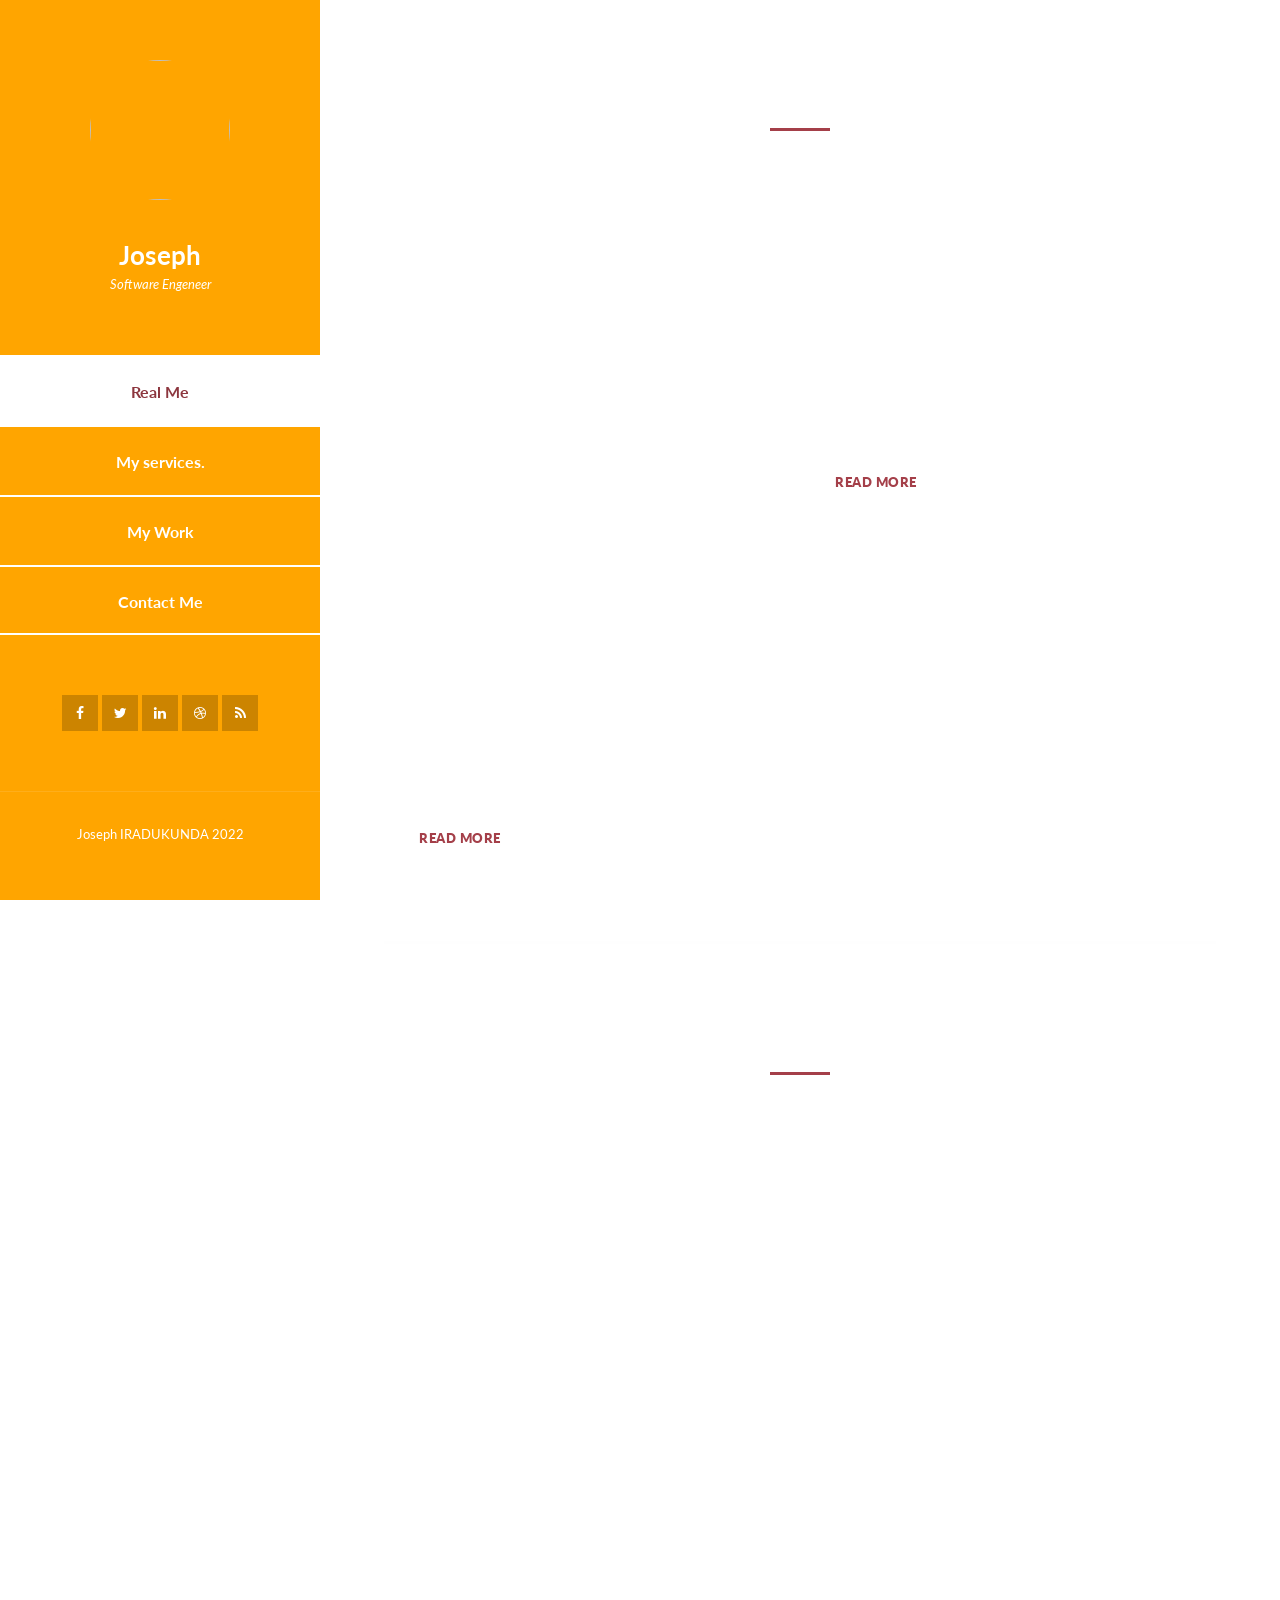
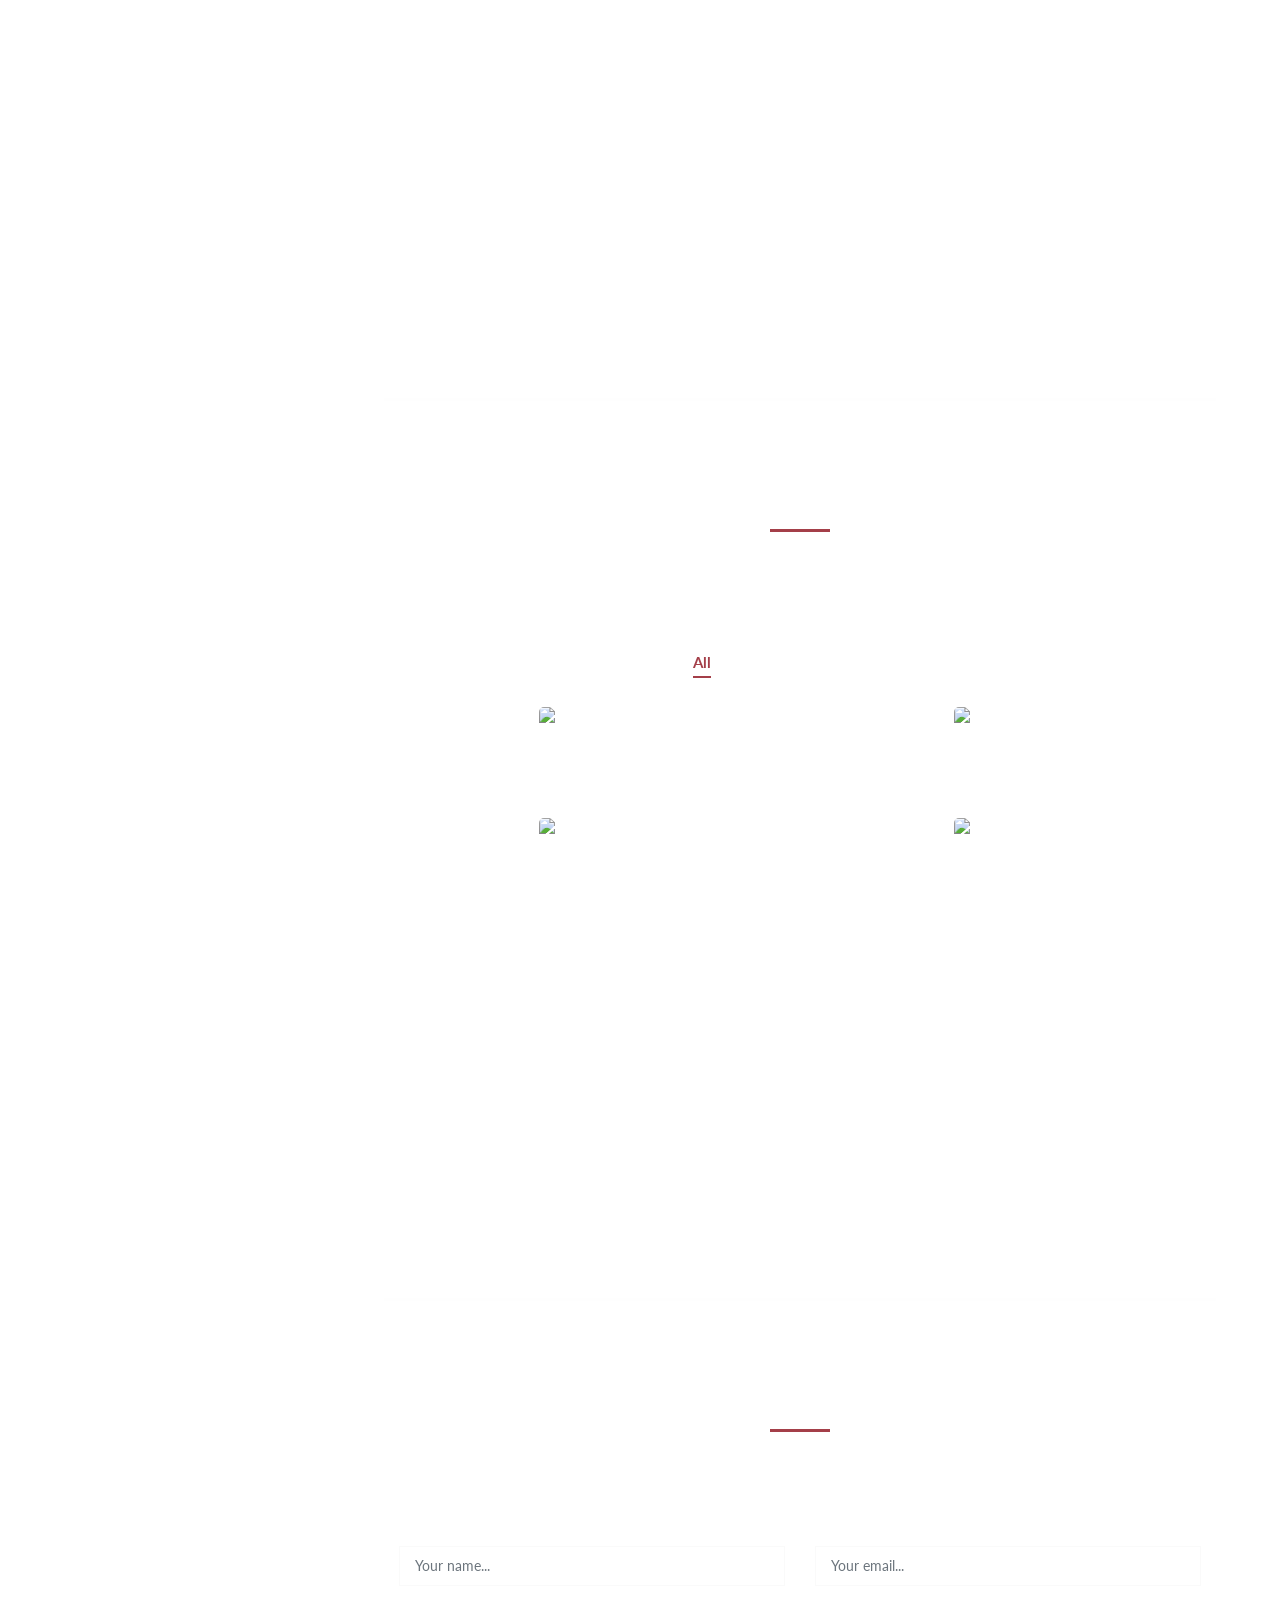
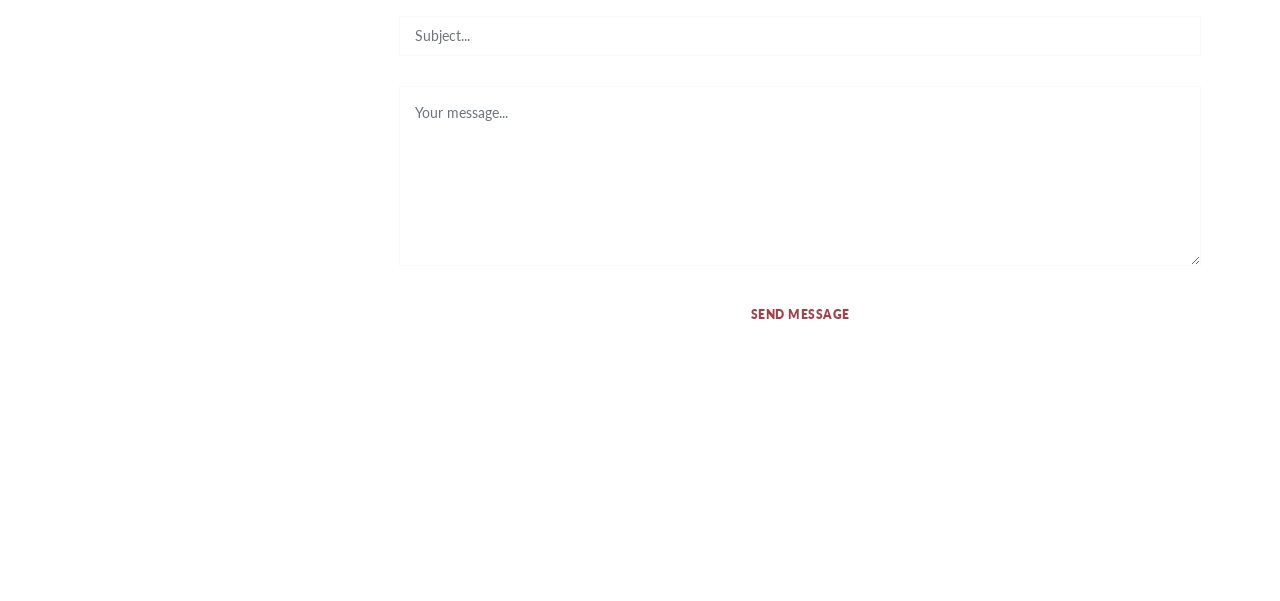
==== joseph_portfollio/index.html @ 874c03e1 "first commit" ====
<!DOCTYPE html>
<html lang="en">

<head>
  <meta charset="utf-8" />
  <meta name="viewport" content="width=device-width, initial-scale=1, shrink-to-fit=no" />
  <meta name="description" content="" />
  <meta name="author" content="" />
  <link href="https://fonts.googleapis.com/css?family=Lato:100,300,400,700,900" rel="stylesheet" />

  <title>Joseph portfolio</title>

  <link href="practice/joseph/css/joseph.min.css" rel="stylesheet" />

  <!-- Additional CSS Files -->
  <link rel="stylesheet" href="assets/css/fontawesome.css" />
  <link rel="stylesheet" href="assets/css/templatemo-style.css" />
  <link rel="stylesheet" href="assets/css/owl.css" />
  <link rel="stylesheet" href="assets/css/lightbox.css" />
</head>

<body>
  <div id="page-wraper">
    <!-- Sidebar Menu -->
    <div class="responsive-nav">
      <i class="fa fa-bars" id="menu-toggle"></i>
      <div id="menu" class="menu">
        <i class="fa fa-times" id="menu-close"></i>
        <div class="container">
          <div class="image">
            <a href="#"><img
                src="https://res.cloudinary.com/dgrbwszci/image/upload/v1647369318/Screenshot_from_2022-03-15_20.34.46_woxizh.png"
                alt="" /></a>
          </div>
          <div class="author-content">
            <h4>Joseph</h4>
            <span>Software Engeneer</span>
          </div>
          <nav class="main-nav" role="navigation">
            <ul class="main-menu">
              <li><a href="#section1">Real Me</a></li>
              <li><a href="#section2">My services.</a></li>
              <li><a href="#section3">My Work</a></li>
              <li><a href="#section4">Contact Me</a></li>
            </ul>
          </nav>
          <div class="social-network">
            <ul class="soial-icons">
              <li>
                <a href="#"><i class="fa fa-facebook"></i></a>
              </li>
              <li>
                <a href="https://twitter.com/joseph_iradu"><i class="fa fa-twitter"></i></a>
              </li>
              <li>
                <a href="#"><i class="fa fa-linkedin"></i></a>
              </li>
              <li>
                <a href="#"><i class="fa fa-dribbble"></i></a>
              </li>
              <li>
                <a href="#"><i class="fa fa-rss"></i></a>
              </li>
            </ul>
          </div>
          <div class="copyright-text">
            <p>Joseph IRADUKUNDA 2022</p>
          </div>
        </div>
      </div>
    </div>

    <section class="section about-me" data-section="section1">
      <div class="container">
        <div class="section-heading">
          <h2>Real Me</h2>
          <div class="line-dec"></div>
          <span>Hi all,my name is Joseph IRADUKUNDA,I'm software engineer,I help people to build Website and web
            apllication.</span>
        </div>
        <div class="left-image-post">
          <div class="row">
            <div class="col-md-6">
              <div class="left-image">
                <img
                  src="https://res.cloudinary.com/dgrbwszci/image/upload/v1647006816/Screenshot_from_2022-03-11_15.24.00_ywideg.png"
                  alt="" />
              </div>
            </div>
            <div class="col-md-6">
              <div class="right-text">
                <h4>What I like to do in my real life</h4>
                <p>
                  I am the one who like to absorbed in reading books, newspaper,environment and
                  observimg new information around the world through using technology
                  this help me to be updated and create new activity.
                </p>
                <div class="white-button">
                  <a href="#">Read More</a>
                </div>
              </div>
            </div>
          </div>
        </div>
        <div class="right-image-post">
          <div class="row">
            <div class="col-md-6">
              <div class="left-text">
                <h4>Team work is my key of success</h4>
                <p>
                  Team work is the best easy way to collaborate and cooperate with the others
                  and buid strong communication, througgh team work help me
                  to produce good quality products needed by the people at right time
                  because two heads are better than one.
                </p>
                <div class="white-button">
                  <a href="#">Read More</a>
                </div>
              </div>
            </div>
            <div class="col-md-6">
              <div class="right-image">
                <img
                  src="https://res.cloudinary.com/dgrbwszci/image/upload/v1647006917/Screenshot_from_2022-03-11_14.48.50_jqywtv.png"
                  alt="" />
              </div>
            </div>
          </div>
        </div>
      </div>
    </section>

    <section class="section my-services" data-section="section2">
      <div class="container">
        <div class="section-heading">
          <h2>What I’m able to do.</h2>
          <div class="line-dec"></div>
          <span>I am humble full of respect strieve to achieve my tasks at right time.
            If someone needs what you provide,like website and web application responsived
            well at all divices contact me.
          </span>
        </div>
        <div class="row">
          <div class="col-md-6">
            <div class="service-item">
              <div class="first-service-icon service-icon">
                <img
                  src="https://res.cloudinary.com/dgrbwszci/image/upload/v1647371876/Screenshot_from_2022-03-15_21.17.22_h8ur4r.png"
                  alt="">
              </div>
              <h4>HTML5 &amp; CSS</h4>
              <p>
                I'm ready to build your website in HTML and CSS, full of
                responsiveness at all divce as your wishes.
              </p>
            </div>
          </div>
          <div class="col-md-6">
            <div class="service-item">
              <div class="second-service-icon service-icon"></div>
              <h4>Creativity</h4>
              <p>
                Strong at innovative and creativity in what I am doing and
                making sure, our products attract the clients easly.
              </p>
            </div>
          </div>
          <div class="col-md-6">
            <div class="service-item">
              <div class="third-service-icon service-icon">
                <img
                  src="https://res.cloudinary.com/dgrbwszci/image/upload/v1647372324/Screenshot_from_2022-03-15_21.22.24_xu9ngy.png"
                  alt="">
              </div>
              <h4>Full of Customer Care</h4>
              <p>
                My periorty is to take care the customers throught
                hearing them and responding their wishes very quickly.
              </p>
            </div>
          </div>
          <div class="col-md-6">
            <div class="service-item">
              <div class="fourth-service-icon service-icon">
                <img
                  src="https://res.cloudinary.com/dgrbwszci/image/upload/v1647366385/Screenshot_from_2022-03-15_19.44.43_fw5egt.png"
                  alt="">
              </div>
              <h4>In addition</h4>
              <p>
                If you like my services I give you welcome, any time you want my
                services contact me. I am waiting to hearing form you .Thank you.
              </p>
            </div>
          </div>
        </div>
      </div>
    </section>

    <section class="section my-work" data-section="section3">
      <div class="container">
        <div class="section-heading">
          <h2>My Work</h2>
          <div class="line-dec"></div>
          <span>You are welcome all, you are valuable in my sight,these are a few of my latest projects, I invite you to
            explore them as you wish.</span>
        </div>
        <div class="row">
          <div class="isotope-wrapper">
            <form class="isotope-toolbar">
              <label><input type="radio" data-type="*" checked="" name="isotope-filter" />
                <span>All</span></label>
              <label><input type="radio" data-type="people" name="isotope-filter" />
                <span>People</span></label>
              <label><input type="radio" data-type="nature" name="isotope-filter" />
                <span>Fruits</span></label>
              <label><input type="radio" data-type="animals" name="isotope-filter" />
                <span>Pages</span></label>
            </form>
            <div class="isotope-box">
              <div class="isotope-item" data-type="nature">
                <figure class="snip1321">
                  <img class="cloudy"
                    src="https://res.cloudinary.com/dgrbwszci/image/upload/v1647191804/Screenshot_from_2022-03-13_19.16.17_gpk6xb.png"
                    alt="sq-sample26" />
                  <figcaption>
                    <a href="https://gusty-goldenrod-magnosaurus.glitch.me" data-title="Caption"><i
                        class="fa fa-search"></i></a>
                    <h4>First Work</h4>
                    <span>Cuisine_Restourant</span>
                  </figcaption>
                </figure>
              </div>

              <div class="isotope-item" data-type="people">
                <figure class="snip1321">
                  <img
                    src="https://res.cloudinary.com/dgrbwszci/image/upload/v1647289596/Screenshot_from_2022-03-14_22.25.57_pyyd93.png"
                    alt="sq-sample26" />
                  <figcaption>
                    <a href="https://alike-basalt-chive.glitch.me" data-title="Caption"><i class="fa fa-search"></i></a>
                    <h4>Second Work</h4>
                    <span>Khan Academy</span>
                  </figcaption>
                </figure>
              </div>

              <div class="isotope-item" data-type="animals">
                <figure class="snip1321">
                  <img class="cloudy"
                    src="https://res.cloudinary.com/dgrbwszci/image/upload/v1647292097/Screenshot_from_2022-03-14_23.07.39_t20vjw.png"
                    alt="sq-sample26" />
                  <figcaption>
                    <a href="https://like-thrilling-pruner.glitch.me" data-title="Caption"><i
                        class="fa fa-search"></i></a>
                    <h4>Fourth Work</h4>
                    <span>Level Ground</span>
                  </figcaption>
                </figure>
              </div>
              <div class="isotope-item" data-type="animals">
                <figure class="snip1321">
                  <img
                    src="https://res.cloudinary.com/dgrbwszci/image/upload/v1647291416/Screenshot_from_2022-03-14_22.56.19_ni16e1.png"
                    alt="sq-sample26" />
                  <figcaption>
                    <a href="https://marred-jeweled-challenge.glitch.me" data-title="Caption"><i
                        class="fa fa-search"></i></a>
                    <h4>Third Work</h4>
                    <span>Source wireframe</span>
                  </figcaption>
                </figure>
              </div>
            </div>
          </div>
        </div>
      </div>
    </section>

    <section class="section contact-me" data-section="section4">
      <div class="container">
        <div class="section-heading">
          <h2>Contact Me</h2>
          <div class="line-dec"></div>
          <span>Feel free to contact me, I am capable I bleive in you that we can do more better together. </span>
        </div>
        <div class="row">
          <div class="right-content">
            <div class="container">
              <form id="contact" action="" method="post">
                <div class="row">
                  <div class="col-md-6">
                    <fieldset>
                      <input name="name" type="text" class="form-control" id="name" placeholder="Your name..."
                        required="" />
                    </fieldset>
                  </div>
                  <div class="col-md-6">
                    <fieldset>
                      <input name="email" type="text" class="form-control" id="email" placeholder="Your email..."
                        required="" />
                    </fieldset>
                  </div>
                  <div class="col-md-12">
                    <fieldset>
                      <input name="subject" type="text" class="form-control" id="subject" placeholder="Subject..."
                        required="" />
                    </fieldset>
                  </div>
                  <div class="col-md-12">
                    <fieldset>
                      <textarea name="message" rows="6" class="form-control" id="message" placeholder="Your message..."
                        required=""></textarea>
                    </fieldset>
                  </div>
                  <div class="col-md-12">
                    <fieldset>
                      <button type="submit" id="form-submit" class="button">
                        Send Message
                      </button>
                    </fieldset>
                  </div>
                </div>
              </form>
            </div>
          </div>
        </div>
      </div>
    </section>
  </div>

  <!-- Scripts -->
  <script src="practice/jquery/jquery.min.js"></script>
  <script src="practice/joseph/js/joseph.bundle.min.js"></script>

  <script src="assets/js/isotope.min.js"></script>
  <script src="assets/js/owl-carousel.js"></script>
  <script src="assets/js/lightbox.js"></script>
  <script src="assets/js/custom.js"></script>
  <script>

    $(".main-menu li:first").addClass("active");

    var showSection = function showSection(section, isAnimate) {
      var direction = section.replace(/#/, ""),
        reqSection = $(".section").filter(
          '[data-section="' + direction + '"]'
        ),
        reqSectionPos = reqSection.offset().top - 0;

      if (isAnimate) {
        $("body, html").animate(
          {
            scrollTop: reqSectionPos
          },
          800
        );
      } else {
        $("body, html").scrollTop(reqSectionPos);
      }
    };

    var checkSection = function checkSection() {
      $(".section").each(function () {
        var $this = $(this),
          topEdge = $this.offset().top - 80,
          bottomEdge = topEdge + $this.height(),
          wScroll = $(window).scrollTop();
        if (topEdge < wScroll && bottomEdge > wScroll) {
          var currentId = $this.data("section"),
            reqLink = $("a").filter("[href*=\\#" + currentId + "]");
          reqLink
            .closest("li")
            .addClass("active")
            .siblings()
            .removeClass("active");
        }
      });
    };

    $(".main-menu").on("click", "a", function (e) {
      e.preventDefault();
      showSection($(this).attr("href"), true);
    });

    $(window).scroll(function () {
      checkSection();
    });
  </script>
</body>

</html>
---- joseph_portfollio/practice/joseph/css/joseph.min.css ----
:root {
  --blue: #007bff;
  --indigo: #6610f2;
  --purple: #6f42c1;
  --pink: #e83e8c;
  --red: #dc3545;
  --orange: #fd7e14;
  --yellow: #ffc107;
  --green: #28a745;
  --teal: #20c997;
  --cyan: #17a2b8;
  --white: #fff;
  --gray: #6c757d;
  --gray-dark: #343a40;
  --primary: #007bff;
  --secondary: #6c757d;
  --success: #28a745;
  --info: #17a2b8;
  --warning: #ffc107;
  --danger: #dc3545;
  --light: #f8f9fa;
  --dark: #343a40;
  --breakpoint-xs: 0;
  --breakpoint-sm: 576px;
  --breakpoint-md: 768px;
  --breakpoint-lg: 992px;
  --breakpoint-xl: 1200px;
  --font-family-sans-serif: -apple-system, BlinkMacSystemFont, "Segoe UI",
    Roboto, "Helvetica Neue", Arial, "Noto Sans", sans-serif,
    "Apple Color Emoji", "Segoe UI Emoji", "Segoe UI Symbol", "Noto Color Emoji";
  --font-family-monospace: SFMono-Regular, Menlo, Monaco, Consolas,
    "Liberation Mono", "Courier New", monospace;
}
*,
::after,
::before {
  box-sizing: border-box;
}
html {
  font-family: sans-serif;
  line-height: 1.15;
  -webkit-text-size-adjust: 100%;
  -webkit-tap-highlight-color: transparent;
}
article,
aside,
figcaption,
figure,
footer,
header,
hgroup,
main,
nav,
section {
  display: block;
}
body {
  margin: 0;
  font-family: -apple-system, BlinkMacSystemFont, "Segoe UI", Roboto,
    "Helvetica Neue", Arial, "Noto Sans", sans-serif, "Apple Color Emoji",
    "Segoe UI Emoji", "Segoe UI Symbol", "Noto Color Emoji";
  font-size: 1rem;
  font-weight: 400;
  line-height: 1.5;
  color: #212529;
  text-align: left;
  background-color: #fff;
}
[tabindex="-1"]:focus {
  outline: 0 !important;
}
hr {
  box-sizing: content-box;
  height: 0;
  overflow: visible;
}
h1,
h2,
h3,
h4,
h5,
h6 {
  margin-top: 0;
  margin-bottom: 0.5rem;
}
p {
  margin-top: 0;
  margin-bottom: 1rem;
}
abbr[data-original-title],
abbr[title] {
  text-decoration: underline;
  -webkit-text-decoration: underline dotted;
  text-decoration: underline dotted;
  cursor: help;
  border-bottom: 0;
  text-decoration-skip-ink: none;
}
address {
  margin-bottom: 1rem;
  font-style: normal;
  line-height: inherit;
}
dl,
ol,
ul {
  margin-top: 0;
  margin-bottom: 1rem;
}
ol ol,
ol ul,
ul ol,
ul ul {
  margin-bottom: 0;
}
dt {
  font-weight: 700;
}
dd {
  margin-bottom: 0.5rem;
  margin-left: 0;
}
blockquote {
  margin: 0 0 1rem;
}
b,
strong {
  font-weight: bolder;
}
small {
  font-size: 80%;
}
sub,
sup {
  position: relative;
  font-size: 75%;
  line-height: 0;
  vertical-align: baseline;
}
sub {
  bottom: -0.25em;
}
sup {
  top: -0.5em;
}
a {
  color: #007bff;
  text-decoration: none;
  background-color: transparent;
}
a:hover {
  color: #0056b3;
  text-decoration: underline;
}
a:not([href]):not([tabindex]) {
  color: inherit;
  text-decoration: none;
}
a:not([href]):not([tabindex]):focus,
a:not([href]):not([tabindex]):hover {
  color: inherit;
  text-decoration: none;
}
a:not([href]):not([tabindex]):focus {
  outline: 0;
}
code,
kbd,
pre,
samp {
  font-family: SFMono-Regular, Menlo, Monaco, Consolas, "Liberation Mono",
    "Courier New", monospace;
  font-size: 1em;
}
pre {
  margin-top: 0;
  margin-bottom: 1rem;
  overflow: auto;
}
figure {
  margin: 0 0 1rem;
}
img {
  vertical-align: middle;
  border-style: none;
}
svg {
  overflow: hidden;
  vertical-align: middle;
}
table {
  border-collapse: collapse;
}
caption {
  padding-top: 0.75rem;
  padding-bottom: 0.75rem;
  color: #6c757d;
  text-align: left;
  caption-side: bottom;
}
th {
  text-align: inherit;
}
label {
  display: inline-block;
  margin-bottom: 0.5rem;
}
button {
  border-radius: 0;
}
button:focus {
  outline: 1px dotted;
  outline: 5px auto -webkit-focus-ring-color;
}
button,
input,
optgroup,
select,
textarea {
  margin: 0;
  font-family: inherit;
  font-size: inherit;
  line-height: inherit;
}
button,
input {
  overflow: visible;
}
button,
select {
  text-transform: none;
}
[type="button"],
[type="reset"],
[type="submit"],
button {
  -webkit-appearance: button;
}
[type="button"]::-moz-focus-inner,
[type="reset"]::-moz-focus-inner,
[type="submit"]::-moz-focus-inner,
button::-moz-focus-inner {
  padding: 0;
  border-style: none;
}
input[type="checkbox"],
input[type="radio"] {
  box-sizing: border-box;
  padding: 0;
}
input[type="date"],
input[type="datetime-local"],
input[type="month"],
input[type="time"] {
  -webkit-appearance: listbox;
}
textarea {
  overflow: auto;
  resize: vertical;
}
fieldset {
  min-width: 0;
  padding: 0;
  margin: 0;
  border: 0;
}
legend {
  display: block;
  width: 100%;
  max-width: 100%;
  padding: 0;
  margin-bottom: 0.5rem;
  font-size: 1.5rem;
  line-height: inherit;
  color: inherit;
  white-space: normal;
}
progress {
  vertical-align: baseline;
}
[type="number"]::-webkit-inner-spin-button,
[type="number"]::-webkit-outer-spin-button {
  height: auto;
}
[type="search"] {
  outline-offset: -2px;
  -webkit-appearance: none;
}
[type="search"]::-webkit-search-decoration {
  -webkit-appearance: none;
}
::-webkit-file-upload-button {
  font: inherit;
  -webkit-appearance: button;
}
output {
  display: inline-block;
}
summary {
  display: list-item;
  cursor: pointer;
}
template {
  display: none;
}
[hidden] {
  display: none !important;
}
.h1,
.h2,
.h3,
.h4,
.h5,
.h6,
h1,
h2,
h3,
h4,
h5,
h6 {
  margin-bottom: 0.5rem;
  font-family: inherit;
  font-weight: 500;
  line-height: 1.2;
  color: inherit;
}
.h1,
h1 {
  font-size: 2.5rem;
}
.h2,
h2 {
  font-size: 2rem;
}
.h3,
h3 {
  font-size: 1.75rem;
}
.h4,
h4 {
  font-size: 1.5rem;
}
.h5,
h5 {
  font-size: 1.25rem;
}
.h6,
h6 {
  font-size: 1rem;
}
.lead {
  font-size: 1.25rem;
  font-weight: 300;
}
.display-1 {
  font-size: 6rem;
  font-weight: 300;
  line-height: 1.2;
}
.display-2 {
  font-size: 5.5rem;
  font-weight: 300;
  line-height: 1.2;
}
.display-3 {
  font-size: 4.5rem;
  font-weight: 300;
  line-height: 1.2;
}
.display-4 {
  font-size: 3.5rem;
  font-weight: 300;
  line-height: 1.2;
}
hr {
  margin-top: 1rem;
  margin-bottom: 1rem;
  border: 0;
  border-top: 1px solid rgba(0, 0, 0, 0.1);
}
.small,
small {
  font-size: 80%;
  font-weight: 400;
}
.mark,
mark {
  padding: 0.2em;
  background-color: #fcf8e3;
}
.list-unstyled {
  padding-left: 0;
  list-style: none;
}
.list-inline {
  padding-left: 0;
  list-style: none;
}
.list-inline-item {
  display: inline-block;
}
.list-inline-item:not(:last-child) {
  margin-right: 0.5rem;
}
.initialism {
  font-size: 90%;
  text-transform: uppercase;
}
.blockquote {
  margin-bottom: 1rem;
  font-size: 1.25rem;
}
.blockquote-footer {
  display: block;
  font-size: 80%;
  color: #6c757d;
}
.blockquote-footer::before {
  content: "\2014\00A0";
}
.img-fluid {
  max-width: 100%;
  height: auto;
}
.img-thumbnail {
  padding: 0.25rem;
  background-color: #fff;
  border: 1px solid #dee2e6;
  border-radius: 0.25rem;
  max-width: 100%;
  height: auto;
}
.figure {
  display: inline-block;
}
.figure-img {
  margin-bottom: 0.5rem;
  line-height: 1;
}
.figure-caption {
  font-size: 90%;
  color: #6c757d;
}
code {
  font-size: 87.5%;
  color: #e83e8c;
  word-break: break-word;
}
a > code {
  color: inherit;
}
kbd {
  padding: 0.2rem 0.4rem;
  font-size: 87.5%;
  color: #fff;
  background-color: #212529;
  border-radius: 0.2rem;
}
kbd kbd {
  padding: 0;
  font-size: 100%;
  font-weight: 700;
}
pre {
  display: block;
  font-size: 87.5%;
  color: #212529;
}
pre code {
  font-size: inherit;
  color: inherit;
  word-break: normal;
}
.pre-scrollable {
  max-height: 340px;
  overflow-y: scroll;
}
.container {
  width: 100%;
  padding-right: 15px;
  padding-left: 15px;
  margin-right: auto;
  margin-left: auto;
}
@media (min-width: 576px) {
  .container {
    max-width: 540px;
  }
}
@media (min-width: 768px) {
  .container {
    max-width: 720px;
  }
}
@media (min-width: 992px) {
  .container {
    max-width: 960px;
  }
}
@media (min-width: 1200px) {
  .container {
    max-width: 1140px;
  }
}
.container-fluid {
  width: 100%;
  padding-right: 15px;
  padding-left: 15px;
  margin-right: auto;
  margin-left: auto;
}
.row {
  display: -ms-flexbox;
  display: flex;
  -ms-flex-wrap: wrap;
  flex-wrap: wrap;
  margin-right: -15px;
  margin-left: -15px;
}
.no-gutters {
  margin-right: 0;
  margin-left: 0;
}
.no-gutters > .col,
.no-gutters > [class*="col-"] {
  padding-right: 0;
  padding-left: 0;
}
.col,
.col-1,
.col-10,
.col-11,
.col-12,
.col-2,
.col-3,
.col-4,
.col-5,
.col-6,
.col-7,
.col-8,
.col-9,
.col-auto,
.col-lg,
.col-lg-1,
.col-lg-10,
.col-lg-11,
.col-lg-12,
.col-lg-2,
.col-lg-3,
.col-lg-4,
.col-lg-5,
.col-lg-6,
.col-lg-7,
.col-lg-8,
.col-lg-9,
.col-lg-auto,
.col-md,
.col-md-1,
.col-md-10,
.col-md-11,
.col-md-12,
.col-md-2,
.col-md-3,
.col-md-4,
.col-md-5,
.col-md-6,
.col-md-7,
.col-md-8,
.col-md-9,
.col-md-auto,
.col-sm,
.col-sm-1,
.col-sm-10,
.col-sm-11,
.col-sm-12,
.col-sm-2,
.col-sm-3,
.col-sm-4,
.col-sm-5,
.col-sm-6,
.col-sm-7,
.col-sm-8,
.col-sm-9,
.col-sm-auto,
.col-xl,
.col-xl-1,
.col-xl-10,
.col-xl-11,
.col-xl-12,
.col-xl-2,
.col-xl-3,
.col-xl-4,
.col-xl-5,
.col-xl-6,
.col-xl-7,
.col-xl-8,
.col-xl-9,
.col-xl-auto {
  position: relative;
  width: 100%;
  padding-right: 15px;
  padding-left: 15px;
}
.col {
  -ms-flex-preferred-size: 0;
  flex-basis: 0;
  -ms-flex-positive: 1;
  flex-grow: 1;
  max-width: 100%;
}
.col-auto {
  -ms-flex: 0 0 auto;
  flex: 0 0 auto;
  width: auto;
  max-width: 100%;
}
.col-1 {
  -ms-flex: 0 0 8.333333%;
  flex: 0 0 8.333333%;
  max-width: 8.333333%;
}
.col-2 {
  -ms-flex: 0 0 16.666667%;
  flex: 0 0 16.666667%;
  max-width: 16.666667%;
}
.col-3 {
  -ms-flex: 0 0 25%;
  flex: 0 0 25%;
  max-width: 25%;
}
.col-4 {
  -ms-flex: 0 0 33.333333%;
  flex: 0 0 33.333333%;
  max-width: 33.333333%;
}
.col-5 {
  -ms-flex: 0 0 41.666667%;
  flex: 0 0 41.666667%;
  max-width: 41.666667%;
}
.col-6 {
  -ms-flex: 0 0 50%;
  flex: 0 0 50%;
  max-width: 50%;
}
.col-7 {
  -ms-flex: 0 0 58.333333%;
  flex: 0 0 58.333333%;
  max-width: 58.333333%;
}
.col-8 {
  -ms-flex: 0 0 66.666667%;
  flex: 0 0 66.666667%;
  max-width: 66.666667%;
}
.col-9 {
  -ms-flex: 0 0 75%;
  flex: 0 0 75%;
  max-width: 75%;
}
.col-10 {
  -ms-flex: 0 0 83.333333%;
  flex: 0 0 83.333333%;
  max-width: 83.333333%;
}
.col-11 {
  -ms-flex: 0 0 91.666667%;
  flex: 0 0 91.666667%;
  max-width: 91.666667%;
}
.col-12 {
  -ms-flex: 0 0 100%;
  flex: 0 0 100%;
  max-width: 100%;
}
.order-first {
  -ms-flex-order: -1;
  order: -1;
}
.order-last {
  -ms-flex-order: 13;
  order: 13;
}
.order-0 {
  -ms-flex-order: 0;
  order: 0;
}
.order-1 {
  -ms-flex-order: 1;
  order: 1;
}
.order-2 {
  -ms-flex-order: 2;
  order: 2;
}
.order-3 {
  -ms-flex-order: 3;
  order: 3;
}
.order-4 {
  -ms-flex-order: 4;
  order: 4;
}
.order-5 {
  -ms-flex-order: 5;
  order: 5;
}
.order-6 {
  -ms-flex-order: 6;
  order: 6;
}
.order-7 {
  -ms-flex-order: 7;
  order: 7;
}
.order-8 {
  -ms-flex-order: 8;
  order: 8;
}
.order-9 {
  -ms-flex-order: 9;
  order: 9;
}
.order-10 {
  -ms-flex-order: 10;
  order: 10;
}
.order-11 {
  -ms-flex-order: 11;
  order: 11;
}
.order-12 {
  -ms-flex-order: 12;
  order: 12;
}
.offset-1 {
  margin-left: 8.333333%;
}
.offset-2 {
  margin-left: 16.666667%;
}
.offset-3 {
  margin-left: 25%;
}
.offset-4 {
  margin-left: 33.333333%;
}
.offset-5 {
  margin-left: 41.666667%;
}
.offset-6 {
  margin-left: 50%;
}
.offset-7 {
  margin-left: 58.333333%;
}
.offset-8 {
  margin-left: 66.666667%;
}
.offset-9 {
  margin-left: 75%;
}
.offset-10 {
  margin-left: 83.333333%;
}
.offset-11 {
  margin-left: 91.666667%;
}
@media (min-width: 576px) {
  .col-sm {
    -ms-flex-preferred-size: 0;
    flex-basis: 0;
    -ms-flex-positive: 1;
    flex-grow: 1;
    max-width: 100%;
  }
  .col-sm-auto {
    -ms-flex: 0 0 auto;
    flex: 0 0 auto;
    width: auto;
    max-width: 100%;
  }
  .col-sm-1 {
    -ms-flex: 0 0 8.333333%;
    flex: 0 0 8.333333%;
    max-width: 8.333333%;
  }
  .col-sm-2 {
    -ms-flex: 0 0 16.666667%;
    flex: 0 0 16.666667%;
    max-width: 16.666667%;
  }
  .col-sm-3 {
    -ms-flex: 0 0 25%;
    flex: 0 0 25%;
    max-width: 25%;
  }
  .col-sm-4 {
    -ms-flex: 0 0 33.333333%;
    flex: 0 0 33.333333%;
    max-width: 33.333333%;
  }
  .col-sm-5 {
    -ms-flex: 0 0 41.666667%;
    flex: 0 0 41.666667%;
    max-width: 41.666667%;
  }
  .col-sm-6 {
    -ms-flex: 0 0 50%;
    flex: 0 0 50%;
    max-width: 50%;
  }
  .col-sm-7 {
    -ms-flex: 0 0 58.333333%;
    flex: 0 0 58.333333%;
    max-width: 58.333333%;
  }
  .col-sm-8 {
    -ms-flex: 0 0 66.666667%;
    flex: 0 0 66.666667%;
    max-width: 66.666667%;
  }
  .col-sm-9 {
    -ms-flex: 0 0 75%;
    flex: 0 0 75%;
    max-width: 75%;
  }
  .col-sm-10 {
    -ms-flex: 0 0 83.333333%;
    flex: 0 0 83.333333%;
    max-width: 83.333333%;
  }
  .col-sm-11 {
    -ms-flex: 0 0 91.666667%;
    flex: 0 0 91.666667%;
    max-width: 91.666667%;
  }
  .col-sm-12 {
    -ms-flex: 0 0 100%;
    flex: 0 0 100%;
    max-width: 100%;
  }
  .order-sm-first {
    -ms-flex-order: -1;
    order: -1;
  }
  .order-sm-last {
    -ms-flex-order: 13;
    order: 13;
  }
  .order-sm-0 {
    -ms-flex-order: 0;
    order: 0;
  }
  .order-sm-1 {
    -ms-flex-order: 1;
    order: 1;
  }
  .order-sm-2 {
    -ms-flex-order: 2;
    order: 2;
  }
  .order-sm-3 {
    -ms-flex-order: 3;
    order: 3;
  }
  .order-sm-4 {
    -ms-flex-order: 4;
    order: 4;
  }
  .order-sm-5 {
    -ms-flex-order: 5;
    order: 5;
  }
  .order-sm-6 {
    -ms-flex-order: 6;
    order: 6;
  }
  .order-sm-7 {
    -ms-flex-order: 7;
    order: 7;
  }
  .order-sm-8 {
    -ms-flex-order: 8;
    order: 8;
  }
  .order-sm-9 {
    -ms-flex-order: 9;
    order: 9;
  }
  .order-sm-10 {
    -ms-flex-order: 10;
    order: 10;
  }
  .order-sm-11 {
    -ms-flex-order: 11;
    order: 11;
  }
  .order-sm-12 {
    -ms-flex-order: 12;
    order: 12;
  }
  .offset-sm-0 {
    margin-left: 0;
  }
  .offset-sm-1 {
    margin-left: 8.333333%;
  }
  .offset-sm-2 {
    margin-left: 16.666667%;
  }
  .offset-sm-3 {
    margin-left: 25%;
  }
  .offset-sm-4 {
    margin-left: 33.333333%;
  }
  .offset-sm-5 {
    margin-left: 41.666667%;
  }
  .offset-sm-6 {
    margin-left: 50%;
  }
  .offset-sm-7 {
    margin-left: 58.333333%;
  }
  .offset-sm-8 {
    margin-left: 66.666667%;
  }
  .offset-sm-9 {
    margin-left: 75%;
  }
  .offset-sm-10 {
    margin-left: 83.333333%;
  }
  .offset-sm-11 {
    margin-left: 91.666667%;
  }
}
@media (min-width: 768px) {
  .col-md {
    -ms-flex-preferred-size: 0;
    flex-basis: 0;
    -ms-flex-positive: 1;
    flex-grow: 1;
    max-width: 100%;
  }
  .col-md-auto {
    -ms-flex: 0 0 auto;
    flex: 0 0 auto;
    width: auto;
    max-width: 100%;
  }
  .col-md-1 {
    -ms-flex: 0 0 8.333333%;
    flex: 0 0 8.333333%;
    max-width: 8.333333%;
  }
  .col-md-2 {
    -ms-flex: 0 0 16.666667%;
    flex: 0 0 16.666667%;
    max-width: 16.666667%;
  }
  .col-md-3 {
    -ms-flex: 0 0 25%;
    flex: 0 0 25%;
    max-width: 25%;
  }
  .col-md-4 {
    -ms-flex: 0 0 33.333333%;
    flex: 0 0 33.333333%;
    max-width: 33.333333%;
  }
  .col-md-5 {
    -ms-flex: 0 0 41.666667%;
    flex: 0 0 41.666667%;
    max-width: 41.666667%;
  }
  .col-md-6 {
    -ms-flex: 0 0 50%;
    flex: 0 0 50%;
    max-width: 50%;
  }
  .col-md-7 {
    -ms-flex: 0 0 58.333333%;
    flex: 0 0 58.333333%;
    max-width: 58.333333%;
  }
  .col-md-8 {
    -ms-flex: 0 0 66.666667%;
    flex: 0 0 66.666667%;
    max-width: 66.666667%;
  }
  .col-md-9 {
    -ms-flex: 0 0 75%;
    flex: 0 0 75%;
    max-width: 75%;
  }
  .col-md-10 {
    -ms-flex: 0 0 83.333333%;
    flex: 0 0 83.333333%;
    max-width: 83.333333%;
  }
  .col-md-11 {
    -ms-flex: 0 0 91.666667%;
    flex: 0 0 91.666667%;
    max-width: 91.666667%;
  }
  .col-md-12 {
    -ms-flex: 0 0 100%;
    flex: 0 0 100%;
    max-width: 100%;
  }
  .order-md-first {
    -ms-flex-order: -1;
    order: -1;
  }
  .order-md-last {
    -ms-flex-order: 13;
    order: 13;
  }
  .order-md-0 {
    -ms-flex-order: 0;
    order: 0;
  }
  .order-md-1 {
    -ms-flex-order: 1;
    order: 1;
  }
  .order-md-2 {
    -ms-flex-order: 2;
    order: 2;
  }
  .order-md-3 {
    -ms-flex-order: 3;
    order: 3;
  }
  .order-md-4 {
    -ms-flex-order: 4;
    order: 4;
  }
  .order-md-5 {
    -ms-flex-order: 5;
    order: 5;
  }
  .order-md-6 {
    -ms-flex-order: 6;
    order: 6;
  }
  .order-md-7 {
    -ms-flex-order: 7;
    order: 7;
  }
  .order-md-8 {
    -ms-flex-order: 8;
    order: 8;
  }
  .order-md-9 {
    -ms-flex-order: 9;
    order: 9;
  }
  .order-md-10 {
    -ms-flex-order: 10;
    order: 10;
  }
  .order-md-11 {
    -ms-flex-order: 11;
    order: 11;
  }
  .order-md-12 {
    -ms-flex-order: 12;
    order: 12;
  }
  .offset-md-0 {
    margin-left: 0;
  }
  .offset-md-1 {
    margin-left: 8.333333%;
  }
  .offset-md-2 {
    margin-left: 16.666667%;
  }
  .offset-md-3 {
    margin-left: 25%;
  }
  .offset-md-4 {
    margin-left: 33.333333%;
  }
  .offset-md-5 {
    margin-left: 41.666667%;
  }
  .offset-md-6 {
    margin-left: 50%;
  }
  .offset-md-7 {
    margin-left: 58.333333%;
  }
  .offset-md-8 {
    margin-left: 66.666667%;
  }
  .offset-md-9 {
    margin-left: 75%;
  }
  .offset-md-10 {
    margin-left: 83.333333%;
  }
  .offset-md-11 {
    margin-left: 91.666667%;
  }
}
@media (min-width: 992px) {
  .col-lg {
    -ms-flex-preferred-size: 0;
    flex-basis: 0;
    -ms-flex-positive: 1;
    flex-grow: 1;
    max-width: 100%;
  }
  .col-lg-auto {
    -ms-flex: 0 0 auto;
    flex: 0 0 auto;
    width: auto;
    max-width: 100%;
  }
  .col-lg-1 {
    -ms-flex: 0 0 8.333333%;
    flex: 0 0 8.333333%;
    max-width: 8.333333%;
  }
  .col-lg-2 {
    -ms-flex: 0 0 16.666667%;
    flex: 0 0 16.666667%;
    max-width: 16.666667%;
  }
  .col-lg-3 {
    -ms-flex: 0 0 25%;
    flex: 0 0 25%;
    max-width: 25%;
  }
  .col-lg-4 {
    -ms-flex: 0 0 33.333333%;
    flex: 0 0 33.333333%;
    max-width: 33.333333%;
  }
  .col-lg-5 {
    -ms-flex: 0 0 41.666667%;
    flex: 0 0 41.666667%;
    max-width: 41.666667%;
  }
  .col-lg-6 {
    -ms-flex: 0 0 50%;
    flex: 0 0 50%;
    max-width: 50%;
  }
  .col-lg-7 {
    -ms-flex: 0 0 58.333333%;
    flex: 0 0 58.333333%;
    max-width: 58.333333%;
  }
  .col-lg-8 {
    -ms-flex: 0 0 66.666667%;
    flex: 0 0 66.666667%;
    max-width: 66.666667%;
  }
  .col-lg-9 {
    -ms-flex: 0 0 75%;
    flex: 0 0 75%;
    max-width: 75%;
  }
  .col-lg-10 {
    -ms-flex: 0 0 83.333333%;
    flex: 0 0 83.333333%;
    max-width: 83.333333%;
  }
  .col-lg-11 {
    -ms-flex: 0 0 91.666667%;
    flex: 0 0 91.666667%;
    max-width: 91.666667%;
  }
  .col-lg-12 {
    -ms-flex: 0 0 100%;
    flex: 0 0 100%;
    max-width: 100%;
  }
  .order-lg-first {
    -ms-flex-order: -1;
    order: -1;
  }
  .order-lg-last {
    -ms-flex-order: 13;
    order: 13;
  }
  .order-lg-0 {
    -ms-flex-order: 0;
    order: 0;
  }
  .order-lg-1 {
    -ms-flex-order: 1;
    order: 1;
  }
  .order-lg-2 {
    -ms-flex-order: 2;
    order: 2;
  }
  .order-lg-3 {
    -ms-flex-order: 3;
    order: 3;
  }
  .order-lg-4 {
    -ms-flex-order: 4;
    order: 4;
  }
  .order-lg-5 {
    -ms-flex-order: 5;
    order: 5;
  }
  .order-lg-6 {
    -ms-flex-order: 6;
    order: 6;
  }
  .order-lg-7 {
    -ms-flex-order: 7;
    order: 7;
  }
  .order-lg-8 {
    -ms-flex-order: 8;
    order: 8;
  }
  .order-lg-9 {
    -ms-flex-order: 9;
    order: 9;
  }
  .order-lg-10 {
    -ms-flex-order: 10;
    order: 10;
  }
  .order-lg-11 {
    -ms-flex-order: 11;
    order: 11;
  }
  .order-lg-12 {
    -ms-flex-order: 12;
    order: 12;
  }
  .offset-lg-0 {
    margin-left: 0;
  }
  .offset-lg-1 {
    margin-left: 8.333333%;
  }
  .offset-lg-2 {
    margin-left: 16.666667%;
  }
  .offset-lg-3 {
    margin-left: 25%;
  }
  .offset-lg-4 {
    margin-left: 33.333333%;
  }
  .offset-lg-5 {
    margin-left: 41.666667%;
  }
  .offset-lg-6 {
    margin-left: 50%;
  }
  .offset-lg-7 {
    margin-left: 58.333333%;
  }
  .offset-lg-8 {
    margin-left: 66.666667%;
  }
  .offset-lg-9 {
    margin-left: 75%;
  }
  .offset-lg-10 {
    margin-left: 83.333333%;
  }
  .offset-lg-11 {
    margin-left: 91.666667%;
  }
}
@media (min-width: 1200px) {
  .col-xl {
    -ms-flex-preferred-size: 0;
    flex-basis: 0;
    -ms-flex-positive: 1;
    flex-grow: 1;
    max-width: 100%;
  }
  .col-xl-auto {
    -ms-flex: 0 0 auto;
    flex: 0 0 auto;
    width: auto;
    max-width: 100%;
  }
  .col-xl-1 {
    -ms-flex: 0 0 8.333333%;
    flex: 0 0 8.333333%;
    max-width: 8.333333%;
  }
  .col-xl-2 {
    -ms-flex: 0 0 16.666667%;
    flex: 0 0 16.666667%;
    max-width: 16.666667%;
  }
  .col-xl-3 {
    -ms-flex: 0 0 25%;
    flex: 0 0 25%;
    max-width: 25%;
  }
  .col-xl-4 {
    -ms-flex: 0 0 33.333333%;
    flex: 0 0 33.333333%;
    max-width: 33.333333%;
  }
  .col-xl-5 {
    -ms-flex: 0 0 41.666667%;
    flex: 0 0 41.666667%;
    max-width: 41.666667%;
  }
  .col-xl-6 {
    -ms-flex: 0 0 50%;
    flex: 0 0 50%;
    max-width: 50%;
  }
  .col-xl-7 {
    -ms-flex: 0 0 58.333333%;
    flex: 0 0 58.333333%;
    max-width: 58.333333%;
  }
  .col-xl-8 {
    -ms-flex: 0 0 66.666667%;
    flex: 0 0 66.666667%;
    max-width: 66.666667%;
  }
  .col-xl-9 {
    -ms-flex: 0 0 75%;
    flex: 0 0 75%;
    max-width: 75%;
  }
  .col-xl-10 {
    -ms-flex: 0 0 83.333333%;
    flex: 0 0 83.333333%;
    max-width: 83.333333%;
  }
  .col-xl-11 {
    -ms-flex: 0 0 91.666667%;
    flex: 0 0 91.666667%;
    max-width: 91.666667%;
  }
  .col-xl-12 {
    -ms-flex: 0 0 100%;
    flex: 0 0 100%;
    max-width: 100%;
  }
  .order-xl-first {
    -ms-flex-order: -1;
    order: -1;
  }
  .order-xl-last {
    -ms-flex-order: 13;
    order: 13;
  }
  .order-xl-0 {
    -ms-flex-order: 0;
    order: 0;
  }
  .order-xl-1 {
    -ms-flex-order: 1;
    order: 1;
  }
  .order-xl-2 {
    -ms-flex-order: 2;
    order: 2;
  }
  .order-xl-3 {
    -ms-flex-order: 3;
    order: 3;
  }
  .order-xl-4 {
    -ms-flex-order: 4;
    order: 4;
  }
  .order-xl-5 {
    -ms-flex-order: 5;
    order: 5;
  }
  .order-xl-6 {
    -ms-flex-order: 6;
    order: 6;
  }
  .order-xl-7 {
    -ms-flex-order: 7;
    order: 7;
  }
  .order-xl-8 {
    -ms-flex-order: 8;
    order: 8;
  }
  .order-xl-9 {
    -ms-flex-order: 9;
    order: 9;
  }
  .order-xl-10 {
    -ms-flex-order: 10;
    order: 10;
  }
  .order-xl-11 {
    -ms-flex-order: 11;
    order: 11;
  }
  .order-xl-12 {
    -ms-flex-order: 12;
    order: 12;
  }
  .offset-xl-0 {
    margin-left: 0;
  }
  .offset-xl-1 {
    margin-left: 8.333333%;
  }
  .offset-xl-2 {
    margin-left: 16.666667%;
  }
  .offset-xl-3 {
    margin-left: 25%;
  }
  .offset-xl-4 {
    margin-left: 33.333333%;
  }
  .offset-xl-5 {
    margin-left: 41.666667%;
  }
  .offset-xl-6 {
    margin-left: 50%;
  }
  .offset-xl-7 {
    margin-left: 58.333333%;
  }
  .offset-xl-8 {
    margin-left: 66.666667%;
  }
  .offset-xl-9 {
    margin-left: 75%;
  }
  .offset-xl-10 {
    margin-left: 83.333333%;
  }
  .offset-xl-11 {
    margin-left: 91.666667%;
  }
}
.table {
  width: 100%;
  margin-bottom: 1rem;
  background-color: transparent;
}
.table td,
.table th {
  padding: 0.75rem;
  vertical-align: top;
  border-top: 1px solid #dee2e6;
}
.table thead th {
  vertical-align: bottom;
  border-bottom: 2px solid #dee2e6;
}
.table tbody + tbody {
  border-top: 2px solid #dee2e6;
}
.table .table {
  background-color: #fff;
}
.table-sm td,
.table-sm th {
  padding: 0.3rem;
}
.table-bordered {
  border: 1px solid #dee2e6;
}
.table-bordered td,
.table-bordered th {
  border: 1px solid #dee2e6;
}
.table-bordered thead td,
.table-bordered thead th {
  border-bottom-width: 2px;
}
.table-borderless tbody + tbody,
.table-borderless td,
.table-borderless th,
.table-borderless thead th {
  border: 0;
}
.table-striped tbody tr:nth-of-type(odd) {
  background-color: rgba(0, 0, 0, 0.05);
}
.table-hover tbody tr:hover {
  background-color: rgba(0, 0, 0, 0.075);
}
.table-primary,
.table-primary > td,
.table-primary > th {
  background-color: #b8daff;
}
.table-primary tbody + tbody,
.table-primary td,
.table-primary th,
.table-primary thead th {
  border-color: #7abaff;
}
.table-hover .table-primary:hover {
  background-color: #9fcdff;
}
.table-hover .table-primary:hover > td,
.table-hover .table-primary:hover > th {
  background-color: #9fcdff;
}
.table-secondary,
.table-secondary > td,
.table-secondary > th {
  background-color: #d6d8db;
}
.table-secondary tbody + tbody,
.table-secondary td,
.table-secondary th,
.table-secondary thead th {
  border-color: #b3b7bb;
}
.table-hover .table-secondary:hover {
  background-color: #c8cbcf;
}
.table-hover .table-secondary:hover > td,
.table-hover .table-secondary:hover > th {
  background-color: #c8cbcf;
}
.table-success,
.table-success > td,
.table-success > th {
  background-color: #c3e6cb;
}
.table-success tbody + tbody,
.table-success td,
.table-success th,
.table-success thead th {
  border-color: #8fd19e;
}
.table-hover .table-success:hover {
  background-color: #b1dfbb;
}
.table-hover .table-success:hover > td,
.table-hover .table-success:hover > th {
  background-color: #b1dfbb;
}
.table-info,
.table-info > td,
.table-info > th {
  background-color: #bee5eb;
}
.table-info tbody + tbody,
.table-info td,
.table-info th,
.table-info thead th {
  border-color: #86cfda;
}
.table-hover .table-info:hover {
  background-color: #abdde5;
}
.table-hover .table-info:hover > td,
.table-hover .table-info:hover > th {
  background-color: #abdde5;
}
.table-warning,
.table-warning > td,
.table-warning > th {
  background-color: #ffeeba;
}
.table-warning tbody + tbody,
.table-warning td,
.table-warning th,
.table-warning thead th {
  border-color: #ffdf7e;
}
.table-hover .table-warning:hover {
  background-color: #ffe8a1;
}
.table-hover .table-warning:hover > td,
.table-hover .table-warning:hover > th {
  background-color: #ffe8a1;
}
.table-danger,
.table-danger > td,
.table-danger > th {
  background-color: #f5c6cb;
}
.table-danger tbody + tbody,
.table-danger td,
.table-danger th,
.table-danger thead th {
  border-color: #ed969e;
}
.table-hover .table-danger:hover {
  background-color: #f1b0b7;
}
.table-hover .table-danger:hover > td,
.table-hover .table-danger:hover > th {
  background-color: #f1b0b7;
}
.table-light,
.table-light > td,
.table-light > th {
  background-color: #fdfdfe;
}
.table-light tbody + tbody,
.table-light td,
.table-light th,
.table-light thead th {
  border-color: #fbfcfc;
}
.table-hover .table-light:hover {
  background-color: #ececf6;
}
.table-hover .table-light:hover > td,
.table-hover .table-light:hover > th {
  background-color: #ececf6;
}
.table-dark,
.table-dark > td,
.table-dark > th {
  background-color: #c6c8ca;
}
.table-dark tbody + tbody,
.table-dark td,
.table-dark th,
.table-dark thead th {
  border-color: #95999c;
}
.table-hover .table-dark:hover {
  background-color: #b9bbbe;
}
.table-hover .table-dark:hover > td,
.table-hover .table-dark:hover > th {
  background-color: #b9bbbe;
}
.table-active,
.table-active > td,
.table-active > th {
  background-color: rgba(0, 0, 0, 0.075);
}
.table-hover .table-active:hover {
  background-color: rgba(0, 0, 0, 0.075);
}
.table-hover .table-active:hover > td,
.table-hover .table-active:hover > th {
  background-color: rgba(0, 0, 0, 0.075);
}
.table .thead-dark th {
  color: #fff;
  background-color: #212529;
  border-color: #32383e;
}
.table .thead-light th {
  color: #495057;
  background-color: #e9ecef;
  border-color: #dee2e6;
}
.table-dark {
  color: #fff;
  background-color: #212529;
}
.table-dark td,
.table-dark th,
.table-dark thead th {
  border-color: #32383e;
}
.table-dark.table-bordered {
  border: 0;
}
.table-dark.table-striped tbody tr:nth-of-type(odd) {
  background-color: rgba(255, 255, 255, 0.05);
}
.table-dark.table-hover tbody tr:hover {
  background-color: rgba(255, 255, 255, 0.075);
}
@media (max-width: 575.98px) {
  .table-responsive-sm {
    display: block;
    width: 100%;
    overflow-x: auto;
    -webkit-overflow-scrolling: touch;
    -ms-overflow-style: -ms-autohiding-scrollbar;
  }
  .table-responsive-sm > .table-bordered {
    border: 0;
  }
}
@media (max-width: 767.98px) {
  .table-responsive-md {
    display: block;
    width: 100%;
    overflow-x: auto;
    -webkit-overflow-scrolling: touch;
    -ms-overflow-style: -ms-autohiding-scrollbar;
  }
  .table-responsive-md > .table-bordered {
    border: 0;
  }
}
@media (max-width: 991.98px) {
  .table-responsive-lg {
    display: block;
    width: 100%;
    overflow-x: auto;
    -webkit-overflow-scrolling: touch;
    -ms-overflow-style: -ms-autohiding-scrollbar;
  }
  .table-responsive-lg > .table-bordered {
    border: 0;
  }
}
@media (max-width: 1199.98px) {
  .table-responsive-xl {
    display: block;
    width: 100%;
    overflow-x: auto;
    -webkit-overflow-scrolling: touch;
    -ms-overflow-style: -ms-autohiding-scrollbar;
  }
  .table-responsive-xl > .table-bordered {
    border: 0;
  }
}
.table-responsive {
  display: block;
  width: 100%;
  overflow-x: auto;
  -webkit-overflow-scrolling: touch;
  -ms-overflow-style: -ms-autohiding-scrollbar;
}
.table-responsive > .table-bordered {
  border: 0;
}
.form-control {
  display: block;
  width: 100%;
  height: calc(2.25rem + 2px);
  padding: 0.375rem 0.75rem;
  font-size: 1rem;
  font-weight: 400;
  line-height: 1.5;
  color: #495057;
  background-color: #fff;
  background-clip: padding-box;
  border: 1px solid #ced4da;
  border-radius: 0.25rem;
  transition: border-color 0.15s ease-in-out, box-shadow 0.15s ease-in-out;
}
@media screen and (prefers-reduced-motion: reduce) {
  .form-control {
    transition: none;
  }
}
.form-control::-ms-expand {
  background-color: transparent;
  border: 0;
}
.form-control:focus {
  color: #495057;
  background-color: #fff;
  border-color: #80bdff;
  outline: 0;
  box-shadow: 0 0 0 0.2rem rgba(0, 123, 255, 0.25);
}
.form-control::-webkit-input-placeholder {
  color: #6c757d;
  opacity: 1;
}
.form-control::-moz-placeholder {
  color: #6c757d;
  opacity: 1;
}
.form-control:-ms-input-placeholder {
  color: #6c757d;
  opacity: 1;
}
.form-control::-ms-input-placeholder {
  color: #6c757d;
  opacity: 1;
}
.form-control::placeholder {
  color: #6c757d;
  opacity: 1;
}
.form-control:disabled,
.form-control[readonly] {
  background-color: #e9ecef;
  opacity: 1;
}
select.form-control:focus::-ms-value {
  color: #495057;
  background-color: #fff;
}
.form-control-file,
.form-control-range {
  display: block;
  width: 100%;
}
.col-form-label {
  padding-top: calc(0.375rem + 1px);
  padding-bottom: calc(0.375rem + 1px);
  margin-bottom: 0;
  font-size: inherit;
  line-height: 1.5;
}
.col-form-label-lg {
  padding-top: calc(0.5rem + 1px);
  padding-bottom: calc(0.5rem + 1px);
  font-size: 1.25rem;
  line-height: 1.5;
}
.col-form-label-sm {
  padding-top: calc(0.25rem + 1px);
  padding-bottom: calc(0.25rem + 1px);
  font-size: 0.875rem;
  line-height: 1.5;
}
.form-control-plaintext {
  display: block;
  width: 100%;
  padding-top: 0.375rem;
  padding-bottom: 0.375rem;
  margin-bottom: 0;
  line-height: 1.5;
  color: #212529;
  background-color: transparent;
  border: solid transparent;
  border-width: 1px 0;
}
.form-control-plaintext.form-control-lg,
.form-control-plaintext.form-control-sm {
  padding-right: 0;
  padding-left: 0;
}
.form-control-sm {
  height: calc(1.8125rem + 2px);
  padding: 0.25rem 0.5rem;
  font-size: 0.875rem;
  line-height: 1.5;
  border-radius: 0.2rem;
}
.form-control-lg {
  height: calc(2.875rem + 2px);
  padding: 0.5rem 1rem;
  font-size: 1.25rem;
  line-height: 1.5;
  border-radius: 0.3rem;
}
select.form-control[multiple],
select.form-control[size] {
  height: auto;
}
textarea.form-control {
  height: auto;
}
.form-group {
  margin-bottom: 1rem;
}
.form-text {
  display: block;
  margin-top: 0.25rem;
}
.form-row {
  display: -ms-flexbox;
  display: flex;
  -ms-flex-wrap: wrap;
  flex-wrap: wrap;
  margin-right: -5px;
  margin-left: -5px;
}
.form-row > .col,
.form-row > [class*="col-"] {
  padding-right: 5px;
  padding-left: 5px;
}
.form-check {
  position: relative;
  display: block;
  padding-left: 1.25rem;
}
.form-check-input {
  position: absolute;
  margin-top: 0.3rem;
  margin-left: -1.25rem;
}
.form-check-input:disabled ~ .form-check-label {
  color: #6c757d;
}
.form-check-label {
  margin-bottom: 0;
}
.form-check-inline {
  display: -ms-inline-flexbox;
  display: inline-flex;
  -ms-flex-align: center;
  align-items: center;
  padding-left: 0;
  margin-right: 0.75rem;
}
.form-check-inline .form-check-input {
  position: static;
  margin-top: 0;
  margin-right: 0.3125rem;
  margin-left: 0;
}
.valid-feedback {
  display: none;
  width: 100%;
  margin-top: 0.25rem;
  font-size: 80%;
  color: #28a745;
}
.valid-tooltip {
  position: absolute;
  top: 100%;
  z-index: 5;
  display: none;
  max-width: 100%;
  padding: 0.25rem 0.5rem;
  margin-top: 0.1rem;
  font-size: 0.875rem;
  line-height: 1.5;
  color: #fff;
  background-color: rgba(40, 167, 69, 0.9);
  border-radius: 0.25rem;
}
.form-control.is-valid,
.was-validated .form-control:valid {
  border-color: #28a745;
  padding-right: 2.25rem;
  background-repeat: no-repeat;
  background-position: center right calc(2.25rem / 4);
  background-size: calc(2.25rem / 2) calc(2.25rem / 2);
  background-image: url("data:image/svg+xml,%3csvg xmlns='http://www.w3.org/2000/svg' viewBox='0 0 8 8'%3e%3cpath fill='%2328a745' d='M2.3 6.73L.6 4.53c-.4-1.04.46-1.4 1.1-.8l1.1 1.4 3.4-3.8c.6-.63 1.6-.27 1.2.7l-4 4.6c-.43.5-.8.4-1.1.1z'/%3e%3c/svg%3e");
}
.form-control.is-valid:focus,
.was-validated .form-control:valid:focus {
  border-color: #28a745;
  box-shadow: 0 0 0 0.2rem rgba(40, 167, 69, 0.25);
}
.form-control.is-valid ~ .valid-feedback,
.form-control.is-valid ~ .valid-tooltip,
.was-validated .form-control:valid ~ .valid-feedback,
.was-validated .form-control:valid ~ .valid-tooltip {
  display: block;
}
.was-validated textarea.form-control:valid,
textarea.form-control.is-valid {
  padding-right: 2.25rem;
  background-position: top calc(2.25rem / 4) right calc(2.25rem / 4);
}
.custom-select.is-valid,
.was-validated .custom-select:valid {
  border-color: #28a745;
  padding-right: 3.4375rem;
  background: url("data:image/svg+xml,%3csvg xmlns='http://www.w3.org/2000/svg' viewBox='0 0 4 5'%3e%3cpath fill='%23343a40' d='M2 0L0 2h4zm0 5L0 3h4z'/%3e%3c/svg%3e")
      no-repeat right 0.75rem center/8px 10px,
    url("data:image/svg+xml,%3csvg xmlns='http://www.w3.org/2000/svg' viewBox='0 0 8 8'%3e%3cpath fill='%2328a745' d='M2.3 6.73L.6 4.53c-.4-1.04.46-1.4 1.1-.8l1.1 1.4 3.4-3.8c.6-.63 1.6-.27 1.2.7l-4 4.6c-.43.5-.8.4-1.1.1z'/%3e%3c/svg%3e")
      no-repeat center right 1.75rem/1.125rem 1.125rem;
}
.custom-select.is-valid:focus,
.was-validated .custom-select:valid:focus {
  border-color: #28a745;
  box-shadow: 0 0 0 0.2rem rgba(40, 167, 69, 0.25);
}
.custom-select.is-valid ~ .valid-feedback,
.custom-select.is-valid ~ .valid-tooltip,
.was-validated .custom-select:valid ~ .valid-feedback,
.was-validated .custom-select:valid ~ .valid-tooltip {
  display: block;
}
.form-control-file.is-valid ~ .valid-feedback,
.form-control-file.is-valid ~ .valid-tooltip,
.was-validated .form-control-file:valid ~ .valid-feedback,
.was-validated .form-control-file:valid ~ .valid-tooltip {
  display: block;
}
.form-check-input.is-valid ~ .form-check-label,
.was-validated .form-check-input:valid ~ .form-check-label {
  color: #28a745;
}
.form-check-input.is-valid ~ .valid-feedback,
.form-check-input.is-valid ~ .valid-tooltip,
.was-validated .form-check-input:valid ~ .valid-feedback,
.was-validated .form-check-input:valid ~ .valid-tooltip {
  display: block;
}
.custom-control-input.is-valid ~ .custom-control-label,
.was-validated .custom-control-input:valid ~ .custom-control-label {
  color: #28a745;
}
.custom-control-input.is-valid ~ .custom-control-label::before,
.was-validated .custom-control-input:valid ~ .custom-control-label::before {
  border-color: #28a745;
}
.custom-control-input.is-valid ~ .valid-feedback,
.custom-control-input.is-valid ~ .valid-tooltip,
.was-validated .custom-control-input:valid ~ .valid-feedback,
.was-validated .custom-control-input:valid ~ .valid-tooltip {
  display: block;
}
.custom-control-input.is-valid:checked ~ .custom-control-label::before,
.was-validated
  .custom-control-input:valid:checked
  ~ .custom-control-label::before {
  border-color: #34ce57;
  background-color: #34ce57;
}
.custom-control-input.is-valid:focus ~ .custom-control-label::before,
.was-validated
  .custom-control-input:valid:focus
  ~ .custom-control-label::before {
  box-shadow: 0 0 0 0.2rem rgba(40, 167, 69, 0.25);
}
.custom-control-input.is-valid:focus:not(:checked)
  ~ .custom-control-label::before,
.was-validated
  .custom-control-input:valid:focus:not(:checked)
  ~ .custom-control-label::before {
  border-color: #28a745;
}
.custom-file-input.is-valid ~ .custom-file-label,
.was-validated .custom-file-input:valid ~ .custom-file-label {
  border-color: #28a745;
}
.custom-file-input.is-valid ~ .valid-feedback,
.custom-file-input.is-valid ~ .valid-tooltip,
.was-validated .custom-file-input:valid ~ .valid-feedback,
.was-validated .custom-file-input:valid ~ .valid-tooltip {
  display: block;
}
.custom-file-input.is-valid:focus ~ .custom-file-label,
.was-validated .custom-file-input:valid:focus ~ .custom-file-label {
  border-color: #28a745;
  box-shadow: 0 0 0 0.2rem rgba(40, 167, 69, 0.25);
}
.invalid-feedback {
  display: none;
  width: 100%;
  margin-top: 0.25rem;
  font-size: 80%;
  color: #dc3545;
}
.invalid-tooltip {
  position: absolute;
  top: 100%;
  z-index: 5;
  display: none;
  max-width: 100%;
  padding: 0.25rem 0.5rem;
  margin-top: 0.1rem;
  font-size: 0.875rem;
  line-height: 1.5;
  color: #fff;
  background-color: rgba(220, 53, 69, 0.9);
  border-radius: 0.25rem;
}
.form-control.is-invalid,
.was-validated .form-control:invalid {
  border-color: #dc3545;
  padding-right: 2.25rem;
  background-repeat: no-repeat;
  background-position: center right calc(2.25rem / 4);
  background-size: calc(2.25rem / 2) calc(2.25rem / 2);
  background-image: url("data:image/svg+xml,%3csvg xmlns='http://www.w3.org/2000/svg' fill='%23dc3545' viewBox='-2 -2 7 7'%3e%3cpath stroke='%23d9534f' d='M0 0l3 3m0-3L0 3'/%3e%3ccircle r='.5'/%3e%3ccircle cx='3' r='.5'/%3e%3ccircle cy='3' r='.5'/%3e%3ccircle cx='3' cy='3' r='.5'/%3e%3c/svg%3E");
}
.form-control.is-invalid:focus,
.was-validated .form-control:invalid:focus {
  border-color: #dc3545;
  box-shadow: 0 0 0 0.2rem rgba(220, 53, 69, 0.25);
}
.form-control.is-invalid ~ .invalid-feedback,
.form-control.is-invalid ~ .invalid-tooltip,
.was-validated .form-control:invalid ~ .invalid-feedback,
.was-validated .form-control:invalid ~ .invalid-tooltip {
  display: block;
}
.was-validated textarea.form-control:invalid,
textarea.form-control.is-invalid {
  padding-right: 2.25rem;
  background-position: top calc(2.25rem / 4) right calc(2.25rem / 4);
}
.custom-select.is-invalid,
.was-validated .custom-select:invalid {
  border-color: #dc3545;
  padding-right: 3.4375rem;
  background: url("data:image/svg+xml,%3csvg xmlns='http://www.w3.org/2000/svg' viewBox='0 0 4 5'%3e%3cpath fill='%23343a40' d='M2 0L0 2h4zm0 5L0 3h4z'/%3e%3c/svg%3e")
      no-repeat right 0.75rem center/8px 10px,
    url("data:image/svg+xml,%3csvg xmlns='http://www.w3.org/2000/svg' fill='%23dc3545' viewBox='-2 -2 7 7'%3e%3cpath stroke='%23d9534f' d='M0 0l3 3m0-3L0 3'/%3e%3ccircle r='.5'/%3e%3ccircle cx='3' r='.5'/%3e%3ccircle cy='3' r='.5'/%3e%3ccircle cx='3' cy='3' r='.5'/%3e%3c/svg%3E")
      no-repeat center right 1.75rem/1.125rem 1.125rem;
}
.custom-select.is-invalid:focus,
.was-validated .custom-select:invalid:focus {
  border-color: #dc3545;
  box-shadow: 0 0 0 0.2rem rgba(220, 53, 69, 0.25);
}
.custom-select.is-invalid ~ .invalid-feedback,
.custom-select.is-invalid ~ .invalid-tooltip,
.was-validated .custom-select:invalid ~ .invalid-feedback,
.was-validated .custom-select:invalid ~ .invalid-tooltip {
  display: block;
}
.form-control-file.is-invalid ~ .invalid-feedback,
.form-control-file.is-invalid ~ .invalid-tooltip,
.was-validated .form-control-file:invalid ~ .invalid-feedback,
.was-validated .form-control-file:invalid ~ .invalid-tooltip {
  display: block;
}
.form-check-input.is-invalid ~ .form-check-label,
.was-validated .form-check-input:invalid ~ .form-check-label {
  color: #dc3545;
}
.form-check-input.is-invalid ~ .invalid-feedback,
.form-check-input.is-invalid ~ .invalid-tooltip,
.was-validated .form-check-input:invalid ~ .invalid-feedback,
.was-validated .form-check-input:invalid ~ .invalid-tooltip {
  display: block;
}
.custom-control-input.is-invalid ~ .custom-control-label,
.was-validated .custom-control-input:invalid ~ .custom-control-label {
  color: #dc3545;
}
.custom-control-input.is-invalid ~ .custom-control-label::before,
.was-validated .custom-control-input:invalid ~ .custom-control-label::before {
  border-color: #dc3545;
}
.custom-control-input.is-invalid ~ .invalid-feedback,
.custom-control-input.is-invalid ~ .invalid-tooltip,
.was-validated .custom-control-input:invalid ~ .invalid-feedback,
.was-validated .custom-control-input:invalid ~ .invalid-tooltip {
  display: block;
}
.custom-control-input.is-invalid:checked ~ .custom-control-label::before,
.was-validated
  .custom-control-input:invalid:checked
  ~ .custom-control-label::before {
  border-color: #e4606d;
  background-color: #e4606d;
}
.custom-control-input.is-invalid:focus ~ .custom-control-label::before,
.was-validated
  .custom-control-input:invalid:focus
  ~ .custom-control-label::before {
  box-shadow: 0 0 0 0.2rem rgba(220, 53, 69, 0.25);
}
.custom-control-input.is-invalid:focus:not(:checked)
  ~ .custom-control-label::before,
.was-validated
  .custom-control-input:invalid:focus:not(:checked)
  ~ .custom-control-label::before {
  border-color: #dc3545;
}
.custom-file-input.is-invalid ~ .custom-file-label,
.was-validated .custom-file-input:invalid ~ .custom-file-label {
  border-color: #dc3545;
}
.custom-file-input.is-invalid ~ .invalid-feedback,
.custom-file-input.is-invalid ~ .invalid-tooltip,
.was-validated .custom-file-input:invalid ~ .invalid-feedback,
.was-validated .custom-file-input:invalid ~ .invalid-tooltip {
  display: block;
}
.custom-file-input.is-invalid:focus ~ .custom-file-label,
.was-validated .custom-file-input:invalid:focus ~ .custom-file-label {
  border-color: #dc3545;
  box-shadow: 0 0 0 0.2rem rgba(220, 53, 69, 0.25);
}
.form-inline {
  display: -ms-flexbox;
  display: flex;
  -ms-flex-flow: row wrap;
  flex-flow: row wrap;
  -ms-flex-align: center;
  align-items: center;
}
.form-inline .form-check {
  width: 100%;
}
@media (min-width: 576px) {
  .form-inline label {
    display: -ms-flexbox;
    display: flex;
    -ms-flex-align: center;
    align-items: center;
    -ms-flex-pack: center;
    justify-content: center;
    margin-bottom: 0;
  }
  .form-inline .form-group {
    display: -ms-flexbox;
    display: flex;
    -ms-flex: 0 0 auto;
    flex: 0 0 auto;
    -ms-flex-flow: row wrap;
    flex-flow: row wrap;
    -ms-flex-align: center;
    align-items: center;
    margin-bottom: 0;
  }
  .form-inline .form-control {
    display: inline-block;
    width: auto;
    vertical-align: middle;
  }
  .form-inline .form-control-plaintext {
    display: inline-block;
  }
  .form-inline .custom-select,
  .form-inline .input-group {
    width: auto;
  }
  .form-inline .form-check {
    display: -ms-flexbox;
    display: flex;
    -ms-flex-align: center;
    align-items: center;
    -ms-flex-pack: center;
    justify-content: center;
    width: auto;
    padding-left: 0;
  }
  .form-inline .form-check-input {
    position: relative;
    margin-top: 0;
    margin-right: 0.25rem;
    margin-left: 0;
  }
  .form-inline .custom-control {
    -ms-flex-align: center;
    align-items: center;
    -ms-flex-pack: center;
    justify-content: center;
  }
  .form-inline .custom-control-label {
    margin-bottom: 0;
  }
}
.btn {
  display: inline-block;
  font-weight: 400;
  color: #212529;
  text-align: center;
  vertical-align: middle;
  -webkit-user-select: none;
  -moz-user-select: none;
  -ms-user-select: none;
  user-select: none;
  background-color: transparent;
  border: 1px solid transparent;
  padding: 0.375rem 0.75rem;
  font-size: 1rem;
  line-height: 1.5;
  border-radius: 0.25rem;
  transition: color 0.15s ease-in-out, background-color 0.15s ease-in-out,
    border-color 0.15s ease-in-out, box-shadow 0.15s ease-in-out;
}
@media screen and (prefers-reduced-motion: reduce) {
  .btn {
    transition: none;
  }
}
.btn:hover {
  color: #212529;
  text-decoration: none;
}
.btn.focus,
.btn:focus {
  outline: 0;
  box-shadow: 0 0 0 0.2rem rgba(0, 123, 255, 0.25);
}
.btn.disabled,
.btn:disabled {
  opacity: 0.65;
}
.btn:not(:disabled):not(.disabled) {
  cursor: pointer;
}
a.btn.disabled,
fieldset:disabled a.btn {
  pointer-events: none;
}
.btn-primary {
  color: #fff;
  background-color: #007bff;
  border-color: #007bff;
}
.btn-primary:hover {
  color: #fff;
  background-color: #0069d9;
  border-color: #0062cc;
}
.btn-primary.focus,
.btn-primary:focus {
  box-shadow: 0 0 0 0.2rem rgba(38, 143, 255, 0.5);
}
.btn-primary.disabled,
.btn-primary:disabled {
  color: #fff;
  background-color: #007bff;
  border-color: #007bff;
}
.btn-primary:not(:disabled):not(.disabled).active,
.btn-primary:not(:disabled):not(.disabled):active,
.show > .btn-primary.dropdown-toggle {
  color: #fff;
  background-color: #0062cc;
  border-color: #005cbf;
}
.btn-primary:not(:disabled):not(.disabled).active:focus,
.btn-primary:not(:disabled):not(.disabled):active:focus,
.show > .btn-primary.dropdown-toggle:focus {
  box-shadow: 0 0 0 0.2rem rgba(38, 143, 255, 0.5);
}
.btn-secondary {
  color: #fff;
  background-color: #6c757d;
  border-color: #6c757d;
}
.btn-secondary:hover {
  color: #fff;
  background-color: #5a6268;
  border-color: #545b62;
}
.btn-secondary.focus,
.btn-secondary:focus {
  box-shadow: 0 0 0 0.2rem rgba(130, 138, 145, 0.5);
}
.btn-secondary.disabled,
.btn-secondary:disabled {
  color: #fff;
  background-color: #6c757d;
  border-color: #6c757d;
}
.btn-secondary:not(:disabled):not(.disabled).active,
.btn-secondary:not(:disabled):not(.disabled):active,
.show > .btn-secondary.dropdown-toggle {
  color: #fff;
  background-color: #545b62;
  border-color: #4e555b;
}
.btn-secondary:not(:disabled):not(.disabled).active:focus,
.btn-secondary:not(:disabled):not(.disabled):active:focus,
.show > .btn-secondary.dropdown-toggle:focus {
  box-shadow: 0 0 0 0.2rem rgba(130, 138, 145, 0.5);
}
.btn-success {
  color: #fff;
  background-color: #28a745;
  border-color: #28a745;
}
.btn-success:hover {
  color: #fff;
  background-color: #218838;
  border-color: #1e7e34;
}
.btn-success.focus,
.btn-success:focus {
  box-shadow: 0 0 0 0.2rem rgba(72, 180, 97, 0.5);
}
.btn-success.disabled,
.btn-success:disabled {
  color: #fff;
  background-color: #28a745;
  border-color: #28a745;
}
.btn-success:not(:disabled):not(.disabled).active,
.btn-success:not(:disabled):not(.disabled):active,
.show > .btn-success.dropdown-toggle {
  color: #fff;
  background-color: #1e7e34;
  border-color: #1c7430;
}
.btn-success:not(:disabled):not(.disabled).active:focus,
.btn-success:not(:disabled):not(.disabled):active:focus,
.show > .btn-success.dropdown-toggle:focus {
  box-shadow: 0 0 0 0.2rem rgba(72, 180, 97, 0.5);
}
.btn-info {
  color: #fff;
  background-color: #17a2b8;
  border-color: #17a2b8;
}
.btn-info:hover {
  color: #fff;
  background-color: #138496;
  border-color: #117a8b;
}
.btn-info.focus,
.btn-info:focus {
  box-shadow: 0 0 0 0.2rem rgba(58, 176, 195, 0.5);
}
.btn-info.disabled,
.btn-info:disabled {
  color: #fff;
  background-color: #17a2b8;
  border-color: #17a2b8;
}
.btn-info:not(:disabled):not(.disabled).active,
.btn-info:not(:disabled):not(.disabled):active,
.show > .btn-info.dropdown-toggle {
  color: #fff;
  background-color: #117a8b;
  border-color: #10707f;
}
.btn-info:not(:disabled):not(.disabled).active:focus,
.btn-info:not(:disabled):not(.disabled):active:focus,
.show > .btn-info.dropdown-toggle:focus {
  box-shadow: 0 0 0 0.2rem rgba(58, 176, 195, 0.5);
}
.btn-warning {
  color: #212529;
  background-color: #ffc107;
  border-color: #ffc107;
}
.btn-warning:hover {
  color: #212529;
  background-color: #e0a800;
  border-color: #d39e00;
}
.btn-warning.focus,
.btn-warning:focus {
  box-shadow: 0 0 0 0.2rem rgba(222, 170, 12, 0.5);
}
.btn-warning.disabled,
.btn-warning:disabled {
  color: #212529;
  background-color: #ffc107;
  border-color: #ffc107;
}
.btn-warning:not(:disabled):not(.disabled).active,
.btn-warning:not(:disabled):not(.disabled):active,
.show > .btn-warning.dropdown-toggle {
  color: #212529;
  background-color: #d39e00;
  border-color: #c69500;
}
.btn-warning:not(:disabled):not(.disabled).active:focus,
.btn-warning:not(:disabled):not(.disabled):active:focus,
.show > .btn-warning.dropdown-toggle:focus {
  box-shadow: 0 0 0 0.2rem rgba(222, 170, 12, 0.5);
}
.btn-danger {
  color: #fff;
  background-color: #dc3545;
  border-color: #dc3545;
}
.btn-danger:hover {
  color: #fff;
  background-color: #c82333;
  border-color: #bd2130;
}
.btn-danger.focus,
.btn-danger:focus {
  box-shadow: 0 0 0 0.2rem rgba(225, 83, 97, 0.5);
}
.btn-danger.disabled,
.btn-danger:disabled {
  color: #fff;
  background-color: #dc3545;
  border-color: #dc3545;
}
.btn-danger:not(:disabled):not(.disabled).active,
.btn-danger:not(:disabled):not(.disabled):active,
.show > .btn-danger.dropdown-toggle {
  color: #fff;
  background-color: #bd2130;
  border-color: #b21f2d;
}
.btn-danger:not(:disabled):not(.disabled).active:focus,
.btn-danger:not(:disabled):not(.disabled):active:focus,
.show > .btn-danger.dropdown-toggle:focus {
  box-shadow: 0 0 0 0.2rem rgba(225, 83, 97, 0.5);
}
.btn-light {
  color: #212529;
  background-color: #f8f9fa;
  border-color: #f8f9fa;
}
.btn-light:hover {
  color: #212529;
  background-color: #e2e6ea;
  border-color: #dae0e5;
}
.btn-light.focus,
.btn-light:focus {
  box-shadow: 0 0 0 0.2rem rgba(216, 217, 219, 0.5);
}
.btn-light.disabled,
.btn-light:disabled {
  color: #212529;
  background-color: #f8f9fa;
  border-color: #f8f9fa;
}
.btn-light:not(:disabled):not(.disabled).active,
.btn-light:not(:disabled):not(.disabled):active,
.show > .btn-light.dropdown-toggle {
  color: #212529;
  background-color: #dae0e5;
  border-color: #d3d9df;
}
.btn-light:not(:disabled):not(.disabled).active:focus,
.btn-light:not(:disabled):not(.disabled):active:focus,
.show > .btn-light.dropdown-toggle:focus {
  box-shadow: 0 0 0 0.2rem rgba(216, 217, 219, 0.5);
}
.btn-dark {
  color: #fff;
  background-color: #343a40;
  border-color: #343a40;
}
.btn-dark:hover {
  color: #fff;
  background-color: #23272b;
  border-color: #1d2124;
}
.btn-dark.focus,
.btn-dark:focus {
  box-shadow: 0 0 0 0.2rem rgba(82, 88, 93, 0.5);
}
.btn-dark.disabled,
.btn-dark:disabled {
  color: #fff;
  background-color: #343a40;
  border-color: #343a40;
}
.btn-dark:not(:disabled):not(.disabled).active,
.btn-dark:not(:disabled):not(.disabled):active,
.show > .btn-dark.dropdown-toggle {
  color: #fff;
  background-color: #1d2124;
  border-color: #171a1d;
}
.btn-dark:not(:disabled):not(.disabled).active:focus,
.btn-dark:not(:disabled):not(.disabled):active:focus,
.show > .btn-dark.dropdown-toggle:focus {
  box-shadow: 0 0 0 0.2rem rgba(82, 88, 93, 0.5);
}
.btn-outline-primary {
  color: #007bff;
  border-color: #007bff;
}
.btn-outline-primary:hover {
  color: #fff;
  background-color: #007bff;
  border-color: #007bff;
}
.btn-outline-primary.focus,
.btn-outline-primary:focus {
  box-shadow: 0 0 0 0.2rem rgba(0, 123, 255, 0.5);
}
.btn-outline-primary.disabled,
.btn-outline-primary:disabled {
  color: #007bff;
  background-color: transparent;
}
.btn-outline-primary:not(:disabled):not(.disabled).active,
.btn-outline-primary:not(:disabled):not(.disabled):active,
.show > .btn-outline-primary.dropdown-toggle {
  color: #fff;
  background-color: #007bff;
  border-color: #007bff;
}
.btn-outline-primary:not(:disabled):not(.disabled).active:focus,
.btn-outline-primary:not(:disabled):not(.disabled):active:focus,
.show > .btn-outline-primary.dropdown-toggle:focus {
  box-shadow: 0 0 0 0.2rem rgba(0, 123, 255, 0.5);
}
.btn-outline-secondary {
  color: #6c757d;
  border-color: #6c757d;
}
.btn-outline-secondary:hover {
  color: #fff;
  background-color: #6c757d;
  border-color: #6c757d;
}
.btn-outline-secondary.focus,
.btn-outline-secondary:focus {
  box-shadow: 0 0 0 0.2rem rgba(108, 117, 125, 0.5);
}
.btn-outline-secondary.disabled,
.btn-outline-secondary:disabled {
  color: #6c757d;
  background-color: transparent;
}
.btn-outline-secondary:not(:disabled):not(.disabled).active,
.btn-outline-secondary:not(:disabled):not(.disabled):active,
.show > .btn-outline-secondary.dropdown-toggle {
  color: #fff;
  background-color: #6c757d;
  border-color: #6c757d;
}
.btn-outline-secondary:not(:disabled):not(.disabled).active:focus,
.btn-outline-secondary:not(:disabled):not(.disabled):active:focus,
.show > .btn-outline-secondary.dropdown-toggle:focus {
  box-shadow: 0 0 0 0.2rem rgba(108, 117, 125, 0.5);
}
.btn-outline-success {
  color: #28a745;
  border-color: #28a745;
}
.btn-outline-success:hover {
  color: #fff;
  background-color: #28a745;
  border-color: #28a745;
}
.btn-outline-success.focus,
.btn-outline-success:focus {
  box-shadow: 0 0 0 0.2rem rgba(40, 167, 69, 0.5);
}
.btn-outline-success.disabled,
.btn-outline-success:disabled {
  color: #28a745;
  background-color: transparent;
}
.btn-outline-success:not(:disabled):not(.disabled).active,
.btn-outline-success:not(:disabled):not(.disabled):active,
.show > .btn-outline-success.dropdown-toggle {
  color: #fff;
  background-color: #28a745;
  border-color: #28a745;
}
.btn-outline-success:not(:disabled):not(.disabled).active:focus,
.btn-outline-success:not(:disabled):not(.disabled):active:focus,
.show > .btn-outline-success.dropdown-toggle:focus {
  box-shadow: 0 0 0 0.2rem rgba(40, 167, 69, 0.5);
}
.btn-outline-info {
  color: #17a2b8;
  border-color: #17a2b8;
}
.btn-outline-info:hover {
  color: #fff;
  background-color: #17a2b8;
  border-color: #17a2b8;
}
.btn-outline-info.focus,
.btn-outline-info:focus {
  box-shadow: 0 0 0 0.2rem rgba(23, 162, 184, 0.5);
}
.btn-outline-info.disabled,
.btn-outline-info:disabled {
  color: #17a2b8;
  background-color: transparent;
}
.btn-outline-info:not(:disabled):not(.disabled).active,
.btn-outline-info:not(:disabled):not(.disabled):active,
.show > .btn-outline-info.dropdown-toggle {
  color: #fff;
  background-color: #17a2b8;
  border-color: #17a2b8;
}
.btn-outline-info:not(:disabled):not(.disabled).active:focus,
.btn-outline-info:not(:disabled):not(.disabled):active:focus,
.show > .btn-outline-info.dropdown-toggle:focus {
  box-shadow: 0 0 0 0.2rem rgba(23, 162, 184, 0.5);
}
.btn-outline-warning {
  color: #ffc107;
  border-color: #ffc107;
}
.btn-outline-warning:hover {
  color: #212529;
  background-color: #ffc107;
  border-color: #ffc107;
}
.btn-outline-warning.focus,
.btn-outline-warning:focus {
  box-shadow: 0 0 0 0.2rem rgba(255, 193, 7, 0.5);
}
.btn-outline-warning.disabled,
.btn-outline-warning:disabled {
  color: #ffc107;
  background-color: transparent;
}
.btn-outline-warning:not(:disabled):not(.disabled).active,
.btn-outline-warning:not(:disabled):not(.disabled):active,
.show > .btn-outline-warning.dropdown-toggle {
  color: #212529;
  background-color: #ffc107;
  border-color: #ffc107;
}
.btn-outline-warning:not(:disabled):not(.disabled).active:focus,
.btn-outline-warning:not(:disabled):not(.disabled):active:focus,
.show > .btn-outline-warning.dropdown-toggle:focus {
  box-shadow: 0 0 0 0.2rem rgba(255, 193, 7, 0.5);
}
.btn-outline-danger {
  color: #dc3545;
  border-color: #dc3545;
}
.btn-outline-danger:hover {
  color: #fff;
  background-color: #dc3545;
  border-color: #dc3545;
}
.btn-outline-danger.focus,
.btn-outline-danger:focus {
  box-shadow: 0 0 0 0.2rem rgba(220, 53, 69, 0.5);
}
.btn-outline-danger.disabled,
.btn-outline-danger:disabled {
  color: #dc3545;
  background-color: transparent;
}
.btn-outline-danger:not(:disabled):not(.disabled).active,
.btn-outline-danger:not(:disabled):not(.disabled):active,
.show > .btn-outline-danger.dropdown-toggle {
  color: #fff;
  background-color: #dc3545;
  border-color: #dc3545;
}
.btn-outline-danger:not(:disabled):not(.disabled).active:focus,
.btn-outline-danger:not(:disabled):not(.disabled):active:focus,
.show > .btn-outline-danger.dropdown-toggle:focus {
  box-shadow: 0 0 0 0.2rem rgba(220, 53, 69, 0.5);
}
.btn-outline-light {
  color: #f8f9fa;
  border-color: #f8f9fa;
}
.btn-outline-light:hover {
  color: #212529;
  background-color: #f8f9fa;
  border-color: #f8f9fa;
}
.btn-outline-light.focus,
.btn-outline-light:focus {
  box-shadow: 0 0 0 0.2rem rgba(248, 249, 250, 0.5);
}
.btn-outline-light.disabled,
.btn-outline-light:disabled {
  color: #f8f9fa;
  background-color: transparent;
}
.btn-outline-light:not(:disabled):not(.disabled).active,
.btn-outline-light:not(:disabled):not(.disabled):active,
.show > .btn-outline-light.dropdown-toggle {
  color: #212529;
  background-color: #f8f9fa;
  border-color: #f8f9fa;
}
.btn-outline-light:not(:disabled):not(.disabled).active:focus,
.btn-outline-light:not(:disabled):not(.disabled):active:focus,
.show > .btn-outline-light.dropdown-toggle:focus {
  box-shadow: 0 0 0 0.2rem rgba(248, 249, 250, 0.5);
}
.btn-outline-dark {
  color: #343a40;
  border-color: #343a40;
}
.btn-outline-dark:hover {
  color: #fff;
  background-color: #343a40;
  border-color: #343a40;
}
.btn-outline-dark.focus,
.btn-outline-dark:focus {
  box-shadow: 0 0 0 0.2rem rgba(52, 58, 64, 0.5);
}
.btn-outline-dark.disabled,
.btn-outline-dark:disabled {
  color: #343a40;
  background-color: transparent;
}
.btn-outline-dark:not(:disabled):not(.disabled).active,
.btn-outline-dark:not(:disabled):not(.disabled):active,
.show > .btn-outline-dark.dropdown-toggle {
  color: #fff;
  background-color: #343a40;
  border-color: #343a40;
}
.btn-outline-dark:not(:disabled):not(.disabled).active:focus,
.btn-outline-dark:not(:disabled):not(.disabled):active:focus,
.show > .btn-outline-dark.dropdown-toggle:focus {
  box-shadow: 0 0 0 0.2rem rgba(52, 58, 64, 0.5);
}
.btn-link {
  font-weight: 400;
  color: #007bff;
}
.btn-link:hover {
  color: #0056b3;
  text-decoration: underline;
}
.btn-link.focus,
.btn-link:focus {
  text-decoration: underline;
  box-shadow: none;
}
.btn-link.disabled,
.btn-link:disabled {
  color: #6c757d;
  pointer-events: none;
}
.btn-group-lg > .btn,
.btn-lg {
  padding: 0.5rem 1rem;
  font-size: 1.25rem;
  line-height: 1.5;
  border-radius: 0.3rem;
}
.btn-group-sm > .btn,
.btn-sm {
  padding: 0.25rem 0.5rem;
  font-size: 0.875rem;
  line-height: 1.5;
  border-radius: 0.2rem;
}
.btn-block {
  display: block;
  width: 100%;
}
.btn-block + .btn-block {
  margin-top: 0.5rem;
}
input[type="button"].btn-block,
input[type="reset"].btn-block,
input[type="submit"].btn-block {
  width: 100%;
}
.fade {
  transition: opacity 0.15s linear;
}
@media screen and (prefers-reduced-motion: reduce) {
  .fade {
    transition: none;
  }
}
.fade:not(.show) {
  opacity: 0;
}
.collapse:not(.show) {
  display: none;
}
.collapsing {
  position: relative;
  height: 0;
  overflow: hidden;
  transition: height 0.35s ease;
}
@media screen and (prefers-reduced-motion: reduce) {
  .collapsing {
    transition: none;
  }
}
.dropdown,
.dropleft,
.dropright,
.dropup {
  position: relative;
}
.dropdown-toggle::after {
  display: inline-block;
  margin-left: 0.255em;
  vertical-align: 0.255em;
  content: "";
  border-top: 0.3em solid;
  border-right: 0.3em solid transparent;
  border-bottom: 0;
  border-left: 0.3em solid transparent;
}
.dropdown-toggle:empty::after {
  margin-left: 0;
}
.dropdown-menu {
  position: absolute;
  top: 100%;
  left: 0;
  z-index: 1000;
  display: none;
  float: left;
  min-width: 10rem;
  padding: 0.5rem 0;
  margin: 0.125rem 0 0;
  font-size: 1rem;
  color: #212529;
  text-align: left;
  list-style: none;
  background-color: #fff;
  background-clip: padding-box;
  border: 1px solid rgba(0, 0, 0, 0.15);
  border-radius: 0.25rem;
}
.dropdown-menu-right {
  right: 0;
  left: auto;
}
@media (min-width: 576px) {
  .dropdown-menu-sm-right {
    right: 0;
    left: auto;
  }
}
@media (min-width: 768px) {
  .dropdown-menu-md-right {
    right: 0;
    left: auto;
  }
}
@media (min-width: 992px) {
  .dropdown-menu-lg-right {
    right: 0;
    left: auto;
  }
}
@media (min-width: 1200px) {
  .dropdown-menu-xl-right {
    right: 0;
    left: auto;
  }
}
.dropdown-menu-left {
  right: auto;
  left: 0;
}
@media (min-width: 576px) {
  .dropdown-menu-sm-left {
    right: auto;
    left: 0;
  }
}
@media (min-width: 768px) {
  .dropdown-menu-md-left {
    right: auto;
    left: 0;
  }
}
@media (min-width: 992px) {
  .dropdown-menu-lg-left {
    right: auto;
    left: 0;
  }
}
@media (min-width: 1200px) {
  .dropdown-menu-xl-left {
    right: auto;
    left: 0;
  }
}
.dropup .dropdown-menu {
  top: auto;
  bottom: 100%;
  margin-top: 0;
  margin-bottom: 0.125rem;
}
.dropup .dropdown-toggle::after {
  display: inline-block;
  margin-left: 0.255em;
  vertical-align: 0.255em;
  content: "";
  border-top: 0;
  border-right: 0.3em solid transparent;
  border-bottom: 0.3em solid;
  border-left: 0.3em solid transparent;
}
.dropup .dropdown-toggle:empty::after {
  margin-left: 0;
}
.dropright .dropdown-menu {
  top: 0;
  right: auto;
  left: 100%;
  margin-top: 0;
  margin-left: 0.125rem;
}
.dropright .dropdown-toggle::after {
  display: inline-block;
  margin-left: 0.255em;
  vertical-align: 0.255em;
  content: "";
  border-top: 0.3em solid transparent;
  border-right: 0;
  border-bottom: 0.3em solid transparent;
  border-left: 0.3em solid;
}
.dropright .dropdown-toggle:empty::after {
  margin-left: 0;
}
.dropright .dropdown-toggle::after {
  vertical-align: 0;
}
.dropleft .dropdown-menu {
  top: 0;
  right: 100%;
  left: auto;
  margin-top: 0;
  margin-right: 0.125rem;
}
.dropleft .dropdown-toggle::after {
  display: inline-block;
  margin-left: 0.255em;
  vertical-align: 0.255em;
  content: "";
}
.dropleft .dropdown-toggle::after {
  display: none;
}
.dropleft .dropdown-toggle::before {
  display: inline-block;
  margin-right: 0.255em;
  vertical-align: 0.255em;
  content: "";
  border-top: 0.3em solid transparent;
  border-right: 0.3em solid;
  border-bottom: 0.3em solid transparent;
}
.dropleft .dropdown-toggle:empty::after {
  margin-left: 0;
}
.dropleft .dropdown-toggle::before {
  vertical-align: 0;
}
.dropdown-menu[x-placement^="bottom"],
.dropdown-menu[x-placement^="left"],
.dropdown-menu[x-placement^="right"],
.dropdown-menu[x-placement^="top"] {
  right: auto;
  bottom: auto;
}
.dropdown-divider {
  height: 0;
  margin: 0.5rem 0;
  overflow: hidden;
  border-top: 1px solid #e9ecef;
}
.dropdown-item {
  display: block;
  width: 100%;
  padding: 0.25rem 1.5rem;
  clear: both;
  font-weight: 400;
  color: #212529;
  text-align: inherit;
  white-space: nowrap;
  background-color: transparent;
  border: 0;
}
.dropdown-item:first-child {
  border-top-left-radius: calc(0.25rem - 1px);
  border-top-right-radius: calc(0.25rem - 1px);
}
.dropdown-item:last-child {
  border-bottom-right-radius: calc(0.25rem - 1px);
  border-bottom-left-radius: calc(0.25rem - 1px);
}
.dropdown-item:focus,
.dropdown-item:hover {
  color: #16181b;
  text-decoration: none;
  background-color: #f8f9fa;
}
.dropdown-item.active,
.dropdown-item:active {
  color: #fff;
  text-decoration: none;
  background-color: #007bff;
}
.dropdown-item.disabled,
.dropdown-item:disabled {
  color: #6c757d;
  pointer-events: none;
  background-color: transparent;
}
.dropdown-menu.show {
  display: block;
}
.dropdown-header {
  display: block;
  padding: 0.5rem 1.5rem;
  margin-bottom: 0;
  font-size: 0.875rem;
  color: #6c757d;
  white-space: nowrap;
}
.dropdown-item-text {
  display: block;
  padding: 0.25rem 1.5rem;
  color: #212529;
}
.btn-group,
.btn-group-vertical {
  position: relative;
  display: -ms-inline-flexbox;
  display: inline-flex;
  vertical-align: middle;
}
.btn-group-vertical > .btn,
.btn-group > .btn {
  position: relative;
  -ms-flex: 1 1 auto;
  flex: 1 1 auto;
}
.btn-group-vertical > .btn:hover,
.btn-group > .btn:hover {
  z-index: 1;
}
.btn-group-vertical > .btn.active,
.btn-group-vertical > .btn:active,
.btn-group-vertical > .btn:focus,
.btn-group > .btn.active,
.btn-group > .btn:active,
.btn-group > .btn:focus {
  z-index: 1;
}
.btn-toolbar {
  display: -ms-flexbox;
  display: flex;
  -ms-flex-wrap: wrap;
  flex-wrap: wrap;
  -ms-flex-pack: start;
  justify-content: flex-start;
}
.btn-toolbar .input-group {
  width: auto;
}
.btn-group > .btn-group:not(:first-child),
.btn-group > .btn:not(:first-child) {
  margin-left: -1px;
}
.btn-group > .btn-group:not(:last-child) > .btn,
.btn-group > .btn:not(:last-child):not(.dropdown-toggle) {
  border-top-right-radius: 0;
  border-bottom-right-radius: 0;
}
.btn-group > .btn-group:not(:first-child) > .btn,
.btn-group > .btn:not(:first-child) {
  border-top-left-radius: 0;
  border-bottom-left-radius: 0;
}
.dropdown-toggle-split {
  padding-right: 0.5625rem;
  padding-left: 0.5625rem;
}
.dropdown-toggle-split::after,
.dropright .dropdown-toggle-split::after,
.dropup .dropdown-toggle-split::after {
  margin-left: 0;
}
.dropleft .dropdown-toggle-split::before {
  margin-right: 0;
}
.btn-group-sm > .btn + .dropdown-toggle-split,
.btn-sm + .dropdown-toggle-split {
  padding-right: 0.375rem;
  padding-left: 0.375rem;
}
.btn-group-lg > .btn + .dropdown-toggle-split,
.btn-lg + .dropdown-toggle-split {
  padding-right: 0.75rem;
  padding-left: 0.75rem;
}
.btn-group-vertical {
  -ms-flex-direction: column;
  flex-direction: column;
  -ms-flex-align: start;
  align-items: flex-start;
  -ms-flex-pack: center;
  justify-content: center;
}
.btn-group-vertical > .btn,
.btn-group-vertical > .btn-group {
  width: 100%;
}
.btn-group-vertical > .btn-group:not(:first-child),
.btn-group-vertical > .btn:not(:first-child) {
  margin-top: -1px;
}
.btn-group-vertical > .btn-group:not(:last-child) > .btn,
.btn-group-vertical > .btn:not(:last-child):not(.dropdown-toggle) {
  border-bottom-right-radius: 0;
  border-bottom-left-radius: 0;
}
.btn-group-vertical > .btn-group:not(:first-child) > .btn,
.btn-group-vertical > .btn:not(:first-child) {
  border-top-left-radius: 0;
  border-top-right-radius: 0;
}
.btn-group-toggle > .btn,
.btn-group-toggle > .btn-group > .btn {
  margin-bottom: 0;
}
.btn-group-toggle > .btn input[type="checkbox"],
.btn-group-toggle > .btn input[type="radio"],
.btn-group-toggle > .btn-group > .btn input[type="checkbox"],
.btn-group-toggle > .btn-group > .btn input[type="radio"] {
  position: absolute;
  clip: rect(0, 0, 0, 0);
  pointer-events: none;
}
.input-group {
  position: relative;
  display: -ms-flexbox;
  display: flex;
  -ms-flex-wrap: wrap;
  flex-wrap: wrap;
  -ms-flex-align: stretch;
  align-items: stretch;
  width: 100%;
}
.input-group > .custom-file,
.input-group > .custom-select,
.input-group > .form-control,
.input-group > .form-control-plaintext {
  position: relative;
  -ms-flex: 1 1 auto;
  flex: 1 1 auto;
  width: 1%;
  margin-bottom: 0;
}
.input-group > .custom-file + .custom-file,
.input-group > .custom-file + .custom-select,
.input-group > .custom-file + .form-control,
.input-group > .custom-select + .custom-file,
.input-group > .custom-select + .custom-select,
.input-group > .custom-select + .form-control,
.input-group > .form-control + .custom-file,
.input-group > .form-control + .custom-select,
.input-group > .form-control + .form-control,
.input-group > .form-control-plaintext + .custom-file,
.input-group > .form-control-plaintext + .custom-select,
.input-group > .form-control-plaintext + .form-control {
  margin-left: -1px;
}
.input-group > .custom-file .custom-file-input:focus ~ .custom-file-label,
.input-group > .custom-select:focus,
.input-group > .form-control:focus {
  z-index: 3;
}
.input-group > .custom-file .custom-file-input:focus {
  z-index: 4;
}
.input-group > .custom-select:not(:last-child),
.input-group > .form-control:not(:last-child) {
  border-top-right-radius: 0;
  border-bottom-right-radius: 0;
}
.input-group > .custom-select:not(:first-child),
.input-group > .form-control:not(:first-child) {
  border-top-left-radius: 0;
  border-bottom-left-radius: 0;
}
.input-group > .custom-file {
  display: -ms-flexbox;
  display: flex;
  -ms-flex-align: center;
  align-items: center;
}
.input-group > .custom-file:not(:last-child) .custom-file-label,
.input-group > .custom-file:not(:last-child) .custom-file-label::after {
  border-top-right-radius: 0;
  border-bottom-right-radius: 0;
}
.input-group > .custom-file:not(:first-child) .custom-file-label {
  border-top-left-radius: 0;
  border-bottom-left-radius: 0;
}
.input-group-append,
.input-group-prepend {
  display: -ms-flexbox;
  display: flex;
}
.input-group-append .btn,
.input-group-prepend .btn {
  position: relative;
  z-index: 2;
}
.input-group-append .btn:focus,
.input-group-prepend .btn:focus {
  z-index: 3;
}
.input-group-append .btn + .btn,
.input-group-append .btn + .input-group-text,
.input-group-append .input-group-text + .btn,
.input-group-append .input-group-text + .input-group-text,
.input-group-prepend .btn + .btn,
.input-group-prepend .btn + .input-group-text,
.input-group-prepend .input-group-text + .btn,
.input-group-prepend .input-group-text + .input-group-text {
  margin-left: -1px;
}
.input-group-prepend {
  margin-right: -1px;
}
.input-group-append {
  margin-left: -1px;
}
.input-group-text {
  display: -ms-flexbox;
  display: flex;
  -ms-flex-align: center;
  align-items: center;
  padding: 0.375rem 0.75rem;
  margin-bottom: 0;
  font-size: 1rem;
  font-weight: 400;
  line-height: 1.5;
  color: #495057;
  text-align: center;
  white-space: nowrap;
  background-color: #e9ecef;
  border: 1px solid #ced4da;
  border-radius: 0.25rem;
}
.input-group-text input[type="checkbox"],
.input-group-text input[type="radio"] {
  margin-top: 0;
}
.input-group-lg > .custom-select,
.input-group-lg > .form-control:not(textarea) {
  height: calc(2.875rem + 2px);
}
.input-group-lg > .custom-select,
.input-group-lg > .form-control,
.input-group-lg > .input-group-append > .btn,
.input-group-lg > .input-group-append > .input-group-text,
.input-group-lg > .input-group-prepend > .btn,
.input-group-lg > .input-group-prepend > .input-group-text {
  padding: 0.5rem 1rem;
  font-size: 1.25rem;
  line-height: 1.5;
  border-radius: 0.3rem;
}
.input-group-sm > .custom-select,
.input-group-sm > .form-control:not(textarea) {
  height: calc(1.8125rem + 2px);
}
.input-group-sm > .custom-select,
.input-group-sm > .form-control,
.input-group-sm > .input-group-append > .btn,
.input-group-sm > .input-group-append > .input-group-text,
.input-group-sm > .input-group-prepend > .btn,
.input-group-sm > .input-group-prepend > .input-group-text {
  padding: 0.25rem 0.5rem;
  font-size: 0.875rem;
  line-height: 1.5;
  border-radius: 0.2rem;
}
.input-group-lg > .custom-select,
.input-group-sm > .custom-select {
  padding-right: 1.75rem;
}
.input-group
  > .input-group-append:last-child
  > .btn:not(:last-child):not(.dropdown-toggle),
.input-group
  > .input-group-append:last-child
  > .input-group-text:not(:last-child),
.input-group > .input-group-append:not(:last-child) > .btn,
.input-group > .input-group-append:not(:last-child) > .input-group-text,
.input-group > .input-group-prepend > .btn,
.input-group > .input-group-prepend > .input-group-text {
  border-top-right-radius: 0;
  border-bottom-right-radius: 0;
}
.input-group > .input-group-append > .btn,
.input-group > .input-group-append > .input-group-text,
.input-group > .input-group-prepend:first-child > .btn:not(:first-child),
.input-group
  > .input-group-prepend:first-child
  > .input-group-text:not(:first-child),
.input-group > .input-group-prepend:not(:first-child) > .btn,
.input-group > .input-group-prepend:not(:first-child) > .input-group-text {
  border-top-left-radius: 0;
  border-bottom-left-radius: 0;
}
.custom-control {
  position: relative;
  display: block;
  min-height: 1.5rem;
  padding-left: 1.5rem;
}
.custom-control-inline {
  display: -ms-inline-flexbox;
  display: inline-flex;
  margin-right: 1rem;
}
.custom-control-input {
  position: absolute;
  z-index: -1;
  opacity: 0;
}
.custom-control-input:checked ~ .custom-control-label::before {
  color: #fff;
  border-color: #007bff;
  background-color: #007bff;
}
.custom-control-input:focus ~ .custom-control-label::before {
  box-shadow: 0 0 0 0.2rem rgba(0, 123, 255, 0.25);
}
.custom-control-input:focus:not(:checked) ~ .custom-control-label::before {
  border-color: #80bdff;
}
.custom-control-input:not(:disabled):active ~ .custom-control-label::before {
  color: #fff;
  background-color: #b3d7ff;
  border-color: #b3d7ff;
}
.custom-control-input:disabled ~ .custom-control-label {
  color: #6c757d;
}
.custom-control-input:disabled ~ .custom-control-label::before {
  background-color: #e9ecef;
}
.custom-control-label {
  position: relative;
  margin-bottom: 0;
  vertical-align: top;
}
.custom-control-label::before {
  position: absolute;
  top: 0.25rem;
  left: -1.5rem;
  display: block;
  width: 1rem;
  height: 1rem;
  pointer-events: none;
  content: "";
  background-color: #fff;
  border: #adb5bd solid 1px;
}
.custom-control-label::after {
  position: absolute;
  top: 0.25rem;
  left: -1.5rem;
  display: block;
  width: 1rem;
  height: 1rem;
  content: "";
  background-repeat: no-repeat;
  background-position: center center;
  background-size: 50% 50%;
}
.custom-checkbox .custom-control-label::before {
  border-radius: 0.25rem;
}
.custom-checkbox .custom-control-input:checked ~ .custom-control-label::after {
  background-image: url("data:image/svg+xml,%3csvg xmlns='http://www.w3.org/2000/svg' viewBox='0 0 8 8'%3e%3cpath fill='%23fff' d='M6.564.75l-3.59 3.612-1.538-1.55L0 4.26 2.974 7.25 8 2.193z'/%3e%3c/svg%3e");
}
.custom-checkbox
  .custom-control-input:indeterminate
  ~ .custom-control-label::before {
  border-color: #007bff;
  background-color: #007bff;
}
.custom-checkbox
  .custom-control-input:indeterminate
  ~ .custom-control-label::after {
  background-image: url("data:image/svg+xml,%3csvg xmlns='http://www.w3.org/2000/svg' viewBox='0 0 4 4'%3e%3cpath stroke='%23fff' d='M0 2h4'/%3e%3c/svg%3e");
}
.custom-checkbox
  .custom-control-input:disabled:checked
  ~ .custom-control-label::before {
  background-color: rgba(0, 123, 255, 0.5);
}
.custom-checkbox
  .custom-control-input:disabled:indeterminate
  ~ .custom-control-label::before {
  background-color: rgba(0, 123, 255, 0.5);
}
.custom-radio .custom-control-label::before {
  border-radius: 50%;
}
.custom-radio .custom-control-input:checked ~ .custom-control-label::after {
  background-image: url("data:image/svg+xml,%3csvg xmlns='http://www.w3.org/2000/svg' viewBox='-4 -4 8 8'%3e%3ccircle r='3' fill='%23fff'/%3e%3c/svg%3e");
}
.custom-radio
  .custom-control-input:disabled:checked
  ~ .custom-control-label::before {
  background-color: rgba(0, 123, 255, 0.5);
}
.custom-switch {
  padding-left: 2.25rem;
}
.custom-switch .custom-control-label::before {
  left: -2.25rem;
  width: 1.75rem;
  pointer-events: all;
  border-radius: 0.5rem;
}
.custom-switch .custom-control-label::after {
  top: calc(0.25rem + 2px);
  left: calc(-2.25rem + 2px);
  width: calc(1rem - 4px);
  height: calc(1rem - 4px);
  background-color: #adb5bd;
  border-radius: 0.5rem;
  transition: background-color 0.15s ease-in-out, border-color 0.15s ease-in-out,
    box-shadow 0.15s ease-in-out, -webkit-transform 0.15s ease-in-out;
  transition: transform 0.15s ease-in-out, background-color 0.15s ease-in-out,
    border-color 0.15s ease-in-out, box-shadow 0.15s ease-in-out;
  transition: transform 0.15s ease-in-out, background-color 0.15s ease-in-out,
    border-color 0.15s ease-in-out, box-shadow 0.15s ease-in-out,
    -webkit-transform 0.15s ease-in-out;
}
@media screen and (prefers-reduced-motion: reduce) {
  .custom-switch .custom-control-label::after {
    transition: none;
  }
}
.custom-switch .custom-control-input:checked ~ .custom-control-label::after {
  background-color: #fff;
  -webkit-transform: translateX(0.75rem);
  transform: translateX(0.75rem);
}
.custom-switch
  .custom-control-input:disabled:checked
  ~ .custom-control-label::before {
  background-color: rgba(0, 123, 255, 0.5);
}
.custom-select {
  display: inline-block;
  width: 100%;
  height: calc(2.25rem + 2px);
  padding: 0.375rem 1.75rem 0.375rem 0.75rem;
  font-weight: 400;
  line-height: 1.5;
  color: #495057;
  vertical-align: middle;
  background: url("data:image/svg+xml,%3csvg xmlns='http://www.w3.org/2000/svg' viewBox='0 0 4 5'%3e%3cpath fill='%23343a40' d='M2 0L0 2h4zm0 5L0 3h4z'/%3e%3c/svg%3e")
    no-repeat right 0.75rem center/8px 10px;
  background-color: #fff;
  border: 1px solid #ced4da;
  border-radius: 0.25rem;
  -webkit-appearance: none;
  -moz-appearance: none;
  appearance: none;
}
.custom-select:focus {
  border-color: #80bdff;
  outline: 0;
  box-shadow: 0 0 0 0.2rem rgba(128, 189, 255, 0.5);
}
.custom-select:focus::-ms-value {
  color: #495057;
  background-color: #fff;
}
.custom-select[multiple],
.custom-select[size]:not([size="1"]) {
  height: auto;
  padding-right: 0.75rem;
  background-image: none;
}
.custom-select:disabled {
  color: #6c757d;
  background-color: #e9ecef;
}
.custom-select::-ms-expand {
  opacity: 0;
}
.custom-select-sm {
  height: calc(1.8125rem + 2px);
  padding-top: 0.25rem;
  padding-bottom: 0.25rem;
  padding-left: 0.5rem;
  font-size: 0.875rem;
}
.custom-select-lg {
  height: calc(2.875rem + 2px);
  padding-top: 0.5rem;
  padding-bottom: 0.5rem;
  padding-left: 1rem;
  font-size: 1.25rem;
}
.custom-file {
  position: relative;
  display: inline-block;
  width: 100%;
  height: calc(2.25rem + 2px);
  margin-bottom: 0;
}
.custom-file-input {
  position: relative;
  z-index: 2;
  width: 100%;
  height: calc(2.25rem + 2px);
  margin: 0;
  opacity: 0;
}
.custom-file-input:focus ~ .custom-file-label {
  border-color: #80bdff;
  box-shadow: 0 0 0 0.2rem rgba(0, 123, 255, 0.25);
}
.custom-file-input:disabled ~ .custom-file-label {
  background-color: #e9ecef;
}
.custom-file-input:lang(en) ~ .custom-file-label::after {
  content: "Browse";
}
.custom-file-input ~ .custom-file-label[data-browse]::after {
  content: attr(data-browse);
}
.custom-file-label {
  position: absolute;
  top: 0;
  right: 0;
  left: 0;
  z-index: 1;
  height: calc(2.25rem + 2px);
  padding: 0.375rem 0.75rem;
  font-weight: 400;
  line-height: 1.5;
  color: #495057;
  background-color: #fff;
  border: 1px solid #ced4da;
  border-radius: 0.25rem;
}
.custom-file-label::after {
  position: absolute;
  top: 0;
  right: 0;
  bottom: 0;
  z-index: 3;
  display: block;
  height: 2.25rem;
  padding: 0.375rem 0.75rem;
  line-height: 1.5;
  color: #495057;
  content: "Browse";
  background-color: #e9ecef;
  border-left: inherit;
  border-radius: 0 0.25rem 0.25rem 0;
}
.custom-range {
  width: 100%;
  height: calc(1rem + 0.4rem);
  padding: 0;
  background-color: transparent;
  -webkit-appearance: none;
  -moz-appearance: none;
  appearance: none;
}
.custom-range:focus {
  outline: 0;
}
.custom-range:focus::-webkit-slider-thumb {
  box-shadow: 0 0 0 1px #fff, 0 0 0 0.2rem rgba(0, 123, 255, 0.25);
}
.custom-range:focus::-moz-range-thumb {
  box-shadow: 0 0 0 1px #fff, 0 0 0 0.2rem rgba(0, 123, 255, 0.25);
}
.custom-range:focus::-ms-thumb {
  box-shadow: 0 0 0 1px #fff, 0 0 0 0.2rem rgba(0, 123, 255, 0.25);
}
.custom-range::-moz-focus-outer {
  border: 0;
}
.custom-range::-webkit-slider-thumb {
  width: 1rem;
  height: 1rem;
  margin-top: -0.25rem;
  background-color: #007bff;
  border: 0;
  border-radius: 1rem;
  transition: background-color 0.15s ease-in-out, border-color 0.15s ease-in-out,
    box-shadow 0.15s ease-in-out;
  -webkit-appearance: none;
  appearance: none;
}
@media screen and (prefers-reduced-motion: reduce) {
  .custom-range::-webkit-slider-thumb {
    transition: none;
  }
}
.custom-range::-webkit-slider-thumb:active {
  background-color: #b3d7ff;
}
.custom-range::-webkit-slider-runnable-track {
  width: 100%;
  height: 0.5rem;
  color: transparent;
  cursor: pointer;
  background-color: #dee2e6;
  border-color: transparent;
  border-radius: 1rem;
}
.custom-range::-moz-range-thumb {
  width: 1rem;
  height: 1rem;
  background-color: #007bff;
  border: 0;
  border-radius: 1rem;
  transition: background-color 0.15s ease-in-out, border-color 0.15s ease-in-out,
    box-shadow 0.15s ease-in-out;
  -moz-appearance: none;
  appearance: none;
}
@media screen and (prefers-reduced-motion: reduce) {
  .custom-range::-moz-range-thumb {
    transition: none;
  }
}
.custom-range::-moz-range-thumb:active {
  background-color: #b3d7ff;
}
.custom-range::-moz-range-track {
  width: 100%;
  height: 0.5rem;
  color: transparent;
  cursor: pointer;
  background-color: #dee2e6;
  border-color: transparent;
  border-radius: 1rem;
}
.custom-range::-ms-thumb {
  width: 1rem;
  height: 1rem;
  margin-top: 0;
  margin-right: 0.2rem;
  margin-left: 0.2rem;
  background-color: #007bff;
  border: 0;
  border-radius: 1rem;
  transition: background-color 0.15s ease-in-out, border-color 0.15s ease-in-out,
    box-shadow 0.15s ease-in-out;
  appearance: none;
}
@media screen and (prefers-reduced-motion: reduce) {
  .custom-range::-ms-thumb {
    transition: none;
  }
}
.custom-range::-ms-thumb:active {
  background-color: #b3d7ff;
}
.custom-range::-ms-track {
  width: 100%;
  height: 0.5rem;
  color: transparent;
  cursor: pointer;
  background-color: transparent;
  border-color: transparent;
  border-width: 0.5rem;
}
.custom-range::-ms-fill-lower {
  background-color: #dee2e6;
  border-radius: 1rem;
}
.custom-range::-ms-fill-upper {
  margin-right: 15px;
  background-color: #dee2e6;
  border-radius: 1rem;
}
.custom-range:disabled::-webkit-slider-thumb {
  background-color: #adb5bd;
}
.custom-range:disabled::-webkit-slider-runnable-track {
  cursor: default;
}
.custom-range:disabled::-moz-range-thumb {
  background-color: #adb5bd;
}
.custom-range:disabled::-moz-range-track {
  cursor: default;
}
.custom-range:disabled::-ms-thumb {
  background-color: #adb5bd;
}
.custom-control-label::before,
.custom-file-label,
.custom-select {
  transition: background-color 0.15s ease-in-out, border-color 0.15s ease-in-out,
    box-shadow 0.15s ease-in-out;
}
@media screen and (prefers-reduced-motion: reduce) {
  .custom-control-label::before,
  .custom-file-label,
  .custom-select {
    transition: none;
  }
}
.nav {
  display: -ms-flexbox;
  display: flex;
  -ms-flex-wrap: wrap;
  flex-wrap: wrap;
  padding-left: 0;
  margin-bottom: 0;
  list-style: none;
}
.nav-link {
  display: block;
  padding: 0.5rem 1rem;
}
.nav-link:focus,
.nav-link:hover {
  text-decoration: none;
}
.nav-link.disabled {
  color: #6c757d;
  pointer-events: none;
  cursor: default;
}
.nav-tabs {
  border-bottom: 1px solid #dee2e6;
}
.nav-tabs .nav-item {
  margin-bottom: -1px;
}
.nav-tabs .nav-link {
  border: 1px solid transparent;
  border-top-left-radius: 0.25rem;
  border-top-right-radius: 0.25rem;
}
.nav-tabs .nav-link:focus,
.nav-tabs .nav-link:hover {
  border-color: #e9ecef #e9ecef #dee2e6;
}
.nav-tabs .nav-link.disabled {
  color: #6c757d;
  background-color: transparent;
  border-color: transparent;
}
.nav-tabs .nav-item.show .nav-link,
.nav-tabs .nav-link.active {
  color: #495057;
  background-color: #fff;
  border-color: #dee2e6 #dee2e6 #fff;
}
.nav-tabs .dropdown-menu {
  margin-top: -1px;
  border-top-left-radius: 0;
  border-top-right-radius: 0;
}
.nav-pills .nav-link {
  border-radius: 0.25rem;
}
.nav-pills .nav-link.active,
.nav-pills .show > .nav-link {
  color: #fff;
  background-color: #007bff;
}
.nav-fill .nav-item {
  -ms-flex: 1 1 auto;
  flex: 1 1 auto;
  text-align: center;
}
.nav-justified .nav-item {
  -ms-flex-preferred-size: 0;
  flex-basis: 0;
  -ms-flex-positive: 1;
  flex-grow: 1;
  text-align: center;
}
.tab-content > .tab-pane {
  display: none;
}
.tab-content > .active {
  display: block;
}
.navbar {
  position: relative;
  display: -ms-flexbox;
  display: flex;
  -ms-flex-wrap: wrap;
  flex-wrap: wrap;
  -ms-flex-align: center;
  align-items: center;
  -ms-flex-pack: justify;
  justify-content: space-between;
  padding: 0.5rem 1rem;
}
.navbar > .container,
.navbar > .container-fluid {
  display: -ms-flexbox;
  display: flex;
  -ms-flex-wrap: wrap;
  flex-wrap: wrap;
  -ms-flex-align: center;
  align-items: center;
  -ms-flex-pack: justify;
  justify-content: space-between;
}
.navbar-brand {
  display: inline-block;
  padding-top: 0.3125rem;
  padding-bottom: 0.3125rem;
  margin-right: 1rem;
  font-size: 1.25rem;
  line-height: inherit;
  white-space: nowrap;
}
.navbar-brand:focus,
.navbar-brand:hover {
  text-decoration: none;
}
.navbar-nav {
  display: -ms-flexbox;
  display: flex;
  -ms-flex-direction: column;
  flex-direction: column;
  padding-left: 0;
  margin-bottom: 0;
  list-style: none;
}
.navbar-nav .nav-link {
  padding-right: 0;
  padding-left: 0;
}
.navbar-nav .dropdown-menu {
  position: static;
  float: none;
}
.navbar-text {
  display: inline-block;
  padding-top: 0.5rem;
  padding-bottom: 0.5rem;
}
.navbar-collapse {
  -ms-flex-preferred-size: 100%;
  flex-basis: 100%;
  -ms-flex-positive: 1;
  flex-grow: 1;
  -ms-flex-align: center;
  align-items: center;
}
.navbar-toggler {
  padding: 0.25rem 0.75rem;
  font-size: 1.25rem;
  line-height: 1;
  background-color: transparent;
  border: 1px solid transparent;
  border-radius: 0.25rem;
}
.navbar-toggler:focus,
.navbar-toggler:hover {
  text-decoration: none;
}
.navbar-toggler:not(:disabled):not(.disabled) {
  cursor: pointer;
}
.navbar-toggler-icon {
  display: inline-block;
  width: 1.5em;
  height: 1.5em;
  vertical-align: middle;
  content: "";
  background: no-repeat center center;
  background-size: 100% 100%;
}
@media (max-width: 575.98px) {
  .navbar-expand-sm > .container,
  .navbar-expand-sm > .container-fluid {
    padding-right: 0;
    padding-left: 0;
  }
}
@media (min-width: 576px) {
  .navbar-expand-sm {
    -ms-flex-flow: row nowrap;
    flex-flow: row nowrap;
    -ms-flex-pack: start;
    justify-content: flex-start;
  }
  .navbar-expand-sm .navbar-nav {
    -ms-flex-direction: row;
    flex-direction: row;
  }
  .navbar-expand-sm .navbar-nav .dropdown-menu {
    position: absolute;
  }
  .navbar-expand-sm .navbar-nav .nav-link {
    padding-right: 0.5rem;
    padding-left: 0.5rem;
  }
  .navbar-expand-sm > .container,
  .navbar-expand-sm > .container-fluid {
    -ms-flex-wrap: nowrap;
    flex-wrap: nowrap;
  }
  .navbar-expand-sm .navbar-collapse {
    display: -ms-flexbox !important;
    display: flex !important;
    -ms-flex-preferred-size: auto;
    flex-basis: auto;
  }
  .navbar-expand-sm .navbar-toggler {
    display: none;
  }
}
@media (max-width: 767.98px) {
  .navbar-expand-md > .container,
  .navbar-expand-md > .container-fluid {
    padding-right: 0;
    padding-left: 0;
  }
}
@media (min-width: 768px) {
  .navbar-expand-md {
    -ms-flex-flow: row nowrap;
    flex-flow: row nowrap;
    -ms-flex-pack: start;
    justify-content: flex-start;
  }
  .navbar-expand-md .navbar-nav {
    -ms-flex-direction: row;
    flex-direction: row;
  }
  .navbar-expand-md .navbar-nav .dropdown-menu {
    position: absolute;
  }
  .navbar-expand-md .navbar-nav .nav-link {
    padding-right: 0.5rem;
    padding-left: 0.5rem;
  }
  .navbar-expand-md > .container,
  .navbar-expand-md > .container-fluid {
    -ms-flex-wrap: nowrap;
    flex-wrap: nowrap;
  }
  .navbar-expand-md .navbar-collapse {
    display: -ms-flexbox !important;
    display: flex !important;
    -ms-flex-preferred-size: auto;
    flex-basis: auto;
  }
  .navbar-expand-md .navbar-toggler {
    display: none;
  }
}
@media (max-width: 991.98px) {
  .navbar-expand-lg > .container,
  .navbar-expand-lg > .container-fluid {
    padding-right: 0;
    padding-left: 0;
  }
}
@media (min-width: 992px) {
  .navbar-expand-lg {
    -ms-flex-flow: row nowrap;
    flex-flow: row nowrap;
    -ms-flex-pack: start;
    justify-content: flex-start;
  }
  .navbar-expand-lg .navbar-nav {
    -ms-flex-direction: row;
    flex-direction: row;
  }
  .navbar-expand-lg .navbar-nav .dropdown-menu {
    position: absolute;
  }
  .navbar-expand-lg .navbar-nav .nav-link {
    padding-right: 0.5rem;
    padding-left: 0.5rem;
  }
  .navbar-expand-lg > .container,
  .navbar-expand-lg > .container-fluid {
    -ms-flex-wrap: nowrap;
    flex-wrap: nowrap;
  }
  .navbar-expand-lg .navbar-collapse {
    display: -ms-flexbox !important;
    display: flex !important;
    -ms-flex-preferred-size: auto;
    flex-basis: auto;
  }
  .navbar-expand-lg .navbar-toggler {
    display: none;
  }
}
@media (max-width: 1199.98px) {
  .navbar-expand-xl > .container,
  .navbar-expand-xl > .container-fluid {
    padding-right: 0;
    padding-left: 0;
  }
}
@media (min-width: 1200px) {
  .navbar-expand-xl {
    -ms-flex-flow: row nowrap;
    flex-flow: row nowrap;
    -ms-flex-pack: start;
    justify-content: flex-start;
  }
  .navbar-expand-xl .navbar-nav {
    -ms-flex-direction: row;
    flex-direction: row;
  }
  .navbar-expand-xl .navbar-nav .dropdown-menu {
    position: absolute;
  }
  .navbar-expand-xl .navbar-nav .nav-link {
    padding-right: 0.5rem;
    padding-left: 0.5rem;
  }
  .navbar-expand-xl > .container,
  .navbar-expand-xl > .container-fluid {
    -ms-flex-wrap: nowrap;
    flex-wrap: nowrap;
  }
  .navbar-expand-xl .navbar-collapse {
    display: -ms-flexbox !important;
    display: flex !important;
    -ms-flex-preferred-size: auto;
    flex-basis: auto;
  }
  .navbar-expand-xl .navbar-toggler {
    display: none;
  }
}
.navbar-expand {
  -ms-flex-flow: row nowrap;
  flex-flow: row nowrap;
  -ms-flex-pack: start;
  justify-content: flex-start;
}
.navbar-expand > .container,
.navbar-expand > .container-fluid {
  padding-right: 0;
  padding-left: 0;
}
.navbar-expand .navbar-nav {
  -ms-flex-direction: row;
  flex-direction: row;
}
.navbar-expand .navbar-nav .dropdown-menu {
  position: absolute;
}
.navbar-expand .navbar-nav .nav-link {
  padding-right: 0.5rem;
  padding-left: 0.5rem;
}
.navbar-expand > .container,
.navbar-expand > .container-fluid {
  -ms-flex-wrap: nowrap;
  flex-wrap: nowrap;
}
.navbar-expand .navbar-collapse {
  display: -ms-flexbox !important;
  display: flex !important;
  -ms-flex-preferred-size: auto;
  flex-basis: auto;
}
.navbar-expand .navbar-toggler {
  display: none;
}
.navbar-light .navbar-brand {
  color: rgba(0, 0, 0, 0.9);
}
.navbar-light .navbar-brand:focus,
.navbar-light .navbar-brand:hover {
  color: rgba(0, 0, 0, 0.9);
}
.navbar-light .navbar-nav .nav-link {
  color: rgba(0, 0, 0, 0.5);
}
.navbar-light .navbar-nav .nav-link:focus,
.navbar-light .navbar-nav .nav-link:hover {
  color: rgba(0, 0, 0, 0.7);
}
.navbar-light .navbar-nav .nav-link.disabled {
  color: rgba(0, 0, 0, 0.3);
}
.navbar-light .navbar-nav .active > .nav-link,
.navbar-light .navbar-nav .nav-link.active,
.navbar-light .navbar-nav .nav-link.show,
.navbar-light .navbar-nav .show > .nav-link {
  color: rgba(0, 0, 0, 0.9);
}
.navbar-light .navbar-toggler {
  color: rgba(0, 0, 0, 0.5);
  border-color: rgba(0, 0, 0, 0.1);
}
.navbar-light .navbar-toggler-icon {
  background-image: url("data:image/svg+xml,%3csvg viewBox='0 0 30 30' xmlns='http://www.w3.org/2000/svg'%3e%3cpath stroke='rgba(0, 0, 0, 0.5)' stroke-width='2' stroke-linecap='round' stroke-miterlimit='10' d='M4 7h22M4 15h22M4 23h22'/%3e%3c/svg%3e");
}
.navbar-light .navbar-text {
  color: rgba(0, 0, 0, 0.5);
}
.navbar-light .navbar-text a {
  color: rgba(0, 0, 0, 0.9);
}
.navbar-light .navbar-text a:focus,
.navbar-light .navbar-text a:hover {
  color: rgba(0, 0, 0, 0.9);
}
.navbar-dark .navbar-brand {
  color: #fff;
}
.navbar-dark .navbar-brand:focus,
.navbar-dark .navbar-brand:hover {
  color: #fff;
}
.navbar-dark .navbar-nav .nav-link {
  color: rgba(255, 255, 255, 0.5);
}
.navbar-dark .navbar-nav .nav-link:focus,
.navbar-dark .navbar-nav .nav-link:hover {
  color: rgba(255, 255, 255, 0.75);
}
.navbar-dark .navbar-nav .nav-link.disabled {
  color: rgba(255, 255, 255, 0.25);
}
.navbar-dark .navbar-nav .active > .nav-link,
.navbar-dark .navbar-nav .nav-link.active,
.navbar-dark .navbar-nav .nav-link.show,
.navbar-dark .navbar-nav .show > .nav-link {
  color: #fff;
}
.navbar-dark .navbar-toggler {
  color: rgba(255, 255, 255, 0.5);
  border-color: rgba(255, 255, 255, 0.1);
}
.navbar-dark .navbar-toggler-icon {
  background-image: url("data:image/svg+xml,%3csvg viewBox='0 0 30 30' xmlns='http://www.w3.org/2000/svg'%3e%3cpath stroke='rgba(255, 255, 255, 0.5)' stroke-width='2' stroke-linecap='round' stroke-miterlimit='10' d='M4 7h22M4 15h22M4 23h22'/%3e%3c/svg%3e");
}
.navbar-dark .navbar-text {
  color: rgba(255, 255, 255, 0.5);
}
.navbar-dark .navbar-text a {
  color: #fff;
}
.navbar-dark .navbar-text a:focus,
.navbar-dark .navbar-text a:hover {
  color: #fff;
}
.card {
  position: relative;
  display: -ms-flexbox;
  display: flex;
  -ms-flex-direction: column;
  flex-direction: column;
  min-width: 0;
  word-wrap: break-word;
  background-color: #fff;
  background-clip: border-box;
  border: 1px solid rgba(0, 0, 0, 0.125);
  border-radius: 0.25rem;
}
.card > hr {
  margin-right: 0;
  margin-left: 0;
}
.card > .list-group:first-child .list-group-item:first-child {
  border-top-left-radius: 0.25rem;
  border-top-right-radius: 0.25rem;
}
.card > .list-group:last-child .list-group-item:last-child {
  border-bottom-right-radius: 0.25rem;
  border-bottom-left-radius: 0.25rem;
}
.card-body {
  -ms-flex: 1 1 auto;
  flex: 1 1 auto;
  padding: 1.25rem;
}
.card-title {
  margin-bottom: 0.75rem;
}
.card-subtitle {
  margin-top: -0.375rem;
  margin-bottom: 0;
}
.card-text:last-child {
  margin-bottom: 0;
}
.card-link:hover {
  text-decoration: none;
}
.card-link + .card-link {
  margin-left: 1.25rem;
}
.card-header {
  padding: 0.75rem 1.25rem;
  margin-bottom: 0;
  color: inherit;
  background-color: rgba(0, 0, 0, 0.03);
  border-bottom: 1px solid rgba(0, 0, 0, 0.125);
}
.card-header:first-child {
  border-radius: calc(0.25rem - 1px) calc(0.25rem - 1px) 0 0;
}
.card-header + .list-group .list-group-item:first-child {
  border-top: 0;
}
.card-footer {
  padding: 0.75rem 1.25rem;
  background-color: rgba(0, 0, 0, 0.03);
  border-top: 1px solid rgba(0, 0, 0, 0.125);
}
.card-footer:last-child {
  border-radius: 0 0 calc(0.25rem - 1px) calc(0.25rem - 1px);
}
.card-header-tabs {
  margin-right: -0.625rem;
  margin-bottom: -0.75rem;
  margin-left: -0.625rem;
  border-bottom: 0;
}
.card-header-pills {
  margin-right: -0.625rem;
  margin-left: -0.625rem;
}
.card-img-overlay {
  position: absolute;
  top: 0;
  right: 0;
  bottom: 0;
  left: 0;
  padding: 1.25rem;
}
.card-img {
  width: 100%;
  border-radius: calc(0.25rem - 1px);
}
.card-img-top {
  width: 100%;
  border-top-left-radius: calc(0.25rem - 1px);
  border-top-right-radius: calc(0.25rem - 1px);
}
.card-img-bottom {
  width: 100%;
  border-bottom-right-radius: calc(0.25rem - 1px);
  border-bottom-left-radius: calc(0.25rem - 1px);
}
.card-deck {
  display: -ms-flexbox;
  display: flex;
  -ms-flex-direction: column;
  flex-direction: column;
}
.card-deck .card {
  margin-bottom: 15px;
}
@media (min-width: 576px) {
  .card-deck {
    -ms-flex-flow: row wrap;
    flex-flow: row wrap;
    margin-right: -15px;
    margin-left: -15px;
  }
  .card-deck .card {
    display: -ms-flexbox;
    display: flex;
    -ms-flex: 1 0 0%;
    flex: 1 0 0%;
    -ms-flex-direction: column;
    flex-direction: column;
    margin-right: 15px;
    margin-bottom: 0;
    margin-left: 15px;
  }
}
.card-group {
  display: -ms-flexbox;
  display: flex;
  -ms-flex-direction: column;
  flex-direction: column;
}
.card-group > .card {
  margin-bottom: 15px;
}
@media (min-width: 576px) {
  .card-group {
    -ms-flex-flow: row wrap;
    flex-flow: row wrap;
  }
  .card-group > .card {
    -ms-flex: 1 0 0%;
    flex: 1 0 0%;
    margin-bottom: 0;
  }
  .card-group > .card + .card {
    margin-left: 0;
    border-left: 0;
  }
  .card-group > .card:first-child {
    border-top-right-radius: 0;
    border-bottom-right-radius: 0;
  }
  .card-group > .card:first-child .card-header,
  .card-group > .card:first-child .card-img-top {
    border-top-right-radius: 0;
  }
  .card-group > .card:first-child .card-footer,
  .card-group > .card:first-child .card-img-bottom {
    border-bottom-right-radius: 0;
  }
  .card-group > .card:last-child {
    border-top-left-radius: 0;
    border-bottom-left-radius: 0;
  }
  .card-group > .card:last-child .card-header,
  .card-group > .card:last-child .card-img-top {
    border-top-left-radius: 0;
  }
  .card-group > .card:last-child .card-footer,
  .card-group > .card:last-child .card-img-bottom {
    border-bottom-left-radius: 0;
  }
  .card-group > .card:only-child {
    border-radius: 0.25rem;
  }
  .card-group > .card:only-child .card-header,
  .card-group > .card:only-child .card-img-top {
    border-top-left-radius: 0.25rem;
    border-top-right-radius: 0.25rem;
  }
  .card-group > .card:only-child .card-footer,
  .card-group > .card:only-child .card-img-bottom {
    border-bottom-right-radius: 0.25rem;
    border-bottom-left-radius: 0.25rem;
  }
  .card-group > .card:not(:first-child):not(:last-child):not(:only-child) {
    border-radius: 0;
  }
  .card-group
    > .card:not(:first-child):not(:last-child):not(:only-child)
    .card-footer,
  .card-group
    > .card:not(:first-child):not(:last-child):not(:only-child)
    .card-header,
  .card-group
    > .card:not(:first-child):not(:last-child):not(:only-child)
    .card-img-bottom,
  .card-group
    > .card:not(:first-child):not(:last-child):not(:only-child)
    .card-img-top {
    border-radius: 0;
  }
}
.card-columns .card {
  margin-bottom: 0.75rem;
}
@media (min-width: 576px) {
  .card-columns {
    -webkit-column-count: 3;
    -moz-column-count: 3;
    column-count: 3;
    -webkit-column-gap: 1.25rem;
    -moz-column-gap: 1.25rem;
    column-gap: 1.25rem;
    orphans: 1;
    widows: 1;
  }
  .card-columns .card {
    display: inline-block;
    width: 100%;
  }
}
.accordion .card {
  overflow: hidden;
}
.accordion .card:not(:first-of-type) .card-header:first-child {
  border-radius: 0;
}
.accordion .card:not(:first-of-type):not(:last-of-type) {
  border-bottom: 0;
  border-radius: 0;
}
.accordion .card:first-of-type {
  border-bottom: 0;
  border-bottom-right-radius: 0;
  border-bottom-left-radius: 0;
}
.accordion .card:last-of-type {
  border-top-left-radius: 0;
  border-top-right-radius: 0;
}
.accordion .card .card-header {
  margin-bottom: -1px;
}
.breadcrumb {
  display: -ms-flexbox;
  display: flex;
  -ms-flex-wrap: wrap;
  flex-wrap: wrap;
  padding: 0.75rem 1rem;
  margin-bottom: 1rem;
  list-style: none;
  background-color: #e9ecef;
  border-radius: 0.25rem;
}
.breadcrumb-item + .breadcrumb-item {
  padding-left: 0.5rem;
}
.breadcrumb-item + .breadcrumb-item::before {
  display: inline-block;
  padding-right: 0.5rem;
  color: #6c757d;
  content: "/";
}
.breadcrumb-item + .breadcrumb-item:hover::before {
  text-decoration: underline;
}
.breadcrumb-item + .breadcrumb-item:hover::before {
  text-decoration: none;
}
.breadcrumb-item.active {
  color: #6c757d;
}
.pagination {
  display: -ms-flexbox;
  display: flex;
  padding-left: 0;
  list-style: none;
  border-radius: 0.25rem;
}
.page-link {
  position: relative;
  display: block;
  padding: 0.5rem 0.75rem;
  margin-left: -1px;
  line-height: 1.25;
  color: #007bff;
  background-color: #fff;
  border: 1px solid #dee2e6;
}
.page-link:hover {
  z-index: 2;
  color: #0056b3;
  text-decoration: none;
  background-color: #e9ecef;
  border-color: #dee2e6;
}
.page-link:focus {
  z-index: 2;
  outline: 0;
  box-shadow: 0 0 0 0.2rem rgba(0, 123, 255, 0.25);
}
.page-link:not(:disabled):not(.disabled) {
  cursor: pointer;
}
.page-item:first-child .page-link {
  margin-left: 0;
  border-top-left-radius: 0.25rem;
  border-bottom-left-radius: 0.25rem;
}
.page-item:last-child .page-link {
  border-top-right-radius: 0.25rem;
  border-bottom-right-radius: 0.25rem;
}
.page-item.active .page-link {
  z-index: 1;
  color: #fff;
  background-color: #007bff;
  border-color: #007bff;
}
.page-item.disabled .page-link {
  color: #6c757d;
  pointer-events: none;
  cursor: auto;
  background-color: #fff;
  border-color: #dee2e6;
}
.pagination-lg .page-link {
  padding: 0.75rem 1.5rem;
  font-size: 1.25rem;
  line-height: 1.5;
}
.pagination-lg .page-item:first-child .page-link {
  border-top-left-radius: 0.3rem;
  border-bottom-left-radius: 0.3rem;
}
.pagination-lg .page-item:last-child .page-link {
  border-top-right-radius: 0.3rem;
  border-bottom-right-radius: 0.3rem;
}
.pagination-sm .page-link {
  padding: 0.25rem 0.5rem;
  font-size: 0.875rem;
  line-height: 1.5;
}
.pagination-sm .page-item:first-child .page-link {
  border-top-left-radius: 0.2rem;
  border-bottom-left-radius: 0.2rem;
}
.pagination-sm .page-item:last-child .page-link {
  border-top-right-radius: 0.2rem;
  border-bottom-right-radius: 0.2rem;
}
.badge {
  display: inline-block;
  padding: 0.25em 0.4em;
  font-size: 75%;
  font-weight: 700;
  line-height: 1;
  text-align: center;
  white-space: nowrap;
  vertical-align: baseline;
  border-radius: 0.25rem;
}
a.badge:focus,
a.badge:hover {
  text-decoration: none;
}
.badge:empty {
  display: none;
}
.btn .badge {
  position: relative;
  top: -1px;
}
.badge-pill {
  padding-right: 0.6em;
  padding-left: 0.6em;
  border-radius: 10rem;
}
.badge-primary {
  color: #fff;
  background-color: #007bff;
}
a.badge-primary:focus,
a.badge-primary:hover {
  color: #fff;
  background-color: #0062cc;
}
.badge-secondary {
  color: #fff;
  background-color: #6c757d;
}
a.badge-secondary:focus,
a.badge-secondary:hover {
  color: #fff;
  background-color: #545b62;
}
.badge-success {
  color: #fff;
  background-color: #28a745;
}
a.badge-success:focus,
a.badge-success:hover {
  color: #fff;
  background-color: #1e7e34;
}
.badge-info {
  color: #fff;
  background-color: #17a2b8;
}
a.badge-info:focus,
a.badge-info:hover {
  color: #fff;
  background-color: #117a8b;
}
.badge-warning {
  color: #212529;
  background-color: #ffc107;
}
a.badge-warning:focus,
a.badge-warning:hover {
  color: #212529;
  background-color: #d39e00;
}
.badge-danger {
  color: #fff;
  background-color: #dc3545;
}
a.badge-danger:focus,
a.badge-danger:hover {
  color: #fff;
  background-color: #bd2130;
}
.badge-light {
  color: #212529;
  background-color: #f8f9fa;
}
a.badge-light:focus,
a.badge-light:hover {
  color: #212529;
  background-color: #dae0e5;
}
.badge-dark {
  color: #fff;
  background-color: #343a40;
}
a.badge-dark:focus,
a.badge-dark:hover {
  color: #fff;
  background-color: #1d2124;
}
.jumbotron {
  padding: 2rem 1rem;
  margin-bottom: 2rem;
  background-color: #e9ecef;
  border-radius: 0.3rem;
}
@media (min-width: 576px) {
  .jumbotron {
    padding: 4rem 2rem;
  }
}
.jumbotron-fluid {
  padding-right: 0;
  padding-left: 0;
  border-radius: 0;
}
.alert {
  position: relative;
  padding: 0.75rem 1.25rem;
  margin-bottom: 1rem;
  border: 1px solid transparent;
  border-radius: 0.25rem;
}
.alert-heading {
  color: inherit;
}
.alert-link {
  font-weight: 700;
}
.alert-dismissible {
  padding-right: 4rem;
}
.alert-dismissible .close {
  position: absolute;
  top: 0;
  right: 0;
  padding: 0.75rem 1.25rem;
  color: inherit;
}
.alert-primary {
  color: #004085;
  background-color: #cce5ff;
  border-color: #b8daff;
}
.alert-primary hr {
  border-top-color: #9fcdff;
}
.alert-primary .alert-link {
  color: #002752;
}
.alert-secondary {
  color: #383d41;
  background-color: #e2e3e5;
  border-color: #d6d8db;
}
.alert-secondary hr {
  border-top-color: #c8cbcf;
}
.alert-secondary .alert-link {
  color: #202326;
}
.alert-success {
  color: #155724;
  background-color: #d4edda;
  border-color: #c3e6cb;
}
.alert-success hr {
  border-top-color: #b1dfbb;
}
.alert-success .alert-link {
  color: #0b2e13;
}
.alert-info {
  color: #0c5460;
  background-color: #d1ecf1;
  border-color: #bee5eb;
}
.alert-info hr {
  border-top-color: #abdde5;
}
.alert-info .alert-link {
  color: #062c33;
}
.alert-warning {
  color: #856404;
  background-color: #fff3cd;
  border-color: #ffeeba;
}
.alert-warning hr {
  border-top-color: #ffe8a1;
}
.alert-warning .alert-link {
  color: #533f03;
}
.alert-danger {
  color: #721c24;
  background-color: #f8d7da;
  border-color: #f5c6cb;
}
.alert-danger hr {
  border-top-color: #f1b0b7;
}
.alert-danger .alert-link {
  color: #491217;
}
.alert-light {
  color: #818182;
  background-color: #fefefe;
  border-color: #fdfdfe;
}
.alert-light hr {
  border-top-color: #ececf6;
}
.alert-light .alert-link {
  color: #686868;
}
.alert-dark {
  color: #1b1e21;
  background-color: #d6d8d9;
  border-color: #c6c8ca;
}
.alert-dark hr {
  border-top-color: #b9bbbe;
}
.alert-dark .alert-link {
  color: #040505;
}
@-webkit-keyframes progress-bar-stripes {
  from {
    background-position: 1rem 0;
  }
  to {
    background-position: 0 0;
  }
}
@keyframes progress-bar-stripes {
  from {
    background-position: 1rem 0;
  }
  to {
    background-position: 0 0;
  }
}
.progress {
  display: -ms-flexbox;
  display: flex;
  height: 1rem;
  overflow: hidden;
  font-size: 0.75rem;
  background-color: #e9ecef;
  border-radius: 0.25rem;
}
.progress-bar {
  display: -ms-flexbox;
  display: flex;
  -ms-flex-direction: column;
  flex-direction: column;
  -ms-flex-pack: center;
  justify-content: center;
  color: #fff;
  text-align: center;
  white-space: nowrap;
  background-color: #007bff;
  transition: width 0.6s ease;
}
@media screen and (prefers-reduced-motion: reduce) {
  .progress-bar {
    transition: none;
  }
}
.progress-bar-striped {
  background-image: linear-gradient(
    45deg,
    rgba(255, 255, 255, 0.15) 25%,
    transparent 25%,
    transparent 50%,
    rgba(255, 255, 255, 0.15) 50%,
    rgba(255, 255, 255, 0.15) 75%,
    transparent 75%,
    transparent
  );
  background-size: 1rem 1rem;
}
.progress-bar-animated {
  -webkit-animation: progress-bar-stripes 1s linear infinite;
  animation: progress-bar-stripes 1s linear infinite;
}
.media {
  display: -ms-flexbox;
  display: flex;
  -ms-flex-align: start;
  align-items: flex-start;
}
.media-body {
  -ms-flex: 1;
  flex: 1;
}
.list-group {
  display: -ms-flexbox;
  display: flex;
  -ms-flex-direction: column;
  flex-direction: column;
  padding-left: 0;
  margin-bottom: 0;
}
.list-group-item-action {
  width: 100%;
  color: #495057;
  text-align: inherit;
}
.list-group-item-action:focus,
.list-group-item-action:hover {
  color: #495057;
  text-decoration: none;
  background-color: #f8f9fa;
}
.list-group-item-action:active {
  color: #212529;
  background-color: #e9ecef;
}
.list-group-item {
  position: relative;
  display: block;
  padding: 0.75rem 1.25rem;
  margin-bottom: -1px;
  background-color: #fff;
  border: 1px solid rgba(0, 0, 0, 0.125);
}
.list-group-item:first-child {
  border-top-left-radius: 0.25rem;
  border-top-right-radius: 0.25rem;
}
.list-group-item:last-child {
  margin-bottom: 0;
  border-bottom-right-radius: 0.25rem;
  border-bottom-left-radius: 0.25rem;
}
.list-group-item:focus,
.list-group-item:hover {
  z-index: 1;
  text-decoration: none;
}
.list-group-item.disabled,
.list-group-item:disabled {
  color: #6c757d;
  pointer-events: none;
  background-color: #fff;
}
.list-group-item.active {
  z-index: 2;
  color: #fff;
  background-color: #007bff;
  border-color: #007bff;
}
.list-group-flush .list-group-item {
  border-right: 0;
  border-left: 0;
  border-radius: 0;
}
.list-group-flush .list-group-item:last-child {
  margin-bottom: -1px;
}
.list-group-flush:first-child .list-group-item:first-child {
  border-top: 0;
}
.list-group-flush:last-child .list-group-item:last-child {
  margin-bottom: 0;
  border-bottom: 0;
}
.list-group-item-primary {
  color: #004085;
  background-color: #b8daff;
}
.list-group-item-primary.list-group-item-action:focus,
.list-group-item-primary.list-group-item-action:hover {
  color: #004085;
  background-color: #9fcdff;
}
.list-group-item-primary.list-group-item-action.active {
  color: #fff;
  background-color: #004085;
  border-color: #004085;
}
.list-group-item-secondary {
  color: #383d41;
  background-color: #d6d8db;
}
.list-group-item-secondary.list-group-item-action:focus,
.list-group-item-secondary.list-group-item-action:hover {
  color: #383d41;
  background-color: #c8cbcf;
}
.list-group-item-secondary.list-group-item-action.active {
  color: #fff;
  background-color: #383d41;
  border-color: #383d41;
}
.list-group-item-success {
  color: #155724;
  background-color: #c3e6cb;
}
.list-group-item-success.list-group-item-action:focus,
.list-group-item-success.list-group-item-action:hover {
  color: #155724;
  background-color: #b1dfbb;
}
.list-group-item-success.list-group-item-action.active {
  color: #fff;
  background-color: #155724;
  border-color: #155724;
}
.list-group-item-info {
  color: #0c5460;
  background-color: #bee5eb;
}
.list-group-item-info.list-group-item-action:focus,
.list-group-item-info.list-group-item-action:hover {
  color: #0c5460;
  background-color: #abdde5;
}
.list-group-item-info.list-group-item-action.active {
  color: #fff;
  background-color: #0c5460;
  border-color: #0c5460;
}
.list-group-item-warning {
  color: #856404;
  background-color: #ffeeba;
}
.list-group-item-warning.list-group-item-action:focus,
.list-group-item-warning.list-group-item-action:hover {
  color: #856404;
  background-color: #ffe8a1;
}
.list-group-item-warning.list-group-item-action.active {
  color: #fff;
  background-color: #856404;
  border-color: #856404;
}
.list-group-item-danger {
  color: #721c24;
  background-color: #f5c6cb;
}
.list-group-item-danger.list-group-item-action:focus,
.list-group-item-danger.list-group-item-action:hover {
  color: #721c24;
  background-color: #f1b0b7;
}
.list-group-item-danger.list-group-item-action.active {
  color: #fff;
  background-color: #721c24;
  border-color: #721c24;
}
.list-group-item-light {
  color: #818182;
  background-color: #fdfdfe;
}
.list-group-item-light.list-group-item-action:focus,
.list-group-item-light.list-group-item-action:hover {
  color: #818182;
  background-color: #ececf6;
}
.list-group-item-light.list-group-item-action.active {
  color: #fff;
  background-color: #818182;
  border-color: #818182;
}
.list-group-item-dark {
  color: #1b1e21;
  background-color: #c6c8ca;
}
.list-group-item-dark.list-group-item-action:focus,
.list-group-item-dark.list-group-item-action:hover {
  color: #1b1e21;
  background-color: #b9bbbe;
}
.list-group-item-dark.list-group-item-action.active {
  color: #fff;
  background-color: #1b1e21;
  border-color: #1b1e21;
}
.close {
  float: right;
  font-size: 1.5rem;
  font-weight: 700;
  line-height: 1;
  color: #000;
  text-shadow: 0 1px 0 #fff;
  opacity: 0.5;
}
.close:hover {
  color: #000;
  text-decoration: none;
}
.close:not(:disabled):not(.disabled) {
  cursor: pointer;
}
.close:not(:disabled):not(.disabled):focus,
.close:not(:disabled):not(.disabled):hover {
  opacity: 0.75;
}
button.close {
  padding: 0;
  background-color: transparent;
  border: 0;
  -webkit-appearance: none;
  -moz-appearance: none;
  appearance: none;
}
a.close.disabled {
  pointer-events: none;
}
.toast {
  max-width: 350px;
  overflow: hidden;
  font-size: 0.875rem;
  background-color: rgba(255, 255, 255, 0.85);
  background-clip: padding-box;
  border: 1px solid rgba(0, 0, 0, 0.1);
  border-radius: 0.25rem;
  box-shadow: 0 0.25rem 0.75rem rgba(0, 0, 0, 0.1);
  -webkit-backdrop-filter: blur(10px);
  backdrop-filter: blur(10px);
  opacity: 0;
}
.toast:not(:last-child) {
  margin-bottom: 0.75rem;
}
.toast.showing {
  opacity: 1;
}
.toast.show {
  display: block;
  opacity: 1;
}
.toast.hide {
  display: none;
}
.toast-header {
  display: -ms-flexbox;
  display: flex;
  -ms-flex-align: center;
  align-items: center;
  padding: 0.25rem 0.75rem;
  color: #6c757d;
  background-color: rgba(255, 255, 255, 0.85);
  background-clip: padding-box;
  border-bottom: 1px solid rgba(0, 0, 0, 0.05);
}
.toast-body {
  padding: 0.75rem;
}
.modal-open {
  overflow: hidden;
}
.modal-open .modal {
  overflow-x: hidden;
  overflow-y: auto;
}
.modal {
  position: fixed;
  top: 0;
  left: 0;
  z-index: 1050;
  display: none;
  width: 100%;
  height: 100%;
  overflow: hidden;
  outline: 0;
}
.modal-dialog {
  position: relative;
  width: auto;
  margin: 0.5rem;
  pointer-events: none;
}
.modal.fade .modal-dialog {
  transition: -webkit-transform 0.3s ease-out;
  transition: transform 0.3s ease-out;
  transition: transform 0.3s ease-out, -webkit-transform 0.3s ease-out;
  -webkit-transform: translate(0, -50px);
  transform: translate(0, -50px);
}
@media screen and (prefers-reduced-motion: reduce) {
  .modal.fade .modal-dialog {
    transition: none;
  }
}
.modal.show .modal-dialog {
  -webkit-transform: none;
  transform: none;
}
.modal-dialog-centered {
  display: -ms-flexbox;
  display: flex;
  -ms-flex-align: center;
  align-items: center;
  min-height: calc(100% - (0.5rem * 2));
}
.modal-dialog-centered::before {
  display: block;
  height: calc(100vh - (0.5rem * 2));
  content: "";
}
.modal-content {
  position: relative;
  display: -ms-flexbox;
  display: flex;
  -ms-flex-direction: column;
  flex-direction: column;
  width: 100%;
  pointer-events: auto;
  background-color: #fff;
  background-clip: padding-box;
  border: 1px solid rgba(0, 0, 0, 0.2);
  border-radius: 0.3rem;
  outline: 0;
}
.modal-backdrop {
  position: fixed;
  top: 0;
  left: 0;
  z-index: 1040;
  width: 100vw;
  height: 100vh;
  background-color: #000;
}
.modal-backdrop.fade {
  opacity: 0;
}
.modal-backdrop.show {
  opacity: 0.5;
}
.modal-header {
  display: -ms-flexbox;
  display: flex;
  -ms-flex-align: start;
  align-items: flex-start;
  -ms-flex-pack: justify;
  justify-content: space-between;
  padding: 1rem 1rem;
  border-bottom: 1px solid #e9ecef;
  border-top-left-radius: 0.3rem;
  border-top-right-radius: 0.3rem;
}
.modal-header .close {
  padding: 1rem 1rem;
  margin: -1rem -1rem -1rem auto;
}
.modal-title {
  margin-bottom: 0;
  line-height: 1.5;
}
.modal-body {
  position: relative;
  -ms-flex: 1 1 auto;
  flex: 1 1 auto;
  padding: 1rem;
}
.modal-footer {
  display: -ms-flexbox;
  display: flex;
  -ms-flex-align: center;
  align-items: center;
  -ms-flex-pack: end;
  justify-content: flex-end;
  padding: 1rem;
  border-top: 1px solid #e9ecef;
  border-bottom-right-radius: 0.3rem;
  border-bottom-left-radius: 0.3rem;
}
.modal-footer > :not(:first-child) {
  margin-left: 0.25rem;
}
.modal-footer > :not(:last-child) {
  margin-right: 0.25rem;
}
.modal-scrollbar-measure {
  position: absolute;
  top: -9999px;
  width: 50px;
  height: 50px;
  overflow: scroll;
}
@media (min-width: 576px) {
  .modal-dialog {
    max-width: 500px;
    margin: 1.75rem auto;
  }
  .modal-dialog-centered {
    min-height: calc(100% - (1.75rem * 2));
  }
  .modal-dialog-centered::before {
    height: calc(100vh - (1.75rem * 2));
  }
  .modal-sm {
    max-width: 300px;
  }
}
@media (min-width: 992px) {
  .modal-lg,
  .modal-xl {
    max-width: 800px;
  }
}
@media (min-width: 1200px) {
  .modal-xl {
    max-width: 1140px;
  }
}
.tooltip {
  position: absolute;
  z-index: 1070;
  display: block;
  margin: 0;
  font-family: -apple-system, BlinkMacSystemFont, "Segoe UI", Roboto,
    "Helvetica Neue", Arial, "Noto Sans", sans-serif, "Apple Color Emoji",
    "Segoe UI Emoji", "Segoe UI Symbol", "Noto Color Emoji";
  font-style: normal;
  font-weight: 400;
  line-height: 1.5;
  text-align: left;
  text-align: start;
  text-decoration: none;
  text-shadow: none;
  text-transform: none;
  letter-spacing: normal;
  word-break: normal;
  word-spacing: normal;
  white-space: normal;
  line-break: auto;
  font-size: 0.875rem;
  word-wrap: break-word;
  opacity: 0;
}
.tooltip.show {
  opacity: 0.9;
}
.tooltip .arrow {
  position: absolute;
  display: block;
  width: 0.8rem;
  height: 0.4rem;
}
.tooltip .arrow::before {
  position: absolute;
  content: "";
  border-color: transparent;
  border-style: solid;
}
.bs-tooltip-auto[x-placement^="top"],
.bs-tooltip-top {
  padding: 0.4rem 0;
}
.bs-tooltip-auto[x-placement^="top"] .arrow,
.bs-tooltip-top .arrow {
  bottom: 0;
}
.bs-tooltip-auto[x-placement^="top"] .arrow::before,
.bs-tooltip-top .arrow::before {
  top: 0;
  border-width: 0.4rem 0.4rem 0;
  border-top-color: #000;
}
.bs-tooltip-auto[x-placement^="right"],
.bs-tooltip-right {
  padding: 0 0.4rem;
}
.bs-tooltip-auto[x-placement^="right"] .arrow,
.bs-tooltip-right .arrow {
  left: 0;
  width: 0.4rem;
  height: 0.8rem;
}
.bs-tooltip-auto[x-placement^="right"] .arrow::before,
.bs-tooltip-right .arrow::before {
  right: 0;
  border-width: 0.4rem 0.4rem 0.4rem 0;
  border-right-color: #000;
}
.bs-tooltip-auto[x-placement^="bottom"],
.bs-tooltip-bottom {
  padding: 0.4rem 0;
}
.bs-tooltip-auto[x-placement^="bottom"] .arrow,
.bs-tooltip-bottom .arrow {
  top: 0;
}
.bs-tooltip-auto[x-placement^="bottom"] .arrow::before,
.bs-tooltip-bottom .arrow::before {
  bottom: 0;
  border-width: 0 0.4rem 0.4rem;
  border-bottom-color: #000;
}
.bs-tooltip-auto[x-placement^="left"],
.bs-tooltip-left {
  padding: 0 0.4rem;
}
.bs-tooltip-auto[x-placement^="left"] .arrow,
.bs-tooltip-left .arrow {
  right: 0;
  width: 0.4rem;
  height: 0.8rem;
}
.bs-tooltip-auto[x-placement^="left"] .arrow::before,
.bs-tooltip-left .arrow::before {
  left: 0;
  border-width: 0.4rem 0 0.4rem 0.4rem;
  border-left-color: #000;
}
.tooltip-inner {
  max-width: 200px;
  padding: 0.25rem 0.5rem;
  color: #fff;
  text-align: center;
  background-color: #000;
  border-radius: 0.25rem;
}
.popover {
  position: absolute;
  top: 0;
  left: 0;
  z-index: 1060;
  display: block;
  max-width: 276px;
  font-family: -apple-system, BlinkMacSystemFont, "Segoe UI", Roboto,
    "Helvetica Neue", Arial, "Noto Sans", sans-serif, "Apple Color Emoji",
    "Segoe UI Emoji", "Segoe UI Symbol", "Noto Color Emoji";
  font-style: normal;
  font-weight: 400;
  line-height: 1.5;
  text-align: left;
  text-align: start;
  text-decoration: none;
  text-shadow: none;
  text-transform: none;
  letter-spacing: normal;
  word-break: normal;
  word-spacing: normal;
  white-space: normal;
  line-break: auto;
  font-size: 0.875rem;
  word-wrap: break-word;
  background-color: #fff;
  background-clip: padding-box;
  border: 1px solid rgba(0, 0, 0, 0.2);
  border-radius: 0.3rem;
}
.popover .arrow {
  position: absolute;
  display: block;
  width: 1rem;
  height: 0.5rem;
  margin: 0 0.3rem;
}
.popover .arrow::after,
.popover .arrow::before {
  position: absolute;
  display: block;
  content: "";
  border-color: transparent;
  border-style: solid;
}
.bs-popover-auto[x-placement^="top"],
.bs-popover-top {
  margin-bottom: 0.5rem;
}
.bs-popover-auto[x-placement^="top"] .arrow,
.bs-popover-top .arrow {
  bottom: calc((0.5rem + 1px) * -1);
}
.bs-popover-auto[x-placement^="top"] .arrow::after,
.bs-popover-auto[x-placement^="top"] .arrow::before,
.bs-popover-top .arrow::after,
.bs-popover-top .arrow::before {
  border-width: 0.5rem 0.5rem 0;
}
.bs-popover-auto[x-placement^="top"] .arrow::before,
.bs-popover-top .arrow::before {
  bottom: 0;
  border-top-color: rgba(0, 0, 0, 0.25);
}
.bs-popover-auto[x-placement^="top"] .arrow::after,
.bs-popover-top .arrow::after {
  bottom: 1px;
  border-top-color: #fff;
}
.bs-popover-auto[x-placement^="right"],
.bs-popover-right {
  margin-left: 0.5rem;
}
.bs-popover-auto[x-placement^="right"] .arrow,
.bs-popover-right .arrow {
  left: calc((0.5rem + 1px) * -1);
  width: 0.5rem;
  height: 1rem;
  margin: 0.3rem 0;
}
.bs-popover-auto[x-placement^="right"] .arrow::after,
.bs-popover-auto[x-placement^="right"] .arrow::before,
.bs-popover-right .arrow::after,
.bs-popover-right .arrow::before {
  border-width: 0.5rem 0.5rem 0.5rem 0;
}
.bs-popover-auto[x-placement^="right"] .arrow::before,
.bs-popover-right .arrow::before {
  left: 0;
  border-right-color: rgba(0, 0, 0, 0.25);
}
.bs-popover-auto[x-placement^="right"] .arrow::after,
.bs-popover-right .arrow::after {
  left: 1px;
  border-right-color: #fff;
}
.bs-popover-auto[x-placement^="bottom"],
.bs-popover-bottom {
  margin-top: 0.5rem;
}
.bs-popover-auto[x-placement^="bottom"] .arrow,
.bs-popover-bottom .arrow {
  top: calc((0.5rem + 1px) * -1);
}
.bs-popover-auto[x-placement^="bottom"] .arrow::after,
.bs-popover-auto[x-placement^="bottom"] .arrow::before,
.bs-popover-bottom .arrow::after,
.bs-popover-bottom .arrow::before {
  border-width: 0 0.5rem 0.5rem 0.5rem;
}
.bs-popover-auto[x-placement^="bottom"] .arrow::before,
.bs-popover-bottom .arrow::before {
  top: 0;
  border-bottom-color: rgba(0, 0, 0, 0.25);
}
.bs-popover-auto[x-placement^="bottom"] .arrow::after,
.bs-popover-bottom .arrow::after {
  top: 1px;
  border-bottom-color: #fff;
}
.bs-popover-auto[x-placement^="bottom"] .popover-header::before,
.bs-popover-bottom .popover-header::before {
  position: absolute;
  top: 0;
  left: 50%;
  display: block;
  width: 1rem;
  margin-left: -0.5rem;
  content: "";
  border-bottom: 1px solid #f7f7f7;
}
.bs-popover-auto[x-placement^="left"],
.bs-popover-left {
  margin-right: 0.5rem;
}
.bs-popover-auto[x-placement^="left"] .arrow,
.bs-popover-left .arrow {
  right: calc((0.5rem + 1px) * -1);
  width: 0.5rem;
  height: 1rem;
  margin: 0.3rem 0;
}
.bs-popover-auto[x-placement^="left"] .arrow::after,
.bs-popover-auto[x-placement^="left"] .arrow::before,
.bs-popover-left .arrow::after,
.bs-popover-left .arrow::before {
  border-width: 0.5rem 0 0.5rem 0.5rem;
}
.bs-popover-auto[x-placement^="left"] .arrow::before,
.bs-popover-left .arrow::before {
  right: 0;
  border-left-color: rgba(0, 0, 0, 0.25);
}
.bs-popover-auto[x-placement^="left"] .arrow::after,
.bs-popover-left .arrow::after {
  right: 1px;
  border-left-color: #fff;
}
.popover-header {
  padding: 0.5rem 0.75rem;
  margin-bottom: 0;
  font-size: 1rem;
  color: inherit;
  background-color: #f7f7f7;
  border-bottom: 1px solid #ebebeb;
  border-top-left-radius: calc(0.3rem - 1px);
  border-top-right-radius: calc(0.3rem - 1px);
}
.popover-header:empty {
  display: none;
}
.popover-body {
  padding: 0.5rem 0.75rem;
  color: #212529;
}
.carousel {
  position: relative;
}
.carousel.pointer-event {
  -ms-touch-action: pan-y;
  touch-action: pan-y;
}
.carousel-inner {
  position: relative;
  width: 100%;
  overflow: hidden;
}
.carousel-inner::after {
  display: block;
  clear: both;
  content: "";
}
.carousel-item {
  position: relative;
  display: none;
  float: left;
  width: 100%;
  margin-right: -100%;
  -webkit-backface-visibility: hidden;
  backface-visibility: hidden;
  transition: -webkit-transform 0.6s ease-in-out;
  transition: transform 0.6s ease-in-out;
  transition: transform 0.6s ease-in-out, -webkit-transform 0.6s ease-in-out;
}
@media screen and (prefers-reduced-motion: reduce) {
  .carousel-item {
    transition: none;
  }
}
.carousel-item-next,
.carousel-item-prev,
.carousel-item.active {
  display: block;
}
.active.carousel-item-right,
.carousel-item-next:not(.carousel-item-left) {
  -webkit-transform: translateX(100%);
  transform: translateX(100%);
}
.active.carousel-item-left,
.carousel-item-prev:not(.carousel-item-right) {
  -webkit-transform: translateX(-100%);
  transform: translateX(-100%);
}
.carousel-fade .carousel-item {
  opacity: 0;
  transition-property: opacity;
  -webkit-transform: none;
  transform: none;
}
.carousel-fade .carousel-item-next.carousel-item-left,
.carousel-fade .carousel-item-prev.carousel-item-right,
.carousel-fade .carousel-item.active {
  z-index: 1;
  opacity: 1;
}
.carousel-fade .active.carousel-item-left,
.carousel-fade .active.carousel-item-right {
  z-index: 0;
  opacity: 0;
  transition: 0s 0.6s opacity;
}
@media screen and (prefers-reduced-motion: reduce) {
  .carousel-fade .active.carousel-item-left,
  .carousel-fade .active.carousel-item-right {
    transition: none;
  }
}
.carousel-control-next,
.carousel-control-prev {
  position: absolute;
  top: 0;
  bottom: 0;
  z-index: 1;
  display: -ms-flexbox;
  display: flex;
  -ms-flex-align: center;
  align-items: center;
  -ms-flex-pack: center;
  justify-content: center;
  width: 15%;
  color: #fff;
  text-align: center;
  opacity: 0.5;
  transition: opacity 0.15s ease;
}
@media screen and (prefers-reduced-motion: reduce) {
  .carousel-control-next,
  .carousel-control-prev {
    transition: none;
  }
}
.carousel-control-next:focus,
.carousel-control-next:hover,
.carousel-control-prev:focus,
.carousel-control-prev:hover {
  color: #fff;
  text-decoration: none;
  outline: 0;
  opacity: 0.9;
}
.carousel-control-prev {
  left: 0;
}
.carousel-control-next {
  right: 0;
}
.carousel-control-next-icon,
.carousel-control-prev-icon {
  display: inline-block;
  width: 20px;
  height: 20px;
  background: transparent no-repeat center center;
  background-size: 100% 100%;
}
.carousel-control-prev-icon {
  background-image: url("data:image/svg+xml,%3csvg xmlns='http://www.w3.org/2000/svg' fill='%23fff' viewBox='0 0 8 8'%3e%3cpath d='M5.25 0l-4 4 4 4 1.5-1.5-2.5-2.5 2.5-2.5-1.5-1.5z'/%3e%3c/svg%3e");
}
.carousel-control-next-icon {
  background-image: url("data:image/svg+xml,%3csvg xmlns='http://www.w3.org/2000/svg' fill='%23fff' viewBox='0 0 8 8'%3e%3cpath d='M2.75 0l-1.5 1.5 2.5 2.5-2.5 2.5 1.5 1.5 4-4-4-4z'/%3e%3c/svg%3e");
}
.carousel-indicators {
  position: absolute;
  right: 0;
  bottom: 0;
  left: 0;
  z-index: 15;
  display: -ms-flexbox;
  display: flex;
  -ms-flex-pack: center;
  justify-content: center;
  padding-left: 0;
  margin-right: 15%;
  margin-left: 15%;
  list-style: none;
}
.carousel-indicators li {
  box-sizing: content-box;
  -ms-flex: 0 1 auto;
  flex: 0 1 auto;
  width: 30px;
  height: 3px;
  margin-right: 3px;
  margin-left: 3px;
  text-indent: -999px;
  cursor: pointer;
  background-color: #fff;
  background-clip: padding-box;
  border-top: 10px solid transparent;
  border-bottom: 10px solid transparent;
  opacity: 0.5;
  transition: opacity 0.6s ease;
}
@media screen and (prefers-reduced-motion: reduce) {
  .carousel-indicators li {
    transition: none;
  }
}
.carousel-indicators .active {
  opacity: 1;
}
.carousel-caption {
  position: absolute;
  right: 15%;
  bottom: 20px;
  left: 15%;
  z-index: 10;
  padding-top: 20px;
  padding-bottom: 20px;
  color: #fff;
  text-align: center;
}
@-webkit-keyframes spinner-border {
  to {
    -webkit-transform: rotate(360deg);
    transform: rotate(360deg);
  }
}
@keyframes spinner-border {
  to {
    -webkit-transform: rotate(360deg);
    transform: rotate(360deg);
  }
}
.spinner-border {
  display: inline-block;
  width: 2rem;
  height: 2rem;
  vertical-align: text-bottom;
  border: 0.25em solid currentColor;
  border-right-color: transparent;
  border-radius: 50%;
  -webkit-animation: spinner-border 0.75s linear infinite;
  animation: spinner-border 0.75s linear infinite;
}
.spinner-border-sm {
  width: 1rem;
  height: 1rem;
  border-width: 0.2em;
}
@-webkit-keyframes spinner-grow {
  0% {
    -webkit-transform: scale(0);
    transform: scale(0);
  }
  50% {
    opacity: 1;
  }
}
@keyframes spinner-grow {
  0% {
    -webkit-transform: scale(0);
    transform: scale(0);
  }
  50% {
    opacity: 1;
  }
}
.spinner-grow {
  display: inline-block;
  width: 2rem;
  height: 2rem;
  vertical-align: text-bottom;
  background-color: currentColor;
  border-radius: 50%;
  opacity: 0;
  -webkit-animation: spinner-grow 0.75s linear infinite;
  animation: spinner-grow 0.75s linear infinite;
}
.spinner-grow-sm {
  width: 1rem;
  height: 1rem;
}
.align-baseline {
  vertical-align: baseline !important;
}
.align-top {
  vertical-align: top !important;
}
.align-middle {
  vertical-align: middle !important;
}
.align-bottom {
  vertical-align: bottom !important;
}
.align-text-bottom {
  vertical-align: text-bottom !important;
}
.align-text-top {
  vertical-align: text-top !important;
}
.bg-primary {
  background-color: #007bff !important;
}
a.bg-primary:focus,
a.bg-primary:hover,
button.bg-primary:focus,
button.bg-primary:hover {
  background-color: #0062cc !important;
}
.bg-secondary {
  background-color: #6c757d !important;
}
a.bg-secondary:focus,
a.bg-secondary:hover,
button.bg-secondary:focus,
button.bg-secondary:hover {
  background-color: #545b62 !important;
}
.bg-success {
  background-color: #28a745 !important;
}
a.bg-success:focus,
a.bg-success:hover,
button.bg-success:focus,
button.bg-success:hover {
  background-color: #1e7e34 !important;
}
.bg-info {
  background-color: #17a2b8 !important;
}
a.bg-info:focus,
a.bg-info:hover,
button.bg-info:focus,
button.bg-info:hover {
  background-color: #117a8b !important;
}
.bg-warning {
  background-color: #ffc107 !important;
}
a.bg-warning:focus,
a.bg-warning:hover,
button.bg-warning:focus,
button.bg-warning:hover {
  background-color: #d39e00 !important;
}
.bg-danger {
  background-color: #dc3545 !important;
}
a.bg-danger:focus,
a.bg-danger:hover,
button.bg-danger:focus,
button.bg-danger:hover {
  background-color: #bd2130 !important;
}
.bg-light {
  background-color: #f8f9fa !important;
}
a.bg-light:focus,
a.bg-light:hover,
button.bg-light:focus,
button.bg-light:hover {
  background-color: #dae0e5 !important;
}
.bg-dark {
  background-color: #343a40 !important;
}
a.bg-dark:focus,
a.bg-dark:hover,
button.bg-dark:focus,
button.bg-dark:hover {
  background-color: #1d2124 !important;
}
.bg-white {
  background-color: #fff !important;
}
.bg-transparent {
  background-color: transparent !important;
}
.border {
  border: 1px solid #dee2e6 !important;
}
.border-top {
  border-top: 1px solid #dee2e6 !important;
}
.border-right {
  border-right: 1px solid #dee2e6 !important;
}
.border-bottom {
  border-bottom: 1px solid #dee2e6 !important;
}
.border-left {
  border-left: 1px solid #dee2e6 !important;
}
.border-0 {
  border: 0 !important;
}
.border-top-0 {
  border-top: 0 !important;
}
.border-right-0 {
  border-right: 0 !important;
}
.border-bottom-0 {
  border-bottom: 0 !important;
}
.border-left-0 {
  border-left: 0 !important;
}
.border-primary {
  border-color: #007bff !important;
}
.border-secondary {
  border-color: #6c757d !important;
}
.border-success {
  border-color: #28a745 !important;
}
.border-info {
  border-color: #17a2b8 !important;
}
.border-warning {
  border-color: #ffc107 !important;
}
.border-danger {
  border-color: #dc3545 !important;
}
.border-light {
  border-color: #f8f9fa !important;
}
.border-dark {
  border-color: #343a40 !important;
}
.border-white {
  border-color: #fff !important;
}
.rounded {
  border-radius: 0.25rem !important;
}
.rounded-top {
  border-top-left-radius: 0.25rem !important;
  border-top-right-radius: 0.25rem !important;
}
.rounded-right {
  border-top-right-radius: 0.25rem !important;
  border-bottom-right-radius: 0.25rem !important;
}
.rounded-bottom {
  border-bottom-right-radius: 0.25rem !important;
  border-bottom-left-radius: 0.25rem !important;
}
.rounded-left {
  border-top-left-radius: 0.25rem !important;
  border-bottom-left-radius: 0.25rem !important;
}
.rounded-circle {
  border-radius: 50% !important;
}
.rounded-pill {
  border-radius: 50rem !important;
}
.rounded-0 {
  border-radius: 0 !important;
}
.clearfix::after {
  display: block;
  clear: both;
  content: "";
}
.d-none {
  display: none !important;
}
.d-inline {
  display: inline !important;
}
.d-inline-block {
  display: inline-block !important;
}
.d-block {
  display: block !important;
}
.d-table {
  display: table !important;
}
.d-table-row {
  display: table-row !important;
}
.d-table-cell {
  display: table-cell !important;
}
.d-flex {
  display: -ms-flexbox !important;
  display: flex !important;
}
.d-inline-flex {
  display: -ms-inline-flexbox !important;
  display: inline-flex !important;
}
@media (min-width: 576px) {
  .d-sm-none {
    display: none !important;
  }
  .d-sm-inline {
    display: inline !important;
  }
  .d-sm-inline-block {
    display: inline-block !important;
  }
  .d-sm-block {
    display: block !important;
  }
  .d-sm-table {
    display: table !important;
  }
  .d-sm-table-row {
    display: table-row !important;
  }
  .d-sm-table-cell {
    display: table-cell !important;
  }
  .d-sm-flex {
    display: -ms-flexbox !important;
    display: flex !important;
  }
  .d-sm-inline-flex {
    display: -ms-inline-flexbox !important;
    display: inline-flex !important;
  }
}
@media (min-width: 768px) {
  .d-md-none {
    display: none !important;
  }
  .d-md-inline {
    display: inline !important;
  }
  .d-md-inline-block {
    display: inline-block !important;
  }
  .d-md-block {
    display: block !important;
  }
  .d-md-table {
    display: table !important;
  }
  .d-md-table-row {
    display: table-row !important;
  }
  .d-md-table-cell {
    display: table-cell !important;
  }
  .d-md-flex {
    display: -ms-flexbox !important;
    display: flex !important;
  }
  .d-md-inline-flex {
    display: -ms-inline-flexbox !important;
    display: inline-flex !important;
  }
}
@media (min-width: 992px) {
  .d-lg-none {
    display: none !important;
  }
  .d-lg-inline {
    display: inline !important;
  }
  .d-lg-inline-block {
    display: inline-block !important;
  }
  .d-lg-block {
    display: block !important;
  }
  .d-lg-table {
    display: table !important;
  }
  .d-lg-table-row {
    display: table-row !important;
  }
  .d-lg-table-cell {
    display: table-cell !important;
  }
  .d-lg-flex {
    display: -ms-flexbox !important;
    display: flex !important;
  }
  .d-lg-inline-flex {
    display: -ms-inline-flexbox !important;
    display: inline-flex !important;
  }
}
@media (min-width: 1200px) {
  .d-xl-none {
    display: none !important;
  }
  .d-xl-inline {
    display: inline !important;
  }
  .d-xl-inline-block {
    display: inline-block !important;
  }
  .d-xl-block {
    display: block !important;
  }
  .d-xl-table {
    display: table !important;
  }
  .d-xl-table-row {
    display: table-row !important;
  }
  .d-xl-table-cell {
    display: table-cell !important;
  }
  .d-xl-flex {
    display: -ms-flexbox !important;
    display: flex !important;
  }
  .d-xl-inline-flex {
    display: -ms-inline-flexbox !important;
    display: inline-flex !important;
  }
}
@media print {
  .d-print-none {
    display: none !important;
  }
  .d-print-inline {
    display: inline !important;
  }
  .d-print-inline-block {
    display: inline-block !important;
  }
  .d-print-block {
    display: block !important;
  }
  .d-print-table {
    display: table !important;
  }
  .d-print-table-row {
    display: table-row !important;
  }
  .d-print-table-cell {
    display: table-cell !important;
  }
  .d-print-flex {
    display: -ms-flexbox !important;
    display: flex !important;
  }
  .d-print-inline-flex {
    display: -ms-inline-flexbox !important;
    display: inline-flex !important;
  }
}
.embed-responsive {
  position: relative;
  display: block;
  width: 100%;
  padding: 0;
  overflow: hidden;
}
.embed-responsive::before {
  display: block;
  content: "";
}
.embed-responsive .embed-responsive-item,
.embed-responsive embed,
.embed-responsive iframe,
.embed-responsive object,
.embed-responsive video {
  position: absolute;
  top: 0;
  bottom: 0;
  left: 0;
  width: 100%;
  height: 100%;
  border: 0;
}
.embed-responsive-21by9::before {
  padding-top: 42.857143%;
}
.embed-responsive-16by9::before {
  padding-top: 56.25%;
}
.embed-responsive-3by4::before {
  padding-top: 133.333333%;
}
.embed-responsive-1by1::before {
  padding-top: 100%;
}
.flex-row {
  -ms-flex-direction: row !important;
  flex-direction: row !important;
}
.flex-column {
  -ms-flex-direction: column !important;
  flex-direction: column !important;
}
.flex-row-reverse {
  -ms-flex-direction: row-reverse !important;
  flex-direction: row-reverse !important;
}
.flex-column-reverse {
  -ms-flex-direction: column-reverse !important;
  flex-direction: column-reverse !important;
}
.flex-wrap {
  -ms-flex-wrap: wrap !important;
  flex-wrap: wrap !important;
}
.flex-nowrap {
  -ms-flex-wrap: nowrap !important;
  flex-wrap: nowrap !important;
}
.flex-wrap-reverse {
  -ms-flex-wrap: wrap-reverse !important;
  flex-wrap: wrap-reverse !important;
}
.flex-fill {
  -ms-flex: 1 1 auto !important;
  flex: 1 1 auto !important;
}
.flex-grow-0 {
  -ms-flex-positive: 0 !important;
  flex-grow: 0 !important;
}
.flex-grow-1 {
  -ms-flex-positive: 1 !important;
  flex-grow: 1 !important;
}
.flex-shrink-0 {
  -ms-flex-negative: 0 !important;
  flex-shrink: 0 !important;
}
.flex-shrink-1 {
  -ms-flex-negative: 1 !important;
  flex-shrink: 1 !important;
}
.justify-content-start {
  -ms-flex-pack: start !important;
  justify-content: flex-start !important;
}
.justify-content-end {
  -ms-flex-pack: end !important;
  justify-content: flex-end !important;
}
.justify-content-center {
  -ms-flex-pack: center !important;
  justify-content: center !important;
}
.justify-content-between {
  -ms-flex-pack: justify !important;
  justify-content: space-between !important;
}
.justify-content-around {
  -ms-flex-pack: distribute !important;
  justify-content: space-around !important;
}
.align-items-start {
  -ms-flex-align: start !important;
  align-items: flex-start !important;
}
.align-items-end {
  -ms-flex-align: end !important;
  align-items: flex-end !important;
}
.align-items-center {
  -ms-flex-align: center !important;
  align-items: center !important;
}
.align-items-baseline {
  -ms-flex-align: baseline !important;
  align-items: baseline !important;
}
.align-items-stretch {
  -ms-flex-align: stretch !important;
  align-items: stretch !important;
}
.align-content-start {
  -ms-flex-line-pack: start !important;
  align-content: flex-start !important;
}
.align-content-end {
  -ms-flex-line-pack: end !important;
  align-content: flex-end !important;
}
.align-content-center {
  -ms-flex-line-pack: center !important;
  align-content: center !important;
}
.align-content-between {
  -ms-flex-line-pack: justify !important;
  align-content: space-between !important;
}
.align-content-around {
  -ms-flex-line-pack: distribute !important;
  align-content: space-around !important;
}
.align-content-stretch {
  -ms-flex-line-pack: stretch !important;
  align-content: stretch !important;
}
.align-self-auto {
  -ms-flex-item-align: auto !important;
  align-self: auto !important;
}
.align-self-start {
  -ms-flex-item-align: start !important;
  align-self: flex-start !important;
}
.align-self-end {
  -ms-flex-item-align: end !important;
  align-self: flex-end !important;
}
.align-self-center {
  -ms-flex-item-align: center !important;
  align-self: center !important;
}
.align-self-baseline {
  -ms-flex-item-align: baseline !important;
  align-self: baseline !important;
}
.align-self-stretch {
  -ms-flex-item-align: stretch !important;
  align-self: stretch !important;
}
@media (min-width: 576px) {
  .flex-sm-row {
    -ms-flex-direction: row !important;
    flex-direction: row !important;
  }
  .flex-sm-column {
    -ms-flex-direction: column !important;
    flex-direction: column !important;
  }
  .flex-sm-row-reverse {
    -ms-flex-direction: row-reverse !important;
    flex-direction: row-reverse !important;
  }
  .flex-sm-column-reverse {
    -ms-flex-direction: column-reverse !important;
    flex-direction: column-reverse !important;
  }
  .flex-sm-wrap {
    -ms-flex-wrap: wrap !important;
    flex-wrap: wrap !important;
  }
  .flex-sm-nowrap {
    -ms-flex-wrap: nowrap !important;
    flex-wrap: nowrap !important;
  }
  .flex-sm-wrap-reverse {
    -ms-flex-wrap: wrap-reverse !important;
    flex-wrap: wrap-reverse !important;
  }
  .flex-sm-fill {
    -ms-flex: 1 1 auto !important;
    flex: 1 1 auto !important;
  }
  .flex-sm-grow-0 {
    -ms-flex-positive: 0 !important;
    flex-grow: 0 !important;
  }
  .flex-sm-grow-1 {
    -ms-flex-positive: 1 !important;
    flex-grow: 1 !important;
  }
  .flex-sm-shrink-0 {
    -ms-flex-negative: 0 !important;
    flex-shrink: 0 !important;
  }
  .flex-sm-shrink-1 {
    -ms-flex-negative: 1 !important;
    flex-shrink: 1 !important;
  }
  .justify-content-sm-start {
    -ms-flex-pack: start !important;
    justify-content: flex-start !important;
  }
  .justify-content-sm-end {
    -ms-flex-pack: end !important;
    justify-content: flex-end !important;
  }
  .justify-content-sm-center {
    -ms-flex-pack: center !important;
    justify-content: center !important;
  }
  .justify-content-sm-between {
    -ms-flex-pack: justify !important;
    justify-content: space-between !important;
  }
  .justify-content-sm-around {
    -ms-flex-pack: distribute !important;
    justify-content: space-around !important;
  }
  .align-items-sm-start {
    -ms-flex-align: start !important;
    align-items: flex-start !important;
  }
  .align-items-sm-end {
    -ms-flex-align: end !important;
    align-items: flex-end !important;
  }
  .align-items-sm-center {
    -ms-flex-align: center !important;
    align-items: center !important;
  }
  .align-items-sm-baseline {
    -ms-flex-align: baseline !important;
    align-items: baseline !important;
  }
  .align-items-sm-stretch {
    -ms-flex-align: stretch !important;
    align-items: stretch !important;
  }
  .align-content-sm-start {
    -ms-flex-line-pack: start !important;
    align-content: flex-start !important;
  }
  .align-content-sm-end {
    -ms-flex-line-pack: end !important;
    align-content: flex-end !important;
  }
  .align-content-sm-center {
    -ms-flex-line-pack: center !important;
    align-content: center !important;
  }
  .align-content-sm-between {
    -ms-flex-line-pack: justify !important;
    align-content: space-between !important;
  }
  .align-content-sm-around {
    -ms-flex-line-pack: distribute !important;
    align-content: space-around !important;
  }
  .align-content-sm-stretch {
    -ms-flex-line-pack: stretch !important;
    align-content: stretch !important;
  }
  .align-self-sm-auto {
    -ms-flex-item-align: auto !important;
    align-self: auto !important;
  }
  .align-self-sm-start {
    -ms-flex-item-align: start !important;
    align-self: flex-start !important;
  }
  .align-self-sm-end {
    -ms-flex-item-align: end !important;
    align-self: flex-end !important;
  }
  .align-self-sm-center {
    -ms-flex-item-align: center !important;
    align-self: center !important;
  }
  .align-self-sm-baseline {
    -ms-flex-item-align: baseline !important;
    align-self: baseline !important;
  }
  .align-self-sm-stretch {
    -ms-flex-item-align: stretch !important;
    align-self: stretch !important;
  }
}
@media (min-width: 768px) {
  .flex-md-row {
    -ms-flex-direction: row !important;
    flex-direction: row !important;
  }
  .flex-md-column {
    -ms-flex-direction: column !important;
    flex-direction: column !important;
  }
  .flex-md-row-reverse {
    -ms-flex-direction: row-reverse !important;
    flex-direction: row-reverse !important;
  }
  .flex-md-column-reverse {
    -ms-flex-direction: column-reverse !important;
    flex-direction: column-reverse !important;
  }
  .flex-md-wrap {
    -ms-flex-wrap: wrap !important;
    flex-wrap: wrap !important;
  }
  .flex-md-nowrap {
    -ms-flex-wrap: nowrap !important;
    flex-wrap: nowrap !important;
  }
  .flex-md-wrap-reverse {
    -ms-flex-wrap: wrap-reverse !important;
    flex-wrap: wrap-reverse !important;
  }
  .flex-md-fill {
    -ms-flex: 1 1 auto !important;
    flex: 1 1 auto !important;
  }
  .flex-md-grow-0 {
    -ms-flex-positive: 0 !important;
    flex-grow: 0 !important;
  }
  .flex-md-grow-1 {
    -ms-flex-positive: 1 !important;
    flex-grow: 1 !important;
  }
  .flex-md-shrink-0 {
    -ms-flex-negative: 0 !important;
    flex-shrink: 0 !important;
  }
  .flex-md-shrink-1 {
    -ms-flex-negative: 1 !important;
    flex-shrink: 1 !important;
  }
  .justify-content-md-start {
    -ms-flex-pack: start !important;
    justify-content: flex-start !important;
  }
  .justify-content-md-end {
    -ms-flex-pack: end !important;
    justify-content: flex-end !important;
  }
  .justify-content-md-center {
    -ms-flex-pack: center !important;
    justify-content: center !important;
  }
  .justify-content-md-between {
    -ms-flex-pack: justify !important;
    justify-content: space-between !important;
  }
  .justify-content-md-around {
    -ms-flex-pack: distribute !important;
    justify-content: space-around !important;
  }
  .align-items-md-start {
    -ms-flex-align: start !important;
    align-items: flex-start !important;
  }
  .align-items-md-end {
    -ms-flex-align: end !important;
    align-items: flex-end !important;
  }
  .align-items-md-center {
    -ms-flex-align: center !important;
    align-items: center !important;
  }
  .align-items-md-baseline {
    -ms-flex-align: baseline !important;
    align-items: baseline !important;
  }
  .align-items-md-stretch {
    -ms-flex-align: stretch !important;
    align-items: stretch !important;
  }
  .align-content-md-start {
    -ms-flex-line-pack: start !important;
    align-content: flex-start !important;
  }
  .align-content-md-end {
    -ms-flex-line-pack: end !important;
    align-content: flex-end !important;
  }
  .align-content-md-center {
    -ms-flex-line-pack: center !important;
    align-content: center !important;
  }
  .align-content-md-between {
    -ms-flex-line-pack: justify !important;
    align-content: space-between !important;
  }
  .align-content-md-around {
    -ms-flex-line-pack: distribute !important;
    align-content: space-around !important;
  }
  .align-content-md-stretch {
    -ms-flex-line-pack: stretch !important;
    align-content: stretch !important;
  }
  .align-self-md-auto {
    -ms-flex-item-align: auto !important;
    align-self: auto !important;
  }
  .align-self-md-start {
    -ms-flex-item-align: start !important;
    align-self: flex-start !important;
  }
  .align-self-md-end {
    -ms-flex-item-align: end !important;
    align-self: flex-end !important;
  }
  .align-self-md-center {
    -ms-flex-item-align: center !important;
    align-self: center !important;
  }
  .align-self-md-baseline {
    -ms-flex-item-align: baseline !important;
    align-self: baseline !important;
  }
  .align-self-md-stretch {
    -ms-flex-item-align: stretch !important;
    align-self: stretch !important;
  }
}
@media (min-width: 992px) {
  .flex-lg-row {
    -ms-flex-direction: row !important;
    flex-direction: row !important;
  }
  .flex-lg-column {
    -ms-flex-direction: column !important;
    flex-direction: column !important;
  }
  .flex-lg-row-reverse {
    -ms-flex-direction: row-reverse !important;
    flex-direction: row-reverse !important;
  }
  .flex-lg-column-reverse {
    -ms-flex-direction: column-reverse !important;
    flex-direction: column-reverse !important;
  }
  .flex-lg-wrap {
    -ms-flex-wrap: wrap !important;
    flex-wrap: wrap !important;
  }
  .flex-lg-nowrap {
    -ms-flex-wrap: nowrap !important;
    flex-wrap: nowrap !important;
  }
  .flex-lg-wrap-reverse {
    -ms-flex-wrap: wrap-reverse !important;
    flex-wrap: wrap-reverse !important;
  }
  .flex-lg-fill {
    -ms-flex: 1 1 auto !important;
    flex: 1 1 auto !important;
  }
  .flex-lg-grow-0 {
    -ms-flex-positive: 0 !important;
    flex-grow: 0 !important;
  }
  .flex-lg-grow-1 {
    -ms-flex-positive: 1 !important;
    flex-grow: 1 !important;
  }
  .flex-lg-shrink-0 {
    -ms-flex-negative: 0 !important;
    flex-shrink: 0 !important;
  }
  .flex-lg-shrink-1 {
    -ms-flex-negative: 1 !important;
    flex-shrink: 1 !important;
  }
  .justify-content-lg-start {
    -ms-flex-pack: start !important;
    justify-content: flex-start !important;
  }
  .justify-content-lg-end {
    -ms-flex-pack: end !important;
    justify-content: flex-end !important;
  }
  .justify-content-lg-center {
    -ms-flex-pack: center !important;
    justify-content: center !important;
  }
  .justify-content-lg-between {
    -ms-flex-pack: justify !important;
    justify-content: space-between !important;
  }
  .justify-content-lg-around {
    -ms-flex-pack: distribute !important;
    justify-content: space-around !important;
  }
  .align-items-lg-start {
    -ms-flex-align: start !important;
    align-items: flex-start !important;
  }
  .align-items-lg-end {
    -ms-flex-align: end !important;
    align-items: flex-end !important;
  }
  .align-items-lg-center {
    -ms-flex-align: center !important;
    align-items: center !important;
  }
  .align-items-lg-baseline {
    -ms-flex-align: baseline !important;
    align-items: baseline !important;
  }
  .align-items-lg-stretch {
    -ms-flex-align: stretch !important;
    align-items: stretch !important;
  }
  .align-content-lg-start {
    -ms-flex-line-pack: start !important;
    align-content: flex-start !important;
  }
  .align-content-lg-end {
    -ms-flex-line-pack: end !important;
    align-content: flex-end !important;
  }
  .align-content-lg-center {
    -ms-flex-line-pack: center !important;
    align-content: center !important;
  }
  .align-content-lg-between {
    -ms-flex-line-pack: justify !important;
    align-content: space-between !important;
  }
  .align-content-lg-around {
    -ms-flex-line-pack: distribute !important;
    align-content: space-around !important;
  }
  .align-content-lg-stretch {
    -ms-flex-line-pack: stretch !important;
    align-content: stretch !important;
  }
  .align-self-lg-auto {
    -ms-flex-item-align: auto !important;
    align-self: auto !important;
  }
  .align-self-lg-start {
    -ms-flex-item-align: start !important;
    align-self: flex-start !important;
  }
  .align-self-lg-end {
    -ms-flex-item-align: end !important;
    align-self: flex-end !important;
  }
  .align-self-lg-center {
    -ms-flex-item-align: center !important;
    align-self: center !important;
  }
  .align-self-lg-baseline {
    -ms-flex-item-align: baseline !important;
    align-self: baseline !important;
  }
  .align-self-lg-stretch {
    -ms-flex-item-align: stretch !important;
    align-self: stretch !important;
  }
}
@media (min-width: 1200px) {
  .flex-xl-row {
    -ms-flex-direction: row !important;
    flex-direction: row !important;
  }
  .flex-xl-column {
    -ms-flex-direction: column !important;
    flex-direction: column !important;
  }
  .flex-xl-row-reverse {
    -ms-flex-direction: row-reverse !important;
    flex-direction: row-reverse !important;
  }
  .flex-xl-column-reverse {
    -ms-flex-direction: column-reverse !important;
    flex-direction: column-reverse !important;
  }
  .flex-xl-wrap {
    -ms-flex-wrap: wrap !important;
    flex-wrap: wrap !important;
  }
  .flex-xl-nowrap {
    -ms-flex-wrap: nowrap !important;
    flex-wrap: nowrap !important;
  }
  .flex-xl-wrap-reverse {
    -ms-flex-wrap: wrap-reverse !important;
    flex-wrap: wrap-reverse !important;
  }
  .flex-xl-fill {
    -ms-flex: 1 1 auto !important;
    flex: 1 1 auto !important;
  }
  .flex-xl-grow-0 {
    -ms-flex-positive: 0 !important;
    flex-grow: 0 !important;
  }
  .flex-xl-grow-1 {
    -ms-flex-positive: 1 !important;
    flex-grow: 1 !important;
  }
  .flex-xl-shrink-0 {
    -ms-flex-negative: 0 !important;
    flex-shrink: 0 !important;
  }
  .flex-xl-shrink-1 {
    -ms-flex-negative: 1 !important;
    flex-shrink: 1 !important;
  }
  .justify-content-xl-start {
    -ms-flex-pack: start !important;
    justify-content: flex-start !important;
  }
  .justify-content-xl-end {
    -ms-flex-pack: end !important;
    justify-content: flex-end !important;
  }
  .justify-content-xl-center {
    -ms-flex-pack: center !important;
    justify-content: center !important;
  }
  .justify-content-xl-between {
    -ms-flex-pack: justify !important;
    justify-content: space-between !important;
  }
  .justify-content-xl-around {
    -ms-flex-pack: distribute !important;
    justify-content: space-around !important;
  }
  .align-items-xl-start {
    -ms-flex-align: start !important;
    align-items: flex-start !important;
  }
  .align-items-xl-end {
    -ms-flex-align: end !important;
    align-items: flex-end !important;
  }
  .align-items-xl-center {
    -ms-flex-align: center !important;
    align-items: center !important;
  }
  .align-items-xl-baseline {
    -ms-flex-align: baseline !important;
    align-items: baseline !important;
  }
  .align-items-xl-stretch {
    -ms-flex-align: stretch !important;
    align-items: stretch !important;
  }
  .align-content-xl-start {
    -ms-flex-line-pack: start !important;
    align-content: flex-start !important;
  }
  .align-content-xl-end {
    -ms-flex-line-pack: end !important;
    align-content: flex-end !important;
  }
  .align-content-xl-center {
    -ms-flex-line-pack: center !important;
    align-content: center !important;
  }
  .align-content-xl-between {
    -ms-flex-line-pack: justify !important;
    align-content: space-between !important;
  }
  .align-content-xl-around {
    -ms-flex-line-pack: distribute !important;
    align-content: space-around !important;
  }
  .align-content-xl-stretch {
    -ms-flex-line-pack: stretch !important;
    align-content: stretch !important;
  }
  .align-self-xl-auto {
    -ms-flex-item-align: auto !important;
    align-self: auto !important;
  }
  .align-self-xl-start {
    -ms-flex-item-align: start !important;
    align-self: flex-start !important;
  }
  .align-self-xl-end {
    -ms-flex-item-align: end !important;
    align-self: flex-end !important;
  }
  .align-self-xl-center {
    -ms-flex-item-align: center !important;
    align-self: center !important;
  }
  .align-self-xl-baseline {
    -ms-flex-item-align: baseline !important;
    align-self: baseline !important;
  }
  .align-self-xl-stretch {
    -ms-flex-item-align: stretch !important;
    align-self: stretch !important;
  }
}
.float-left {
  float: left !important;
}
.float-right {
  float: right !important;
}
.float-none {
  float: none !important;
}
@media (min-width: 576px) {
  .float-sm-left {
    float: left !important;
  }
  .float-sm-right {
    float: right !important;
  }
  .float-sm-none {
    float: none !important;
  }
}
@media (min-width: 768px) {
  .float-md-left {
    float: left !important;
  }
  .float-md-right {
    float: right !important;
  }
  .float-md-none {
    float: none !important;
  }
}
@media (min-width: 992px) {
  .float-lg-left {
    float: left !important;
  }
  .float-lg-right {
    float: right !important;
  }
  .float-lg-none {
    float: none !important;
  }
}
@media (min-width: 1200px) {
  .float-xl-left {
    float: left !important;
  }
  .float-xl-right {
    float: right !important;
  }
  .float-xl-none {
    float: none !important;
  }
}
.overflow-auto {
  overflow: auto !important;
}
.overflow-hidden {
  overflow: hidden !important;
}
.position-static {
  position: static !important;
}
.position-relative {
  position: relative !important;
}
.position-absolute {
  position: absolute !important;
}
.position-fixed {
  position: fixed !important;
}
.position-sticky {
  position: -webkit-sticky !important;
  position: sticky !important;
}
.fixed-top {
  position: fixed;
  top: 0;
  right: 0;
  left: 0;
  z-index: 1030;
}
.fixed-bottom {
  position: fixed;
  right: 0;
  bottom: 0;
  left: 0;
  z-index: 1030;
}
@supports ((position: -webkit-sticky) or (position: sticky)) {
  .sticky-top {
    position: -webkit-sticky;
    position: sticky;
    top: 0;
    z-index: 1020;
  }
}
.sr-only {
  position: absolute;
  width: 1px;
  height: 1px;
  padding: 0;
  overflow: hidden;
  clip: rect(0, 0, 0, 0);
  white-space: nowrap;
  border: 0;
}
.sr-only-focusable:active,
.sr-only-focusable:focus {
  position: static;
  width: auto;
  height: auto;
  overflow: visible;
  clip: auto;
  white-space: normal;
}
.shadow-sm {
  box-shadow: 0 0.125rem 0.25rem rgba(0, 0, 0, 0.075) !important;
}
.shadow {
  box-shadow: 0 0.5rem 1rem rgba(0, 0, 0, 0.15) !important;
}
.shadow-lg {
  box-shadow: 0 1rem 3rem rgba(0, 0, 0, 0.175) !important;
}
.shadow-none {
  box-shadow: none !important;
}
.w-25 {
  width: 25% !important;
}
.w-50 {
  width: 50% !important;
}
.w-75 {
  width: 75% !important;
}
.w-100 {
  width: 100% !important;
}
.w-auto {
  width: auto !important;
}
.h-25 {
  height: 25% !important;
}
.h-50 {
  height: 50% !important;
}
.h-75 {
  height: 75% !important;
}
.h-100 {
  height: 100% !important;
}
.h-auto {
  height: auto !important;
}
.mw-100 {
  max-width: 100% !important;
}
.mh-100 {
  max-height: 100% !important;
}
.min-vw-100 {
  min-width: 100vw !important;
}
.min-vh-100 {
  min-height: 100vh !important;
}
.vw-100 {
  width: 100vw !important;
}
.vh-100 {
  height: 100vh !important;
}
.m-0 {
  margin: 0 !important;
}
.mt-0,
.my-0 {
  margin-top: 0 !important;
}
.mr-0,
.mx-0 {
  margin-right: 0 !important;
}
.mb-0,
.my-0 {
  margin-bottom: 0 !important;
}
.ml-0,
.mx-0 {
  margin-left: 0 !important;
}
.m-1 {
  margin: 0.25rem !important;
}
.mt-1,
.my-1 {
  margin-top: 0.25rem !important;
}
.mr-1,
.mx-1 {
  margin-right: 0.25rem !important;
}
.mb-1,
.my-1 {
  margin-bottom: 0.25rem !important;
}
.ml-1,
.mx-1 {
  margin-left: 0.25rem !important;
}
.m-2 {
  margin: 0.5rem !important;
}
.mt-2,
.my-2 {
  margin-top: 0.5rem !important;
}
.mr-2,
.mx-2 {
  margin-right: 0.5rem !important;
}
.mb-2,
.my-2 {
  margin-bottom: 0.5rem !important;
}
.ml-2,
.mx-2 {
  margin-left: 0.5rem !important;
}
.m-3 {
  margin: 1rem !important;
}
.mt-3,
.my-3 {
  margin-top: 1rem !important;
}
.mr-3,
.mx-3 {
  margin-right: 1rem !important;
}
.mb-3,
.my-3 {
  margin-bottom: 1rem !important;
}
.ml-3,
.mx-3 {
  margin-left: 1rem !important;
}
.m-4 {
  margin: 1.5rem !important;
}
.mt-4,
.my-4 {
  margin-top: 1.5rem !important;
}
.mr-4,
.mx-4 {
  margin-right: 1.5rem !important;
}
.mb-4,
.my-4 {
  margin-bottom: 1.5rem !important;
}
.ml-4,
.mx-4 {
  margin-left: 1.5rem !important;
}
.m-5 {
  margin: 3rem !important;
}
.mt-5,
.my-5 {
  margin-top: 3rem !important;
}
.mr-5,
.mx-5 {
  margin-right: 3rem !important;
}
.mb-5,
.my-5 {
  margin-bottom: 3rem !important;
}
.ml-5,
.mx-5 {
  margin-left: 3rem !important;
}
.p-0 {
  padding: 0 !important;
}
.pt-0,
.py-0 {
  padding-top: 0 !important;
}
.pr-0,
.px-0 {
  padding-right: 0 !important;
}
.pb-0,
.py-0 {
  padding-bottom: 0 !important;
}
.pl-0,
.px-0 {
  padding-left: 0 !important;
}
.p-1 {
  padding: 0.25rem !important;
}
.pt-1,
.py-1 {
  padding-top: 0.25rem !important;
}
.pr-1,
.px-1 {
  padding-right: 0.25rem !important;
}
.pb-1,
.py-1 {
  padding-bottom: 0.25rem !important;
}
.pl-1,
.px-1 {
  padding-left: 0.25rem !important;
}
.p-2 {
  padding: 0.5rem !important;
}
.pt-2,
.py-2 {
  padding-top: 0.5rem !important;
}
.pr-2,
.px-2 {
  padding-right: 0.5rem !important;
}
.pb-2,
.py-2 {
  padding-bottom: 0.5rem !important;
}
.pl-2,
.px-2 {
  padding-left: 0.5rem !important;
}
.p-3 {
  padding: 1rem !important;
}
.pt-3,
.py-3 {
  padding-top: 1rem !important;
}
.pr-3,
.px-3 {
  padding-right: 1rem !important;
}
.pb-3,
.py-3 {
  padding-bottom: 1rem !important;
}
.pl-3,
.px-3 {
  padding-left: 1rem !important;
}
.p-4 {
  padding: 1.5rem !important;
}
.pt-4,
.py-4 {
  padding-top: 1.5rem !important;
}
.pr-4,
.px-4 {
  padding-right: 1.5rem !important;
}
.pb-4,
.py-4 {
  padding-bottom: 1.5rem !important;
}
.pl-4,
.px-4 {
  padding-left: 1.5rem !important;
}
.p-5 {
  padding: 3rem !important;
}
.pt-5,
.py-5 {
  padding-top: 3rem !important;
}
.pr-5,
.px-5 {
  padding-right: 3rem !important;
}
.pb-5,
.py-5 {
  padding-bottom: 3rem !important;
}
.pl-5,
.px-5 {
  padding-left: 3rem !important;
}
.m-n1 {
  margin: -0.25rem !important;
}
.mt-n1,
.my-n1 {
  margin-top: -0.25rem !important;
}
.mr-n1,
.mx-n1 {
  margin-right: -0.25rem !important;
}
.mb-n1,
.my-n1 {
  margin-bottom: -0.25rem !important;
}
.ml-n1,
.mx-n1 {
  margin-left: -0.25rem !important;
}
.m-n2 {
  margin: -0.5rem !important;
}
.mt-n2,
.my-n2 {
  margin-top: -0.5rem !important;
}
.mr-n2,
.mx-n2 {
  margin-right: -0.5rem !important;
}
.mb-n2,
.my-n2 {
  margin-bottom: -0.5rem !important;
}
.ml-n2,
.mx-n2 {
  margin-left: -0.5rem !important;
}
.m-n3 {
  margin: -1rem !important;
}
.mt-n3,
.my-n3 {
  margin-top: -1rem !important;
}
.mr-n3,
.mx-n3 {
  margin-right: -1rem !important;
}
.mb-n3,
.my-n3 {
  margin-bottom: -1rem !important;
}
.ml-n3,
.mx-n3 {
  margin-left: -1rem !important;
}
.m-n4 {
  margin: -1.5rem !important;
}
.mt-n4,
.my-n4 {
  margin-top: -1.5rem !important;
}
.mr-n4,
.mx-n4 {
  margin-right: -1.5rem !important;
}
.mb-n4,
.my-n4 {
  margin-bottom: -1.5rem !important;
}
.ml-n4,
.mx-n4 {
  margin-left: -1.5rem !important;
}
.m-n5 {
  margin: -3rem !important;
}
.mt-n5,
.my-n5 {
  margin-top: -3rem !important;
}
.mr-n5,
.mx-n5 {
  margin-right: -3rem !important;
}
.mb-n5,
.my-n5 {
  margin-bottom: -3rem !important;
}
.ml-n5,
.mx-n5 {
  margin-left: -3rem !important;
}
.m-auto {
  margin: auto !important;
}
.mt-auto,
.my-auto {
  margin-top: auto !important;
}
.mr-auto,
.mx-auto {
  margin-right: auto !important;
}
.mb-auto,
.my-auto {
  margin-bottom: auto !important;
}
.ml-auto,
.mx-auto {
  margin-left: auto !important;
}
@media (min-width: 576px) {
  .m-sm-0 {
    margin: 0 !important;
  }
  .mt-sm-0,
  .my-sm-0 {
    margin-top: 0 !important;
  }
  .mr-sm-0,
  .mx-sm-0 {
    margin-right: 0 !important;
  }
  .mb-sm-0,
  .my-sm-0 {
    margin-bottom: 0 !important;
  }
  .ml-sm-0,
  .mx-sm-0 {
    margin-left: 0 !important;
  }
  .m-sm-1 {
    margin: 0.25rem !important;
  }
  .mt-sm-1,
  .my-sm-1 {
    margin-top: 0.25rem !important;
  }
  .mr-sm-1,
  .mx-sm-1 {
    margin-right: 0.25rem !important;
  }
  .mb-sm-1,
  .my-sm-1 {
    margin-bottom: 0.25rem !important;
  }
  .ml-sm-1,
  .mx-sm-1 {
    margin-left: 0.25rem !important;
  }
  .m-sm-2 {
    margin: 0.5rem !important;
  }
  .mt-sm-2,
  .my-sm-2 {
    margin-top: 0.5rem !important;
  }
  .mr-sm-2,
  .mx-sm-2 {
    margin-right: 0.5rem !important;
  }
  .mb-sm-2,
  .my-sm-2 {
    margin-bottom: 0.5rem !important;
  }
  .ml-sm-2,
  .mx-sm-2 {
    margin-left: 0.5rem !important;
  }
  .m-sm-3 {
    margin: 1rem !important;
  }
  .mt-sm-3,
  .my-sm-3 {
    margin-top: 1rem !important;
  }
  .mr-sm-3,
  .mx-sm-3 {
    margin-right: 1rem !important;
  }
  .mb-sm-3,
  .my-sm-3 {
    margin-bottom: 1rem !important;
  }
  .ml-sm-3,
  .mx-sm-3 {
    margin-left: 1rem !important;
  }
  .m-sm-4 {
    margin: 1.5rem !important;
  }
  .mt-sm-4,
  .my-sm-4 {
    margin-top: 1.5rem !important;
  }
  .mr-sm-4,
  .mx-sm-4 {
    margin-right: 1.5rem !important;
  }
  .mb-sm-4,
  .my-sm-4 {
    margin-bottom: 1.5rem !important;
  }
  .ml-sm-4,
  .mx-sm-4 {
    margin-left: 1.5rem !important;
  }
  .m-sm-5 {
    margin: 3rem !important;
  }
  .mt-sm-5,
  .my-sm-5 {
    margin-top: 3rem !important;
  }
  .mr-sm-5,
  .mx-sm-5 {
    margin-right: 3rem !important;
  }
  .mb-sm-5,
  .my-sm-5 {
    margin-bottom: 3rem !important;
  }
  .ml-sm-5,
  .mx-sm-5 {
    margin-left: 3rem !important;
  }
  .p-sm-0 {
    padding: 0 !important;
  }
  .pt-sm-0,
  .py-sm-0 {
    padding-top: 0 !important;
  }
  .pr-sm-0,
  .px-sm-0 {
    padding-right: 0 !important;
  }
  .pb-sm-0,
  .py-sm-0 {
    padding-bottom: 0 !important;
  }
  .pl-sm-0,
  .px-sm-0 {
    padding-left: 0 !important;
  }
  .p-sm-1 {
    padding: 0.25rem !important;
  }
  .pt-sm-1,
  .py-sm-1 {
    padding-top: 0.25rem !important;
  }
  .pr-sm-1,
  .px-sm-1 {
    padding-right: 0.25rem !important;
  }
  .pb-sm-1,
  .py-sm-1 {
    padding-bottom: 0.25rem !important;
  }
  .pl-sm-1,
  .px-sm-1 {
    padding-left: 0.25rem !important;
  }
  .p-sm-2 {
    padding: 0.5rem !important;
  }
  .pt-sm-2,
  .py-sm-2 {
    padding-top: 0.5rem !important;
  }
  .pr-sm-2,
  .px-sm-2 {
    padding-right: 0.5rem !important;
  }
  .pb-sm-2,
  .py-sm-2 {
    padding-bottom: 0.5rem !important;
  }
  .pl-sm-2,
  .px-sm-2 {
    padding-left: 0.5rem !important;
  }
  .p-sm-3 {
    padding: 1rem !important;
  }
  .pt-sm-3,
  .py-sm-3 {
    padding-top: 1rem !important;
  }
  .pr-sm-3,
  .px-sm-3 {
    padding-right: 1rem !important;
  }
  .pb-sm-3,
  .py-sm-3 {
    padding-bottom: 1rem !important;
  }
  .pl-sm-3,
  .px-sm-3 {
    padding-left: 1rem !important;
  }
  .p-sm-4 {
    padding: 1.5rem !important;
  }
  .pt-sm-4,
  .py-sm-4 {
    padding-top: 1.5rem !important;
  }
  .pr-sm-4,
  .px-sm-4 {
    padding-right: 1.5rem !important;
  }
  .pb-sm-4,
  .py-sm-4 {
    padding-bottom: 1.5rem !important;
  }
  .pl-sm-4,
  .px-sm-4 {
    padding-left: 1.5rem !important;
  }
  .p-sm-5 {
    padding: 3rem !important;
  }
  .pt-sm-5,
  .py-sm-5 {
    padding-top: 3rem !important;
  }
  .pr-sm-5,
  .px-sm-5 {
    padding-right: 3rem !important;
  }
  .pb-sm-5,
  .py-sm-5 {
    padding-bottom: 3rem !important;
  }
  .pl-sm-5,
  .px-sm-5 {
    padding-left: 3rem !important;
  }
  .m-sm-n1 {
    margin: -0.25rem !important;
  }
  .mt-sm-n1,
  .my-sm-n1 {
    margin-top: -0.25rem !important;
  }
  .mr-sm-n1,
  .mx-sm-n1 {
    margin-right: -0.25rem !important;
  }
  .mb-sm-n1,
  .my-sm-n1 {
    margin-bottom: -0.25rem !important;
  }
  .ml-sm-n1,
  .mx-sm-n1 {
    margin-left: -0.25rem !important;
  }
  .m-sm-n2 {
    margin: -0.5rem !important;
  }
  .mt-sm-n2,
  .my-sm-n2 {
    margin-top: -0.5rem !important;
  }
  .mr-sm-n2,
  .mx-sm-n2 {
    margin-right: -0.5rem !important;
  }
  .mb-sm-n2,
  .my-sm-n2 {
    margin-bottom: -0.5rem !important;
  }
  .ml-sm-n2,
  .mx-sm-n2 {
    margin-left: -0.5rem !important;
  }
  .m-sm-n3 {
    margin: -1rem !important;
  }
  .mt-sm-n3,
  .my-sm-n3 {
    margin-top: -1rem !important;
  }
  .mr-sm-n3,
  .mx-sm-n3 {
    margin-right: -1rem !important;
  }
  .mb-sm-n3,
  .my-sm-n3 {
    margin-bottom: -1rem !important;
  }
  .ml-sm-n3,
  .mx-sm-n3 {
    margin-left: -1rem !important;
  }
  .m-sm-n4 {
    margin: -1.5rem !important;
  }
  .mt-sm-n4,
  .my-sm-n4 {
    margin-top: -1.5rem !important;
  }
  .mr-sm-n4,
  .mx-sm-n4 {
    margin-right: -1.5rem !important;
  }
  .mb-sm-n4,
  .my-sm-n4 {
    margin-bottom: -1.5rem !important;
  }
  .ml-sm-n4,
  .mx-sm-n4 {
    margin-left: -1.5rem !important;
  }
  .m-sm-n5 {
    margin: -3rem !important;
  }
  .mt-sm-n5,
  .my-sm-n5 {
    margin-top: -3rem !important;
  }
  .mr-sm-n5,
  .mx-sm-n5 {
    margin-right: -3rem !important;
  }
  .mb-sm-n5,
  .my-sm-n5 {
    margin-bottom: -3rem !important;
  }
  .ml-sm-n5,
  .mx-sm-n5 {
    margin-left: -3rem !important;
  }
  .m-sm-auto {
    margin: auto !important;
  }
  .mt-sm-auto,
  .my-sm-auto {
    margin-top: auto !important;
  }
  .mr-sm-auto,
  .mx-sm-auto {
    margin-right: auto !important;
  }
  .mb-sm-auto,
  .my-sm-auto {
    margin-bottom: auto !important;
  }
  .ml-sm-auto,
  .mx-sm-auto {
    margin-left: auto !important;
  }
}
@media (min-width: 768px) {
  .m-md-0 {
    margin: 0 !important;
  }
  .mt-md-0,
  .my-md-0 {
    margin-top: 0 !important;
  }
  .mr-md-0,
  .mx-md-0 {
    margin-right: 0 !important;
  }
  .mb-md-0,
  .my-md-0 {
    margin-bottom: 0 !important;
  }
  .ml-md-0,
  .mx-md-0 {
    margin-left: 0 !important;
  }
  .m-md-1 {
    margin: 0.25rem !important;
  }
  .mt-md-1,
  .my-md-1 {
    margin-top: 0.25rem !important;
  }
  .mr-md-1,
  .mx-md-1 {
    margin-right: 0.25rem !important;
  }
  .mb-md-1,
  .my-md-1 {
    margin-bottom: 0.25rem !important;
  }
  .ml-md-1,
  .mx-md-1 {
    margin-left: 0.25rem !important;
  }
  .m-md-2 {
    margin: 0.5rem !important;
  }
  .mt-md-2,
  .my-md-2 {
    margin-top: 0.5rem !important;
  }
  .mr-md-2,
  .mx-md-2 {
    margin-right: 0.5rem !important;
  }
  .mb-md-2,
  .my-md-2 {
    margin-bottom: 0.5rem !important;
  }
  .ml-md-2,
  .mx-md-2 {
    margin-left: 0.5rem !important;
  }
  .m-md-3 {
    margin: 1rem !important;
  }
  .mt-md-3,
  .my-md-3 {
    margin-top: 1rem !important;
  }
  .mr-md-3,
  .mx-md-3 {
    margin-right: 1rem !important;
  }
  .mb-md-3,
  .my-md-3 {
    margin-bottom: 1rem !important;
  }
  .ml-md-3,
  .mx-md-3 {
    margin-left: 1rem !important;
  }
  .m-md-4 {
    margin: 1.5rem !important;
  }
  .mt-md-4,
  .my-md-4 {
    margin-top: 1.5rem !important;
  }
  .mr-md-4,
  .mx-md-4 {
    margin-right: 1.5rem !important;
  }
  .mb-md-4,
  .my-md-4 {
    margin-bottom: 1.5rem !important;
  }
  .ml-md-4,
  .mx-md-4 {
    margin-left: 1.5rem !important;
  }
  .m-md-5 {
    margin: 3rem !important;
  }
  .mt-md-5,
  .my-md-5 {
    margin-top: 3rem !important;
  }
  .mr-md-5,
  .mx-md-5 {
    margin-right: 3rem !important;
  }
  .mb-md-5,
  .my-md-5 {
    margin-bottom: 3rem !important;
  }
  .ml-md-5,
  .mx-md-5 {
    margin-left: 3rem !important;
  }
  .p-md-0 {
    padding: 0 !important;
  }
  .pt-md-0,
  .py-md-0 {
    padding-top: 0 !important;
  }
  .pr-md-0,
  .px-md-0 {
    padding-right: 0 !important;
  }
  .pb-md-0,
  .py-md-0 {
    padding-bottom: 0 !important;
  }
  .pl-md-0,
  .px-md-0 {
    padding-left: 0 !important;
  }
  .p-md-1 {
    padding: 0.25rem !important;
  }
  .pt-md-1,
  .py-md-1 {
    padding-top: 0.25rem !important;
  }
  .pr-md-1,
  .px-md-1 {
    padding-right: 0.25rem !important;
  }
  .pb-md-1,
  .py-md-1 {
    padding-bottom: 0.25rem !important;
  }
  .pl-md-1,
  .px-md-1 {
    padding-left: 0.25rem !important;
  }
  .p-md-2 {
    padding: 0.5rem !important;
  }
  .pt-md-2,
  .py-md-2 {
    padding-top: 0.5rem !important;
  }
  .pr-md-2,
  .px-md-2 {
    padding-right: 0.5rem !important;
  }
  .pb-md-2,
  .py-md-2 {
    padding-bottom: 0.5rem !important;
  }
  .pl-md-2,
  .px-md-2 {
    padding-left: 0.5rem !important;
  }
  .p-md-3 {
    padding: 1rem !important;
  }
  .pt-md-3,
  .py-md-3 {
    padding-top: 1rem !important;
  }
  .pr-md-3,
  .px-md-3 {
    padding-right: 1rem !important;
  }
  .pb-md-3,
  .py-md-3 {
    padding-bottom: 1rem !important;
  }
  .pl-md-3,
  .px-md-3 {
    padding-left: 1rem !important;
  }
  .p-md-4 {
    padding: 1.5rem !important;
  }
  .pt-md-4,
  .py-md-4 {
    padding-top: 1.5rem !important;
  }
  .pr-md-4,
  .px-md-4 {
    padding-right: 1.5rem !important;
  }
  .pb-md-4,
  .py-md-4 {
    padding-bottom: 1.5rem !important;
  }
  .pl-md-4,
  .px-md-4 {
    padding-left: 1.5rem !important;
  }
  .p-md-5 {
    padding: 3rem !important;
  }
  .pt-md-5,
  .py-md-5 {
    padding-top: 3rem !important;
  }
  .pr-md-5,
  .px-md-5 {
    padding-right: 3rem !important;
  }
  .pb-md-5,
  .py-md-5 {
    padding-bottom: 3rem !important;
  }
  .pl-md-5,
  .px-md-5 {
    padding-left: 3rem !important;
  }
  .m-md-n1 {
    margin: -0.25rem !important;
  }
  .mt-md-n1,
  .my-md-n1 {
    margin-top: -0.25rem !important;
  }
  .mr-md-n1,
  .mx-md-n1 {
    margin-right: -0.25rem !important;
  }
  .mb-md-n1,
  .my-md-n1 {
    margin-bottom: -0.25rem !important;
  }
  .ml-md-n1,
  .mx-md-n1 {
    margin-left: -0.25rem !important;
  }
  .m-md-n2 {
    margin: -0.5rem !important;
  }
  .mt-md-n2,
  .my-md-n2 {
    margin-top: -0.5rem !important;
  }
  .mr-md-n2,
  .mx-md-n2 {
    margin-right: -0.5rem !important;
  }
  .mb-md-n2,
  .my-md-n2 {
    margin-bottom: -0.5rem !important;
  }
  .ml-md-n2,
  .mx-md-n2 {
    margin-left: -0.5rem !important;
  }
  .m-md-n3 {
    margin: -1rem !important;
  }
  .mt-md-n3,
  .my-md-n3 {
    margin-top: -1rem !important;
  }
  .mr-md-n3,
  .mx-md-n3 {
    margin-right: -1rem !important;
  }
  .mb-md-n3,
  .my-md-n3 {
    margin-bottom: -1rem !important;
  }
  .ml-md-n3,
  .mx-md-n3 {
    margin-left: -1rem !important;
  }
  .m-md-n4 {
    margin: -1.5rem !important;
  }
  .mt-md-n4,
  .my-md-n4 {
    margin-top: -1.5rem !important;
  }
  .mr-md-n4,
  .mx-md-n4 {
    margin-right: -1.5rem !important;
  }
  .mb-md-n4,
  .my-md-n4 {
    margin-bottom: -1.5rem !important;
  }
  .ml-md-n4,
  .mx-md-n4 {
    margin-left: -1.5rem !important;
  }
  .m-md-n5 {
    margin: -3rem !important;
  }
  .mt-md-n5,
  .my-md-n5 {
    margin-top: -3rem !important;
  }
  .mr-md-n5,
  .mx-md-n5 {
    margin-right: -3rem !important;
  }
  .mb-md-n5,
  .my-md-n5 {
    margin-bottom: -3rem !important;
  }
  .ml-md-n5,
  .mx-md-n5 {
    margin-left: -3rem !important;
  }
  .m-md-auto {
    margin: auto !important;
  }
  .mt-md-auto,
  .my-md-auto {
    margin-top: auto !important;
  }
  .mr-md-auto,
  .mx-md-auto {
    margin-right: auto !important;
  }
  .mb-md-auto,
  .my-md-auto {
    margin-bottom: auto !important;
  }
  .ml-md-auto,
  .mx-md-auto {
    margin-left: auto !important;
  }
}
@media (min-width: 992px) {
  .m-lg-0 {
    margin: 0 !important;
  }
  .mt-lg-0,
  .my-lg-0 {
    margin-top: 0 !important;
  }
  .mr-lg-0,
  .mx-lg-0 {
    margin-right: 0 !important;
  }
  .mb-lg-0,
  .my-lg-0 {
    margin-bottom: 0 !important;
  }
  .ml-lg-0,
  .mx-lg-0 {
    margin-left: 0 !important;
  }
  .m-lg-1 {
    margin: 0.25rem !important;
  }
  .mt-lg-1,
  .my-lg-1 {
    margin-top: 0.25rem !important;
  }
  .mr-lg-1,
  .mx-lg-1 {
    margin-right: 0.25rem !important;
  }
  .mb-lg-1,
  .my-lg-1 {
    margin-bottom: 0.25rem !important;
  }
  .ml-lg-1,
  .mx-lg-1 {
    margin-left: 0.25rem !important;
  }
  .m-lg-2 {
    margin: 0.5rem !important;
  }
  .mt-lg-2,
  .my-lg-2 {
    margin-top: 0.5rem !important;
  }
  .mr-lg-2,
  .mx-lg-2 {
    margin-right: 0.5rem !important;
  }
  .mb-lg-2,
  .my-lg-2 {
    margin-bottom: 0.5rem !important;
  }
  .ml-lg-2,
  .mx-lg-2 {
    margin-left: 0.5rem !important;
  }
  .m-lg-3 {
    margin: 1rem !important;
  }
  .mt-lg-3,
  .my-lg-3 {
    margin-top: 1rem !important;
  }
  .mr-lg-3,
  .mx-lg-3 {
    margin-right: 1rem !important;
  }
  .mb-lg-3,
  .my-lg-3 {
    margin-bottom: 1rem !important;
  }
  .ml-lg-3,
  .mx-lg-3 {
    margin-left: 1rem !important;
  }
  .m-lg-4 {
    margin: 1.5rem !important;
  }
  .mt-lg-4,
  .my-lg-4 {
    margin-top: 1.5rem !important;
  }
  .mr-lg-4,
  .mx-lg-4 {
    margin-right: 1.5rem !important;
  }
  .mb-lg-4,
  .my-lg-4 {
    margin-bottom: 1.5rem !important;
  }
  .ml-lg-4,
  .mx-lg-4 {
    margin-left: 1.5rem !important;
  }
  .m-lg-5 {
    margin: 3rem !important;
  }
  .mt-lg-5,
  .my-lg-5 {
    margin-top: 3rem !important;
  }
  .mr-lg-5,
  .mx-lg-5 {
    margin-right: 3rem !important;
  }
  .mb-lg-5,
  .my-lg-5 {
    margin-bottom: 3rem !important;
  }
  .ml-lg-5,
  .mx-lg-5 {
    margin-left: 3rem !important;
  }
  .p-lg-0 {
    padding: 0 !important;
  }
  .pt-lg-0,
  .py-lg-0 {
    padding-top: 0 !important;
  }
  .pr-lg-0,
  .px-lg-0 {
    padding-right: 0 !important;
  }
  .pb-lg-0,
  .py-lg-0 {
    padding-bottom: 0 !important;
  }
  .pl-lg-0,
  .px-lg-0 {
    padding-left: 0 !important;
  }
  .p-lg-1 {
    padding: 0.25rem !important;
  }
  .pt-lg-1,
  .py-lg-1 {
    padding-top: 0.25rem !important;
  }
  .pr-lg-1,
  .px-lg-1 {
    padding-right: 0.25rem !important;
  }
  .pb-lg-1,
  .py-lg-1 {
    padding-bottom: 0.25rem !important;
  }
  .pl-lg-1,
  .px-lg-1 {
    padding-left: 0.25rem !important;
  }
  .p-lg-2 {
    padding: 0.5rem !important;
  }
  .pt-lg-2,
  .py-lg-2 {
    padding-top: 0.5rem !important;
  }
  .pr-lg-2,
  .px-lg-2 {
    padding-right: 0.5rem !important;
  }
  .pb-lg-2,
  .py-lg-2 {
    padding-bottom: 0.5rem !important;
  }
  .pl-lg-2,
  .px-lg-2 {
    padding-left: 0.5rem !important;
  }
  .p-lg-3 {
    padding: 1rem !important;
  }
  .pt-lg-3,
  .py-lg-3 {
    padding-top: 1rem !important;
  }
  .pr-lg-3,
  .px-lg-3 {
    padding-right: 1rem !important;
  }
  .pb-lg-3,
  .py-lg-3 {
    padding-bottom: 1rem !important;
  }
  .pl-lg-3,
  .px-lg-3 {
    padding-left: 1rem !important;
  }
  .p-lg-4 {
    padding: 1.5rem !important;
  }
  .pt-lg-4,
  .py-lg-4 {
    padding-top: 1.5rem !important;
  }
  .pr-lg-4,
  .px-lg-4 {
    padding-right: 1.5rem !important;
  }
  .pb-lg-4,
  .py-lg-4 {
    padding-bottom: 1.5rem !important;
  }
  .pl-lg-4,
  .px-lg-4 {
    padding-left: 1.5rem !important;
  }
  .p-lg-5 {
    padding: 3rem !important;
  }
  .pt-lg-5,
  .py-lg-5 {
    padding-top: 3rem !important;
  }
  .pr-lg-5,
  .px-lg-5 {
    padding-right: 3rem !important;
  }
  .pb-lg-5,
  .py-lg-5 {
    padding-bottom: 3rem !important;
  }
  .pl-lg-5,
  .px-lg-5 {
    padding-left: 3rem !important;
  }
  .m-lg-n1 {
    margin: -0.25rem !important;
  }
  .mt-lg-n1,
  .my-lg-n1 {
    margin-top: -0.25rem !important;
  }
  .mr-lg-n1,
  .mx-lg-n1 {
    margin-right: -0.25rem !important;
  }
  .mb-lg-n1,
  .my-lg-n1 {
    margin-bottom: -0.25rem !important;
  }
  .ml-lg-n1,
  .mx-lg-n1 {
    margin-left: -0.25rem !important;
  }
  .m-lg-n2 {
    margin: -0.5rem !important;
  }
  .mt-lg-n2,
  .my-lg-n2 {
    margin-top: -0.5rem !important;
  }
  .mr-lg-n2,
  .mx-lg-n2 {
    margin-right: -0.5rem !important;
  }
  .mb-lg-n2,
  .my-lg-n2 {
    margin-bottom: -0.5rem !important;
  }
  .ml-lg-n2,
  .mx-lg-n2 {
    margin-left: -0.5rem !important;
  }
  .m-lg-n3 {
    margin: -1rem !important;
  }
  .mt-lg-n3,
  .my-lg-n3 {
    margin-top: -1rem !important;
  }
  .mr-lg-n3,
  .mx-lg-n3 {
    margin-right: -1rem !important;
  }
  .mb-lg-n3,
  .my-lg-n3 {
    margin-bottom: -1rem !important;
  }
  .ml-lg-n3,
  .mx-lg-n3 {
    margin-left: -1rem !important;
  }
  .m-lg-n4 {
    margin: -1.5rem !important;
  }
  .mt-lg-n4,
  .my-lg-n4 {
    margin-top: -1.5rem !important;
  }
  .mr-lg-n4,
  .mx-lg-n4 {
    margin-right: -1.5rem !important;
  }
  .mb-lg-n4,
  .my-lg-n4 {
    margin-bottom: -1.5rem !important;
  }
  .ml-lg-n4,
  .mx-lg-n4 {
    margin-left: -1.5rem !important;
  }
  .m-lg-n5 {
    margin: -3rem !important;
  }
  .mt-lg-n5,
  .my-lg-n5 {
    margin-top: -3rem !important;
  }
  .mr-lg-n5,
  .mx-lg-n5 {
    margin-right: -3rem !important;
  }
  .mb-lg-n5,
  .my-lg-n5 {
    margin-bottom: -3rem !important;
  }
  .ml-lg-n5,
  .mx-lg-n5 {
    margin-left: -3rem !important;
  }
  .m-lg-auto {
    margin: auto !important;
  }
  .mt-lg-auto,
  .my-lg-auto {
    margin-top: auto !important;
  }
  .mr-lg-auto,
  .mx-lg-auto {
    margin-right: auto !important;
  }
  .mb-lg-auto,
  .my-lg-auto {
    margin-bottom: auto !important;
  }
  .ml-lg-auto,
  .mx-lg-auto {
    margin-left: auto !important;
  }
}
@media (min-width: 1200px) {
  .m-xl-0 {
    margin: 0 !important;
  }
  .mt-xl-0,
  .my-xl-0 {
    margin-top: 0 !important;
  }
  .mr-xl-0,
  .mx-xl-0 {
    margin-right: 0 !important;
  }
  .mb-xl-0,
  .my-xl-0 {
    margin-bottom: 0 !important;
  }
  .ml-xl-0,
  .mx-xl-0 {
    margin-left: 0 !important;
  }
  .m-xl-1 {
    margin: 0.25rem !important;
  }
  .mt-xl-1,
  .my-xl-1 {
    margin-top: 0.25rem !important;
  }
  .mr-xl-1,
  .mx-xl-1 {
    margin-right: 0.25rem !important;
  }
  .mb-xl-1,
  .my-xl-1 {
    margin-bottom: 0.25rem !important;
  }
  .ml-xl-1,
  .mx-xl-1 {
    margin-left: 0.25rem !important;
  }
  .m-xl-2 {
    margin: 0.5rem !important;
  }
  .mt-xl-2,
  .my-xl-2 {
    margin-top: 0.5rem !important;
  }
  .mr-xl-2,
  .mx-xl-2 {
    margin-right: 0.5rem !important;
  }
  .mb-xl-2,
  .my-xl-2 {
    margin-bottom: 0.5rem !important;
  }
  .ml-xl-2,
  .mx-xl-2 {
    margin-left: 0.5rem !important;
  }
  .m-xl-3 {
    margin: 1rem !important;
  }
  .mt-xl-3,
  .my-xl-3 {
    margin-top: 1rem !important;
  }
  .mr-xl-3,
  .mx-xl-3 {
    margin-right: 1rem !important;
  }
  .mb-xl-3,
  .my-xl-3 {
    margin-bottom: 1rem !important;
  }
  .ml-xl-3,
  .mx-xl-3 {
    margin-left: 1rem !important;
  }
  .m-xl-4 {
    margin: 1.5rem !important;
  }
  .mt-xl-4,
  .my-xl-4 {
    margin-top: 1.5rem !important;
  }
  .mr-xl-4,
  .mx-xl-4 {
    margin-right: 1.5rem !important;
  }
  .mb-xl-4,
  .my-xl-4 {
    margin-bottom: 1.5rem !important;
  }
  .ml-xl-4,
  .mx-xl-4 {
    margin-left: 1.5rem !important;
  }
  .m-xl-5 {
    margin: 3rem !important;
  }
  .mt-xl-5,
  .my-xl-5 {
    margin-top: 3rem !important;
  }
  .mr-xl-5,
  .mx-xl-5 {
    margin-right: 3rem !important;
  }
  .mb-xl-5,
  .my-xl-5 {
    margin-bottom: 3rem !important;
  }
  .ml-xl-5,
  .mx-xl-5 {
    margin-left: 3rem !important;
  }
  .p-xl-0 {
    padding: 0 !important;
  }
  .pt-xl-0,
  .py-xl-0 {
    padding-top: 0 !important;
  }
  .pr-xl-0,
  .px-xl-0 {
    padding-right: 0 !important;
  }
  .pb-xl-0,
  .py-xl-0 {
    padding-bottom: 0 !important;
  }
  .pl-xl-0,
  .px-xl-0 {
    padding-left: 0 !important;
  }
  .p-xl-1 {
    padding: 0.25rem !important;
  }
  .pt-xl-1,
  .py-xl-1 {
    padding-top: 0.25rem !important;
  }
  .pr-xl-1,
  .px-xl-1 {
    padding-right: 0.25rem !important;
  }
  .pb-xl-1,
  .py-xl-1 {
    padding-bottom: 0.25rem !important;
  }
  .pl-xl-1,
  .px-xl-1 {
    padding-left: 0.25rem !important;
  }
  .p-xl-2 {
    padding: 0.5rem !important;
  }
  .pt-xl-2,
  .py-xl-2 {
    padding-top: 0.5rem !important;
  }
  .pr-xl-2,
  .px-xl-2 {
    padding-right: 0.5rem !important;
  }
  .pb-xl-2,
  .py-xl-2 {
    padding-bottom: 0.5rem !important;
  }
  .pl-xl-2,
  .px-xl-2 {
    padding-left: 0.5rem !important;
  }
  .p-xl-3 {
    padding: 1rem !important;
  }
  .pt-xl-3,
  .py-xl-3 {
    padding-top: 1rem !important;
  }
  .pr-xl-3,
  .px-xl-3 {
    padding-right: 1rem !important;
  }
  .pb-xl-3,
  .py-xl-3 {
    padding-bottom: 1rem !important;
  }
  .pl-xl-3,
  .px-xl-3 {
    padding-left: 1rem !important;
  }
  .p-xl-4 {
    padding: 1.5rem !important;
  }
  .pt-xl-4,
  .py-xl-4 {
    padding-top: 1.5rem !important;
  }
  .pr-xl-4,
  .px-xl-4 {
    padding-right: 1.5rem !important;
  }
  .pb-xl-4,
  .py-xl-4 {
    padding-bottom: 1.5rem !important;
  }
  .pl-xl-4,
  .px-xl-4 {
    padding-left: 1.5rem !important;
  }
  .p-xl-5 {
    padding: 3rem !important;
  }
  .pt-xl-5,
  .py-xl-5 {
    padding-top: 3rem !important;
  }
  .pr-xl-5,
  .px-xl-5 {
    padding-right: 3rem !important;
  }
  .pb-xl-5,
  .py-xl-5 {
    padding-bottom: 3rem !important;
  }
  .pl-xl-5,
  .px-xl-5 {
    padding-left: 3rem !important;
  }
  .m-xl-n1 {
    margin: -0.25rem !important;
  }
  .mt-xl-n1,
  .my-xl-n1 {
    margin-top: -0.25rem !important;
  }
  .mr-xl-n1,
  .mx-xl-n1 {
    margin-right: -0.25rem !important;
  }
  .mb-xl-n1,
  .my-xl-n1 {
    margin-bottom: -0.25rem !important;
  }
  .ml-xl-n1,
  .mx-xl-n1 {
    margin-left: -0.25rem !important;
  }
  .m-xl-n2 {
    margin: -0.5rem !important;
  }
  .mt-xl-n2,
  .my-xl-n2 {
    margin-top: -0.5rem !important;
  }
  .mr-xl-n2,
  .mx-xl-n2 {
    margin-right: -0.5rem !important;
  }
  .mb-xl-n2,
  .my-xl-n2 {
    margin-bottom: -0.5rem !important;
  }
  .ml-xl-n2,
  .mx-xl-n2 {
    margin-left: -0.5rem !important;
  }
  .m-xl-n3 {
    margin: -1rem !important;
  }
  .mt-xl-n3,
  .my-xl-n3 {
    margin-top: -1rem !important;
  }
  .mr-xl-n3,
  .mx-xl-n3 {
    margin-right: -1rem !important;
  }
  .mb-xl-n3,
  .my-xl-n3 {
    margin-bottom: -1rem !important;
  }
  .ml-xl-n3,
  .mx-xl-n3 {
    margin-left: -1rem !important;
  }
  .m-xl-n4 {
    margin: -1.5rem !important;
  }
  .mt-xl-n4,
  .my-xl-n4 {
    margin-top: -1.5rem !important;
  }
  .mr-xl-n4,
  .mx-xl-n4 {
    margin-right: -1.5rem !important;
  }
  .mb-xl-n4,
  .my-xl-n4 {
    margin-bottom: -1.5rem !important;
  }
  .ml-xl-n4,
  .mx-xl-n4 {
    margin-left: -1.5rem !important;
  }
  .m-xl-n5 {
    margin: -3rem !important;
  }
  .mt-xl-n5,
  .my-xl-n5 {
    margin-top: -3rem !important;
  }
  .mr-xl-n5,
  .mx-xl-n5 {
    margin-right: -3rem !important;
  }
  .mb-xl-n5,
  .my-xl-n5 {
    margin-bottom: -3rem !important;
  }
  .ml-xl-n5,
  .mx-xl-n5 {
    margin-left: -3rem !important;
  }
  .m-xl-auto {
    margin: auto !important;
  }
  .mt-xl-auto,
  .my-xl-auto {
    margin-top: auto !important;
  }
  .mr-xl-auto,
  .mx-xl-auto {
    margin-right: auto !important;
  }
  .mb-xl-auto,
  .my-xl-auto {
    margin-bottom: auto !important;
  }
  .ml-xl-auto,
  .mx-xl-auto {
    margin-left: auto !important;
  }
}
.text-monospace {
  font-family: SFMono-Regular, Menlo, Monaco, Consolas, "Liberation Mono",
    "Courier New", monospace;
}
.text-justify {
  text-align: justify !important;
}
.text-wrap {
  white-space: normal !important;
}
.text-nowrap {
  white-space: nowrap !important;
}
.text-truncate {
  overflow: hidden;
  text-overflow: ellipsis;
  white-space: nowrap;
}
.text-left {
  text-align: left !important;
}
.text-right {
  text-align: right !important;
}
.text-center {
  text-align: center !important;
}
@media (min-width: 576px) {
  .text-sm-left {
    text-align: left !important;
  }
  .text-sm-right {
    text-align: right !important;
  }
  .text-sm-center {
    text-align: center !important;
  }
}
@media (min-width: 768px) {
  .text-md-left {
    text-align: left !important;
  }
  .text-md-right {
    text-align: right !important;
  }
  .text-md-center {
    text-align: center !important;
  }
}
@media (min-width: 992px) {
  .text-lg-left {
    text-align: left !important;
  }
  .text-lg-right {
    text-align: right !important;
  }
  .text-lg-center {
    text-align: center !important;
  }
}
@media (min-width: 1200px) {
  .text-xl-left {
    text-align: left !important;
  }
  .text-xl-right {
    text-align: right !important;
  }
  .text-xl-center {
    text-align: center !important;
  }
}
.text-lowercase {
  text-transform: lowercase !important;
}
.text-uppercase {
  text-transform: uppercase !important;
}
.text-capitalize {
  text-transform: capitalize !important;
}
.font-weight-light {
  font-weight: 300 !important;
}
.font-weight-lighter {
  font-weight: lighter !important;
}
.font-weight-normal {
  font-weight: 400 !important;
}
.font-weight-bold {
  font-weight: 700 !important;
}
.font-weight-bolder {
  font-weight: bolder !important;
}
.font-italic {
  font-style: italic !important;
}
.text-white {
  color: #fff !important;
}
.text-primary {
  color: #007bff !important;
}
a.text-primary:focus,
a.text-primary:hover {
  color: #0056b3 !important;
}
.text-secondary {
  color: #6c757d !important;
}
a.text-secondary:focus,
a.text-secondary:hover {
  color: #494f54 !important;
}
.text-success {
  color: #28a745 !important;
}
a.text-success:focus,
a.text-success:hover {
  color: #19692c !important;
}
.text-info {
  color: #17a2b8 !important;
}
a.text-info:focus,
a.text-info:hover {
  color: #0f6674 !important;
}
.text-warning {
  color: #ffc107 !important;
}
a.text-warning:focus,
a.text-warning:hover {
  color: #ba8b00 !important;
}
.text-danger {
  color: #dc3545 !important;
}
a.text-danger:focus,
a.text-danger:hover {
  color: #a71d2a !important;
}
.text-light {
  color: #f8f9fa !important;
}
a.text-light:focus,
a.text-light:hover {
  color: #cbd3da !important;
}
.text-dark {
  color: #343a40 !important;
}
a.text-dark:focus,
a.text-dark:hover {
  color: #121416 !important;
}
.text-body {
  color: #212529 !important;
}
.text-muted {
  color: #6c757d !important;
}
.text-black-50 {
  color: rgba(0, 0, 0, 0.5) !important;
}
.text-white-50 {
  color: rgba(255, 255, 255, 0.5) !important;
}
.text-hide {
  font: 0/0 a;
  color: transparent;
  text-shadow: none;
  background-color: transparent;
  border: 0;
}
.text-decoration-none {
  text-decoration: none !important;
}
.text-reset {
  color: inherit !important;
}
.visible {
  visibility: visible !important;
}
.invisible {
  visibility: hidden !important;
}
@media print {
  *,
  ::after,
  ::before {
    text-shadow: none !important;
    box-shadow: none !important;
  }
  a:not(.btn) {
    text-decoration: underline;
  }
  abbr[title]::after {
    content: " (" attr(title) ")";
  }
  pre {
    white-space: pre-wrap !important;
  }
  blockquote,
  pre {
    border: 1px solid #adb5bd;
    page-break-inside: avoid;
  }
  thead {
    display: table-header-group;
  }
  img,
  tr {
    page-break-inside: avoid;
  }
  h2,
  h3,
  p {
    orphans: 3;
    widows: 3;
  }
  h2,
  h3 {
    page-break-after: avoid;
  }
  @page {
    size: a3;
  }
  body {
    min-width: 992px !important;
  }
  .container {
    min-width: 992px !important;
  }
  .navbar {
    display: none;
  }
  .badge {
    border: 1px solid #000;
  }
  .table {
    border-collapse: collapse !important;
  }
  .table td,
  .table th {
    background-color: #fff !important;
  }
  .table-bordered td,
  .table-bordered th {
    border: 1px solid #dee2e6 !important;
  }
  .table-dark {
    color: inherit;
  }
  .table-dark tbody + tbody,
  .table-dark td,
  .table-dark th,
  .table-dark thead th {
    border-color: #dee2e6;
  }
  .table .thead-dark th {
    color: inherit;
    border-color: #dee2e6;
  }
}
---- joseph_portfollio/assets/css/templatemo-style.css ----
@import url(fontawesome.css);
@import url("https://fonts.googleapis.com/css?family=Lato:100,300,400,700,900");
body {
  font-family: "Lato", sans-serif;
}

#page-wraper {
  background: url(https://img3.goodfon.com/wallpaper/big/b/89/mlechnyy-put-gory-siluet.jpg)
    no-repeat center center fixed;
  -webkit-background-size: cover;
  -moz-background-size: cover;
  -o-background-size: cover;
  background-size: cover;
  width: 100%;
}

/* Basic */

body {
  overflow-x: hidden;
}

input,
select,
textarea {
  outline: none;
}

a,
a:hover {
  text-decoration: none;
}

p {
  font-size: 16px;
  line-height: 24px;
  color: #fff;
}

h4 {
  font-size: 26px;
  font-weight: 700;
  color: #fff;
  letter-spacing: 0.25px;
}

img {
  width: 100%;
  overflow: hidden;
}

ul {
  padding: 0;
  margin: 0;
  list-style: none;
}

ul li {
  display: inline-block;
}

html {
  -webkit-box-sizing: border-box;
  -moz-box-sizing: border-box;
  box-sizing: border-box;
}

*,
*:before,
*:after {
  -webkit-box-sizing: inherit;
  -moz-box-sizing: inherit;
  box-sizing: inherit;
}

.clearfix {
  zoom: 1;
}

.clearfix:before,
.clearfix:after {
  content: "";
  display: table;
}

.clearfix:after {
  clear: both;
}

.container {
  margin: 0 auto;
}

.main-nav {
  text-align: center;
}

.main-nav li:last-child a {
  border-bottom: 2px solid #fff;
}

.main-nav li {
  display: block;
}

.main-nav li a {
  height: 70px;
  line-height: 70px;
  display: inline-block;
  font-size: 16px;
  font-weight: 700;
  color: #fff;
  width: 100%;
  transition: all 0.5s;
  border-top: 2px solid #fff;
}

.main-nav li:hover a,
.main-nav li.active a {
  background: #fff;
  color: #8c363e;
}

/* Sidebar Menu */

.menu .image {
  margin-top: 60px;
}

.menu .image img {
  width: 140px;
  height: 140px;
  border-radius: 50%;
  text-align: center;
}

.menu .author-content {
  margin: 40px 0px 60px 0px;
}

.menu .author-content h4 {
  margin-bottom: 0px;
}

.menu .author-content span {
  font-size: 13px;
  font-style: italic;
  color: #fff;
}

.menu .social-network {
  margin-top: 60px;
}

.menu .social-network ul li {
  margin: 0 3px;
}

.menu .social-network ul li a {
  width: 40px;
  height: 40px;
  display: inline-block;
  text-align: center;
  line-height: 40px;
  background-color: rgba(0, 0, 0, 0.2);
  color: #fff;
  font-size: 14px;
  transition: all 0.5s;
}

.menu .social-network ul li a:hover {
  background-color: #fff;
  color: #a43f49;
}

.menu .copyright-text {
  position: relative;
  margin-top: 60px;
}

.menu .copyright-text p {
  border-top: 1px solid rgba(250, 250, 250, 0.1);
  display: inline-block;
  width: 100%;
  padding-left: 30px;
  padding-right: 30px;
  padding-top: 30px;
  font-size: 13px;
}

.menu:before,
.menu:after {
  content: "";
  display: table;
}

.menu:after {
  clear: both;
}

.menu a {
  text-decoration: none;
  color: inherit;
}

.menu {
  text-align: center;
}

.menu::-webkit-scrollbar {
  display: none;
}

.menu {
  left: 10%;
  -webkit-transition: -webkit-transform 233ms cubic-bezier(0, 0, 0.21, 1);
  -webkit-overflow-scrolling: touch;
  background-color: orange;
  box-sizing: border-box;
  height: 100vh;
  max-height: 100vh !important;
  max-width: 80vw !important;
  min-width: 45px !important;
  outline: none;
  overflow-x: hidden !important;
  overflow-y: auto !important;
  padding: 0;
  position: fixed !important;
  top: calc(0px);
  width: 20%;
  will-change: transform;
  z-index: 9999 !important;
}

.menu-toggle {
  color: #fff;
  cursor: pointer;
  font-size: 25px;
  position: fixed;
  right: 25px;
  top: 25px;
}

#menu-toggle {
  z-index: 999;
  cursor: pointer;
  position: fixed;
  top: 0;
  left: 0;
  color: #a43f49;
  background-color: #fff;
  width: 60px;
  height: 60px;
  text-align: center;
  display: inline-block;
  line-height: 60px;
}

.menu-close {
  cursor: pointer;
}

#menu-close {
  cursor: pointer;
  text-align: right;
  color: #a43f49;
  background-color: #fff;
  width: 100%;
  height: 60px;
  text-align: center;
  display: inline-block;
  line-height: 60px;
}

/* Section */

.section {
  color: #fff;
  width: 55%;
  right: 10%;
  left: 35%;
  position: relative;
  min-height: 100vh;
  padding-bottom: 80px;
  border-bottom: 3px solid rgba(250, 250, 250, 0.25);
}

.section-heading {
  text-align: center;
  padding: 80px 45px;
}

.section-heading h2 {
  font-size: 32px;
  font-weight: 700;
  color: #fff;
}

.section-heading .line-dec {
  width: 60px;
  height: 3px;
  background-color: #a43f49;
  margin: 10px auto;
}

.section-heading span {
  margin-top: 5px;
  font-size: 16px;
  color: #fff;
  letter-spacing: 0.5px;
}

/* Buttons */

.white-button a {
  display: inline-block;
  padding: 12px 20px;
  background-color: #fff;
  color: #a43f49;
  font-size: 13px;
  font-weight: 800;
  letter-spacing: 0.5px;
  text-transform: uppercase;
  transition: all 0.5s;
}

.white-button a:hover {
  background-color: #a43f49;
  color: #fff;
}

button {
  display: inline-block;
  padding: 10px 20px;
  background-color: #fff;
  color: #a43f49;
  font-size: 12px;
  font-weight: 800;
  letter-spacing: 0.5px;
  text-transform: uppercase;
  transition: all 0.5s;
  border: none;
  outline: none;
  cursor: pointer;
}

button:hover {
  outline: none;
  background-color: #a43f49;
  color: #fff;
}

/* Left & Right Post */

.right-image-post {
  margin-top: 60px;
  padding-top: 60px;
  border-top: 2px solid rgba(250, 250, 250, 0.1);
}

.left-image img,
.right-image img {
  border-radius: 5px;
}

.right-image-post h4,
.left-image-post h4 {
  margin-top: 30px;
}

.right-image-post p,
.left-image-post p {
  margin-top: 20px;
}

.right-image-post .white-button,
.left-image-post .white-button {
  margin-top: 30px;
}

/* Services */

.my-services .col-md-6 {
  padding-left: 5px;
  padding-right: 5px;
}

.service-item {
  margin-bottom: 10px;
  padding: 50px;
  background-color: rgba(250, 250, 250, 0.1);
  transition: all 0.5s;
}

.service-item h4 {
  transition: all 0.5s;
}

.service-item p {
  transition: all 0.5s;
}

.service-item:hover {
  background-color: rgba(250, 250, 250, 1);
}

.service-item:hover h4 {
  color: #1e1e1e;
}

.service-item:hover p {
  color: #4a4a4a;
}

.service-item .service-icon {
  width: 70px;
  height: 70px;
  display: inline-block;
  margin-bottom: 30px;
  background-size: cover;
  background-repeat: no-repeat;
  transition: all 0.5s;
}

.service-item .first-service-icon {
  background-image: url(../images/first-white-icon.png);
}

.service-item:hover .first-service-icon {
  background-image: url(../images/first-main-icon.png);
}

.service-item .second-service-icon {
  background-image: url(../images/second-white-icon.png);
}

.service-item:hover .second-service-icon {
  background-image: url(../images/second-main-icon.png);
}

.service-item .third-service-icon {
  background-image: url(../images/third-white-icon.png);
}

.service-item:hover .third-service-icon {
  background-image: url(../images/third-main-icon.png);
}

.service-item .fourth-service-icon {
  background-image: url(../images/fourth-white-icon.png);
}

.service-item:hover .fourth-service-icon {
  background-image: url(../images/fourth-main-icon.png);
}

/* My Work */

section.my-work .section-heading {
  text-align: center;
  padding: 80px 45px 50px 45px;
}

.isotope-wrapper {
  position: relative;
  width: 100%;
  margin: auto;
}

.isotope-toolbar input[type="radio"] {
  display: none;
}

.isotope-toolbar span {
  text-transform: capitalize;
  display: inline-block;
  margin-right: 15px;
  padding-bottom: 3px;
  font-size: 15px;
  font-weight: 700;
  border-bottom: 2px solid transparent;
  transform: ease-in-out 0.5s;
  cursor: pointer;
}

.isotope-toolbar input[type="radio"]:checked + span {
  color: #a43f49;
  border-bottom: 2px solid #a43f49;
}

.isotope-box {
  position: relative;
  width: 100%;
}

.isotope-toolbar {
  text-align: center;
  margin: 10px;
}

.isotope-toolbar p {
  border-top: 1px solid #fff;
  padding-top: 15px;
}

.isotope-toolbar a {
  color: #fff;
}

.isotope-item {
  position: relative;
  width: 48%;
  margin: 1%;
  border-bottom: 2px solid rgba(250, 250, 250, 0.1);
  padding-bottom: 30px;
  margin-bottom: 30px;
}

.isotope-item img {
  top: 0;
  left: 0;
  width: 100%;
  height: 100%;
  border-radius: 5px;
}

.lazyload {
  background: #f7f7f7;
}

.lazyloading {
  background: #f7f7f7 url(//afarkas.github.io/lazysizes/assets/imgs/loader.gif)
    no-repeat center;
  min-height: 60px;
}

figure.snip1321 {
  overflow: hidden;
  text-align: center;
  -webkit-perspective: 50em;
  perspective: 50em;
}
figure.snip1321 * {
  -webkit-box-sizing: padding-box;
  box-sizing: padding-box;
  -webkit-transition: all 0.2s ease-out;
  transition: all 0.2s ease-out;
}
figure.snip1321 figcaption {
  top: 50%;
  left: 20px;
  right: 20px;
  position: absolute;
  opacity: 0;
  z-index: 1;
}
figure.snip1321 h4 {
  margin-top: 15px;
  margin-bottom: 5px;
  color: #232323;
}
figure.snip1321 span {
  font-size: 14px;
  font-style: italic;
  display: block;
  color: #7a7a7a;
}
figure.snip1321 i {
  position: relative !important;
  font-size: 18px;
  background-color: #a43f49;
  width: 40px;
  height: 40px;
  display: inline-block;
  text-align: center;
  line-height: 40px;
  border-radius: 5px;
  color: #fff;
}
figure.snip1321:after {
  background-color: #ffffff;
  position: absolute;
  content: "";
  display: block;
  top: 20px;
  left: 20px;
  right: 20px;
  bottom: 20px;
  -webkit-transition: all 0.4s ease-in-out;
  transition: all 0.4s ease-in-out;
  -webkit-transform: rotateX(-90deg);
  transform: rotateX(-90deg);
  -webkit-transform-origin: 50% 50%;
  -ms-transform-origin: 50% 50%;
  transform-origin: 50% 50%;
  opacity: 0;
}
figure.snip1321 a {
  left: 0;
  right: 0;
  top: 0;
  bottom: 0;
  z-index: 1;
}
figure.snip1321:hover figcaption,
figure.snip1321.hover figcaption {
  -webkit-transform: translateY(-50%);
  transform: translateY(-50%);
  opacity: 1;
  -webkit-transition-delay: 0.2s;
  transition-delay: 0.2s;
}
figure.snip1321:hover:after,
figure.snip1321.hover:after {
  -webkit-transform: rotateX(0);
  transform: rotateX(0);
  opacity: 0.9;
}

/* Contact Me */

section.contact-me {
  border-bottom: none;
}

#contact input {
  background-color: rgba(250, 250, 250, 0.1);
  border: 1px solid rgba(250, 250, 250, 1);
  border-radius: 0px;
  margin-bottom: 30px;
  color: #fff;
  font-size: 14px;
  height: 40px;
  line-height: 40px;
  width: 100%;
  padding-left: 15px;
}

#contact input:focus {
  outline: none;
  box-shadow: none;
}

#contact textarea {
  background-color: rgba(250, 250, 250, 0.1);
  border: 1px solid rgba(250, 250, 250, 1);
  border-radius: 0px;
  margin-bottom: 30px;
  color: #fff;
  font-size: 14px;
  height: 180px;
  max-height: 220px;
  line-height: 40px;
  width: 100%;
  padding-left: 15px;
}

#contact textarea:focus {
  outline: none;
  box-shadow: none;
}

#contact {
  text-align: center;
}

@media screen and (max-width: 1680px) {
  .menu {
    left: 5%;
  }

  .section {
    color: #fff;
    width: 65%;
    right: 5%;
    left: 30%;
  }
}

@media screen and (max-width: 1680px) and (min-width: 846px) {
  .menu .social-network ul li a {
    width: 36px;
    height: 36px;
    line-height: 36px;
  }

  .menu .social-network ul li {
    margin: 0;
  }

  .menu .image {
    margin-top: 60px;
  }
}

@media screen and (max-width: 1280px) {
  .menu {
    left: 0%;
  }

  .right-image-post h4,
  .left-image-post h4 {
    margin-top: 0px;
  }

  .right-image-post p,
  .left-image-post p {
    margin-top: 15px;
  }

  .right-image-post .white-button,
  .left-image-post .white-button {
    margin-top: 25px;
  }
}

.menu .container {
  padding-left: 0;
  padding-right: 0;
}

@media screen and (max-width: 1280px) and (min-width: 846px) {
  .menu {
    width: 25%;
  }
}

#menu-toggle,
#menu-close {
  display: none;
}

@media screen and (max-width: 845px) {
  #menu-toggle,
  #menu-close {
    display: inline-block;
  }

  .menu {
    width: 320px;
    -webkit-transform: translateX(-100%) !important;
    transform: translateX(-100%) !important;
    transition: -webkit-transform 233ms cubic-bezier(0, 0, 0.21, 1);
    transition: transform 233ms cubic-bezier(0, 0, 0.21, 1);
    transition: transform 233ms cubic-bezier(0, 0, 0.21, 1),
      -webkit-transform 233ms cubic-bezier(0, 0, 0.21, 1);
  }

  .menu .image {
    margin-top: 40px;
  }

  .menu .image img {
    width: 120px;
    height: 120px;
  }

  .menu .author-content {
    margin: 20px 0px 40px 0px;
  }

  .menu .container {
    padding-left: 15px;
    padding-right: 15px;
  }

  .menu.open {
    display: inline-block;
    -webkit-transform: translateX(0) !important;
    transform: translateX(0) !important;
  }

  .responsive-nav {
    display: inline-block;
  }
  .section {
    width: 94%;
    right: 3%;
    left: 3%;
  }
  .isotope-item {
    width: 94%;
    margin: 3%;
  }
  .left-image-post img {
    margin-bottom: 30px;
  }
  .right-image-post img {
    margin-top: 30px;
  }
  .isotope-item {
    border-bottom: none;
    text-align: center;
  }
  .isotope-toolbar {
    margin-bottom: 20px;
  }
}
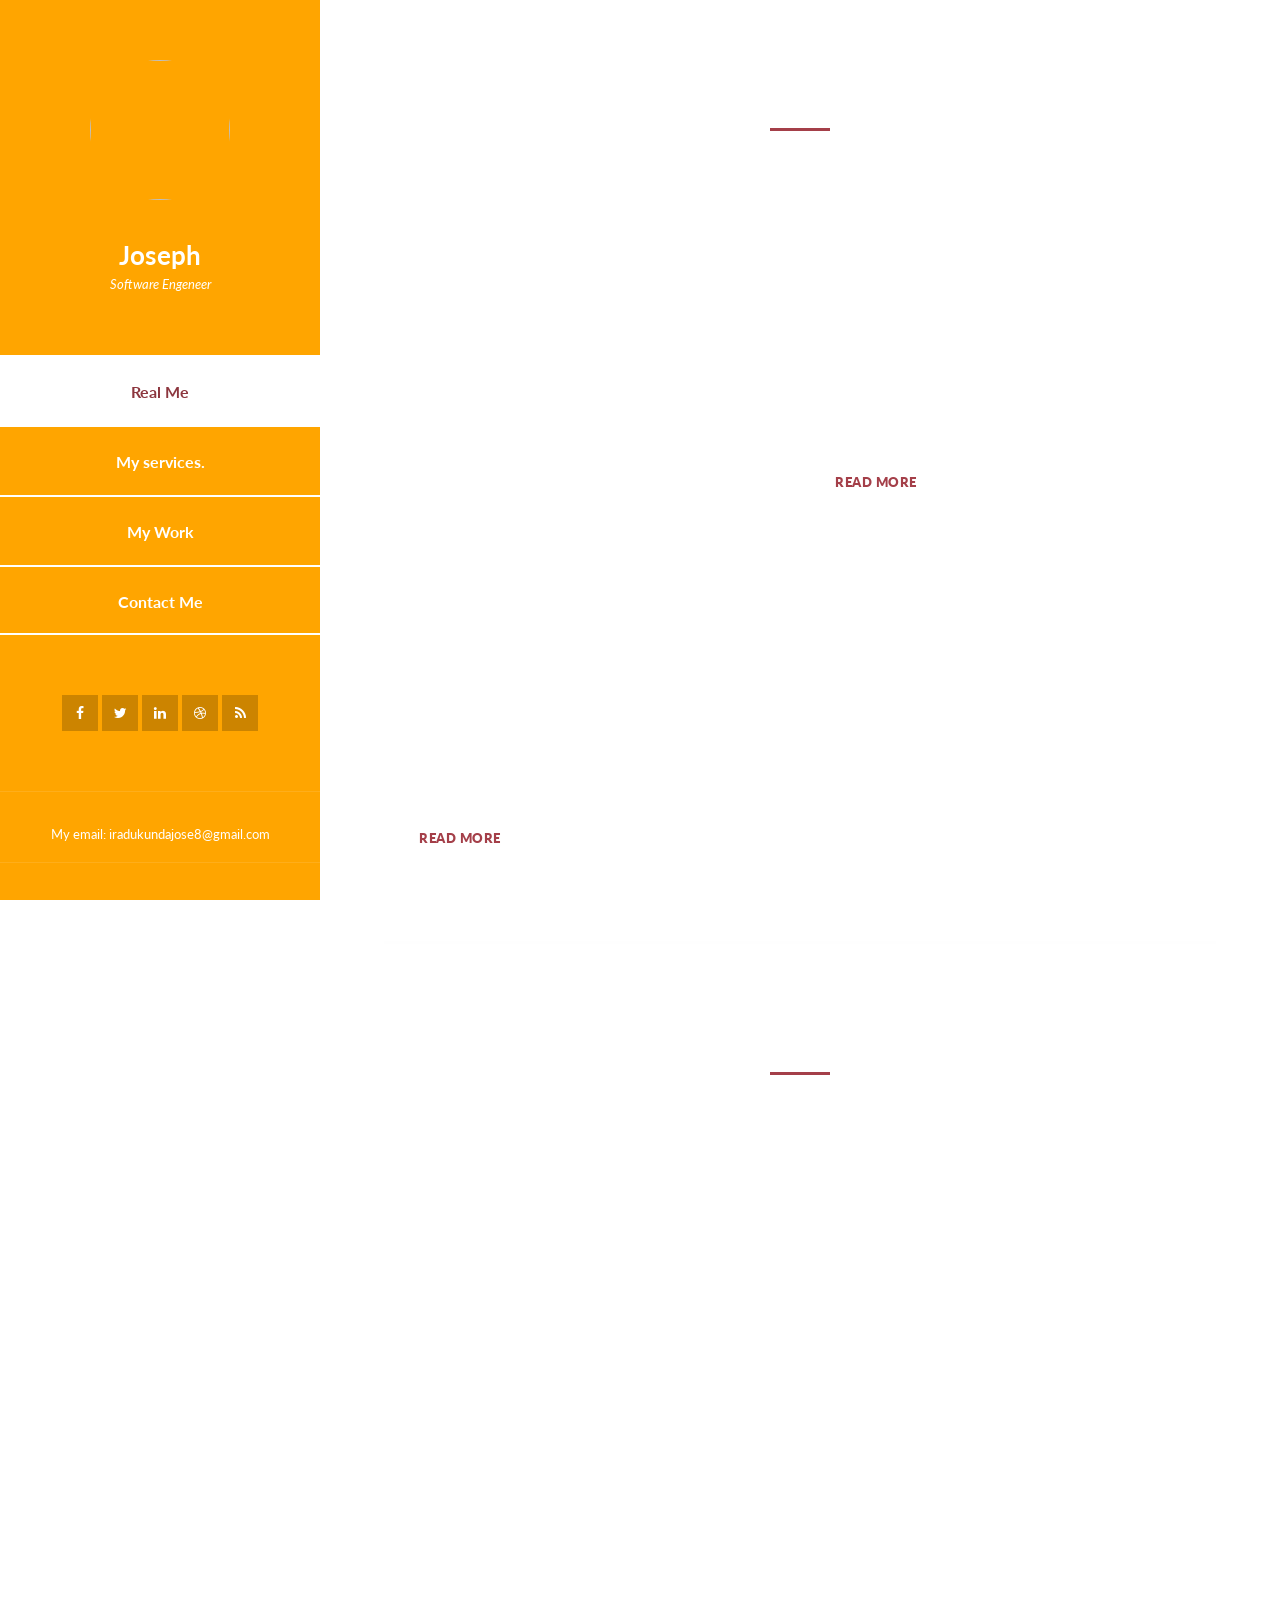
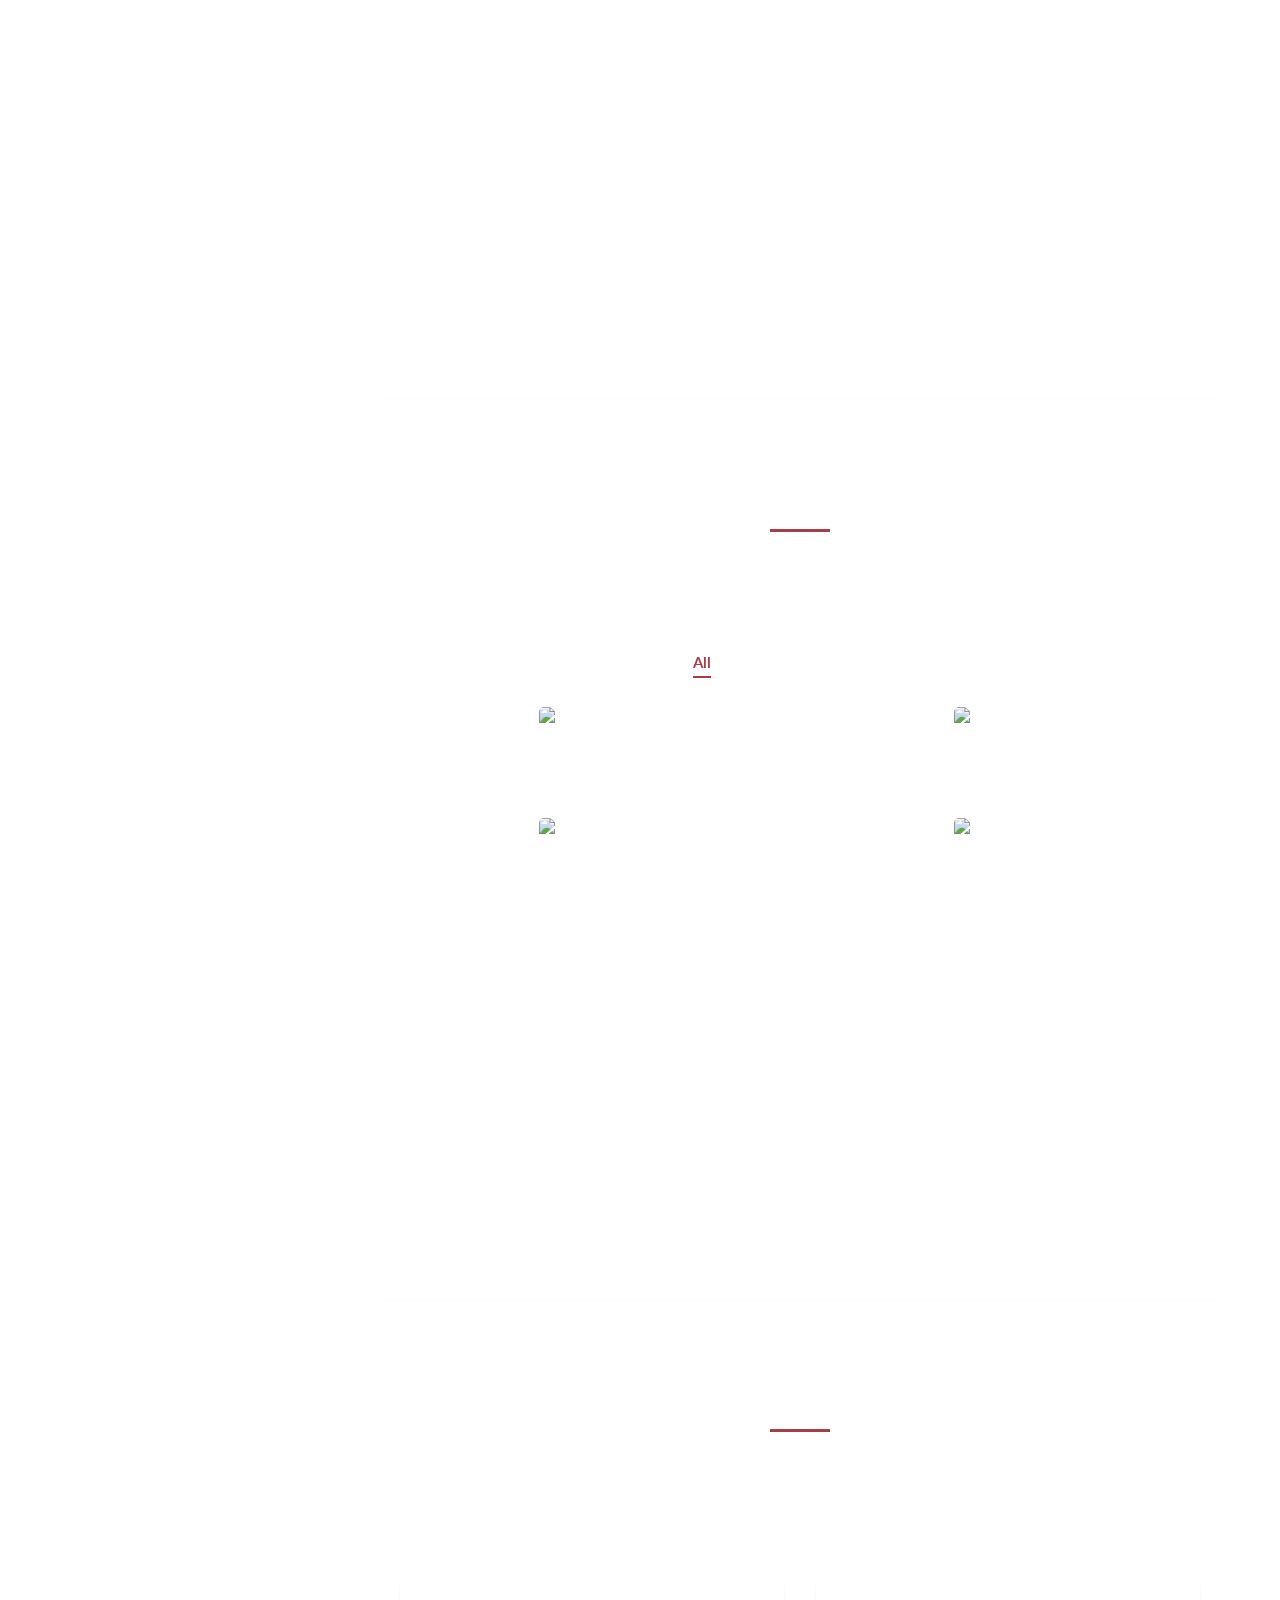
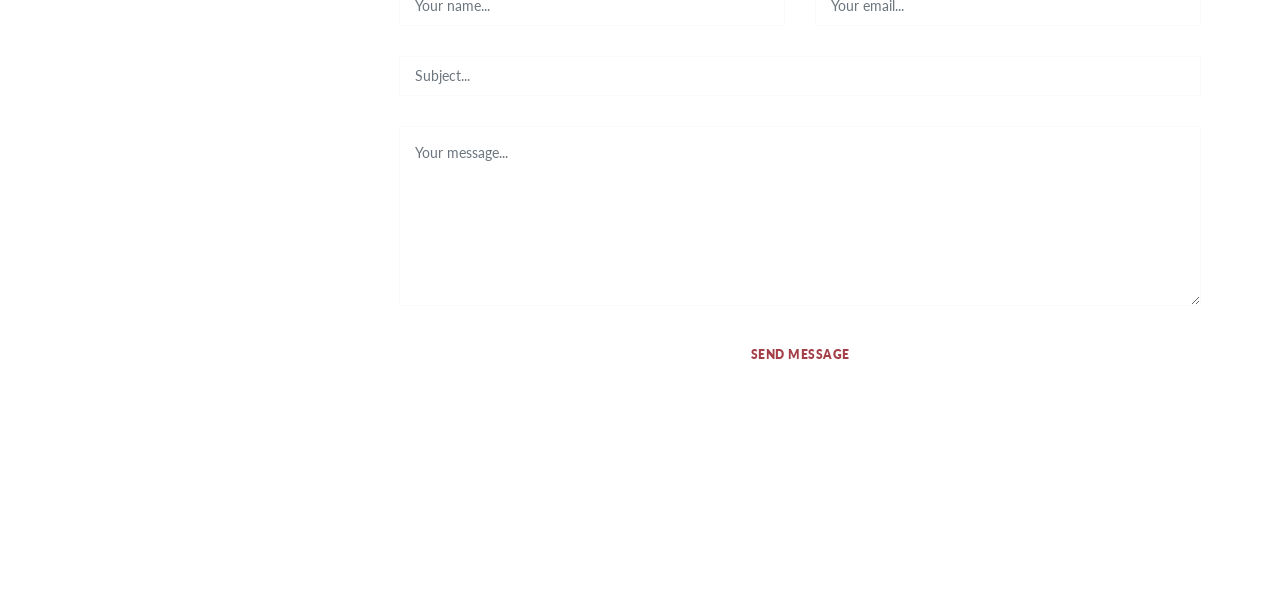
==== commit 10b853b2: "add email" ====
--- a/joseph_portfollio/index.html
+++ b/joseph_portfollio/index.html
@@ -50,7 +50,7 @@
                 <a href="#"><i class="fa fa-facebook"></i></a>
               </li>
               <li>
-                <a href="https://twitter.com/joseph_iradu"><i class="fa fa-twitter"></i></a>
+                <a href="#"><i class="fa fa-twitter"></i></a>
               </li>
               <li>
                 <a href="#"><i class="fa fa-linkedin"></i></a>
@@ -64,6 +64,7 @@
             </ul>
           </div>
           <div class="copyright-text">
+            <p>My email: iradukundajose8@gmail.com</p>
             <p>Joseph IRADUKUNDA 2022</p>
           </div>
         </div>
@@ -283,6 +284,7 @@
           <h2>Contact Me</h2>
           <div class="line-dec"></div>
           <span>Feel free to contact me, I am capable I bleive in you that we can do more better together. </span>
+          <p>My email: iradukundajose8@gmail.com</p>
         </div>
         <div class="row">
           <div class="right-content">
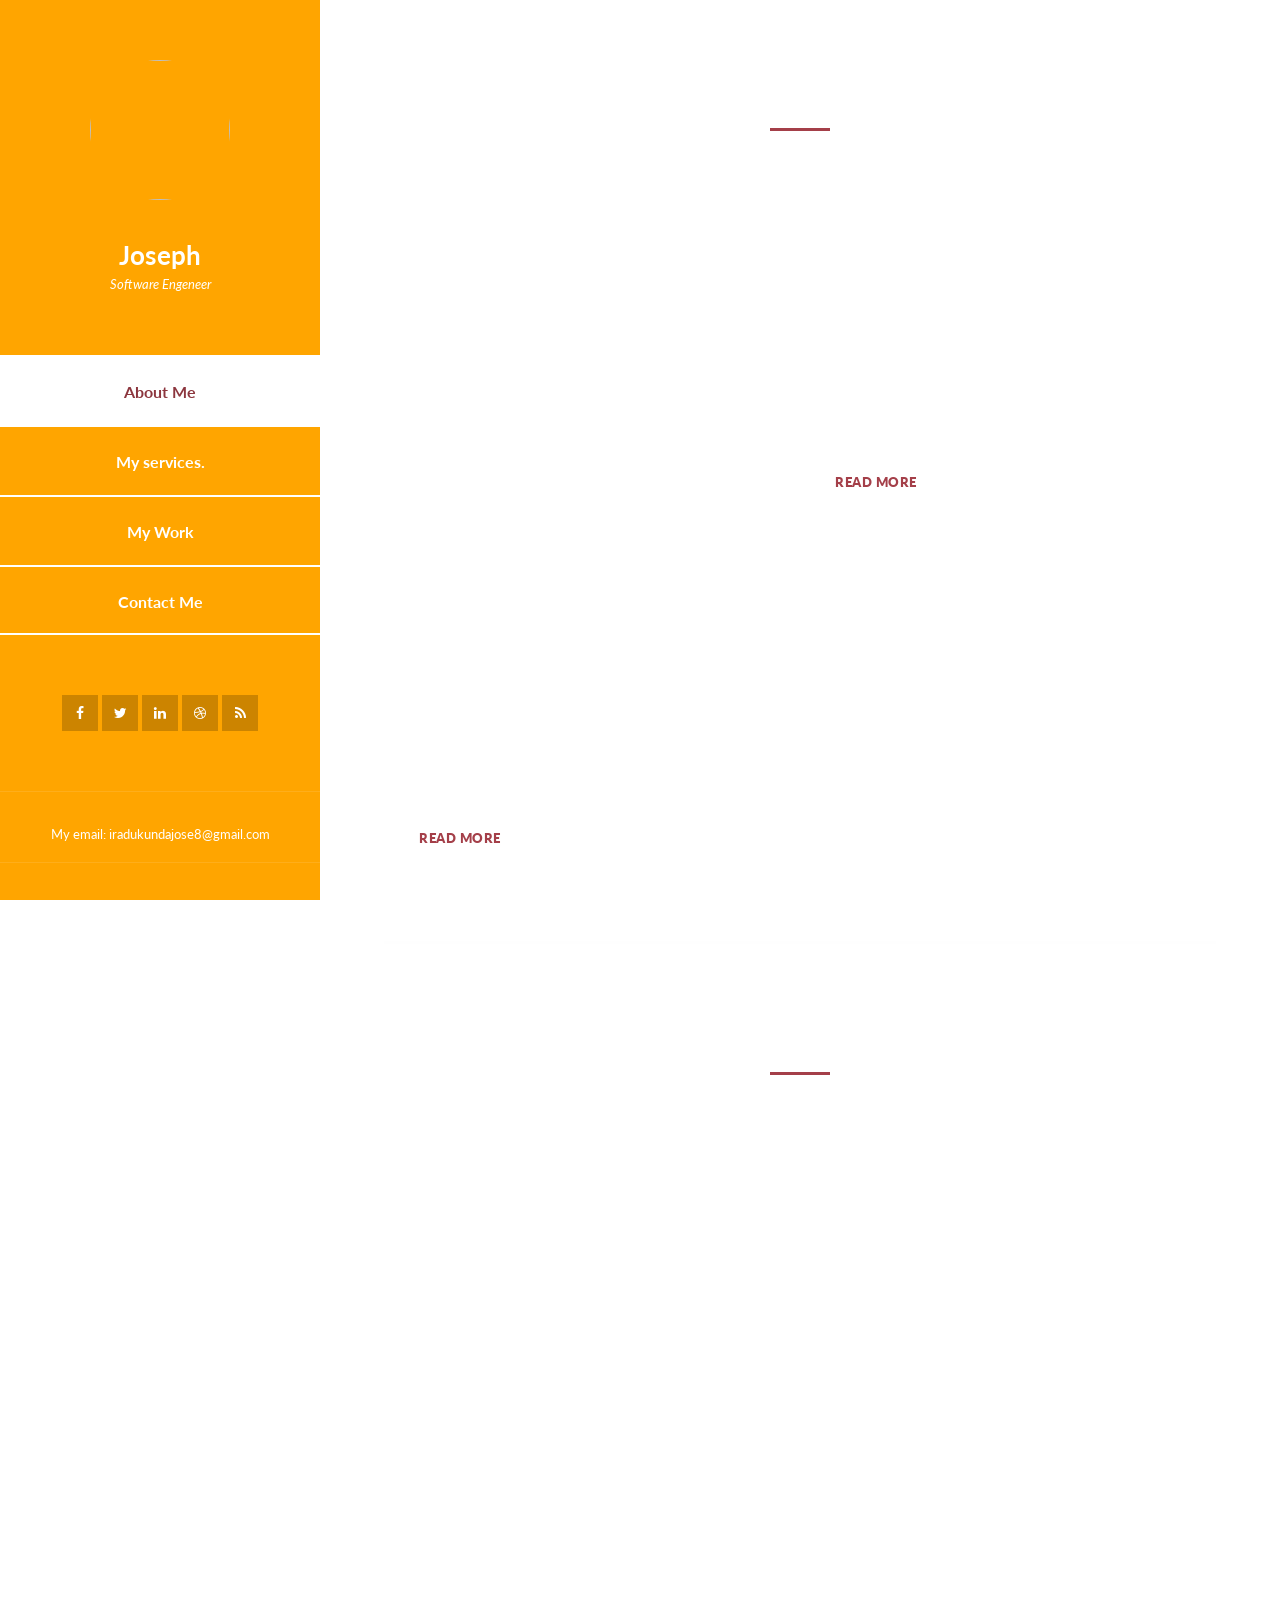
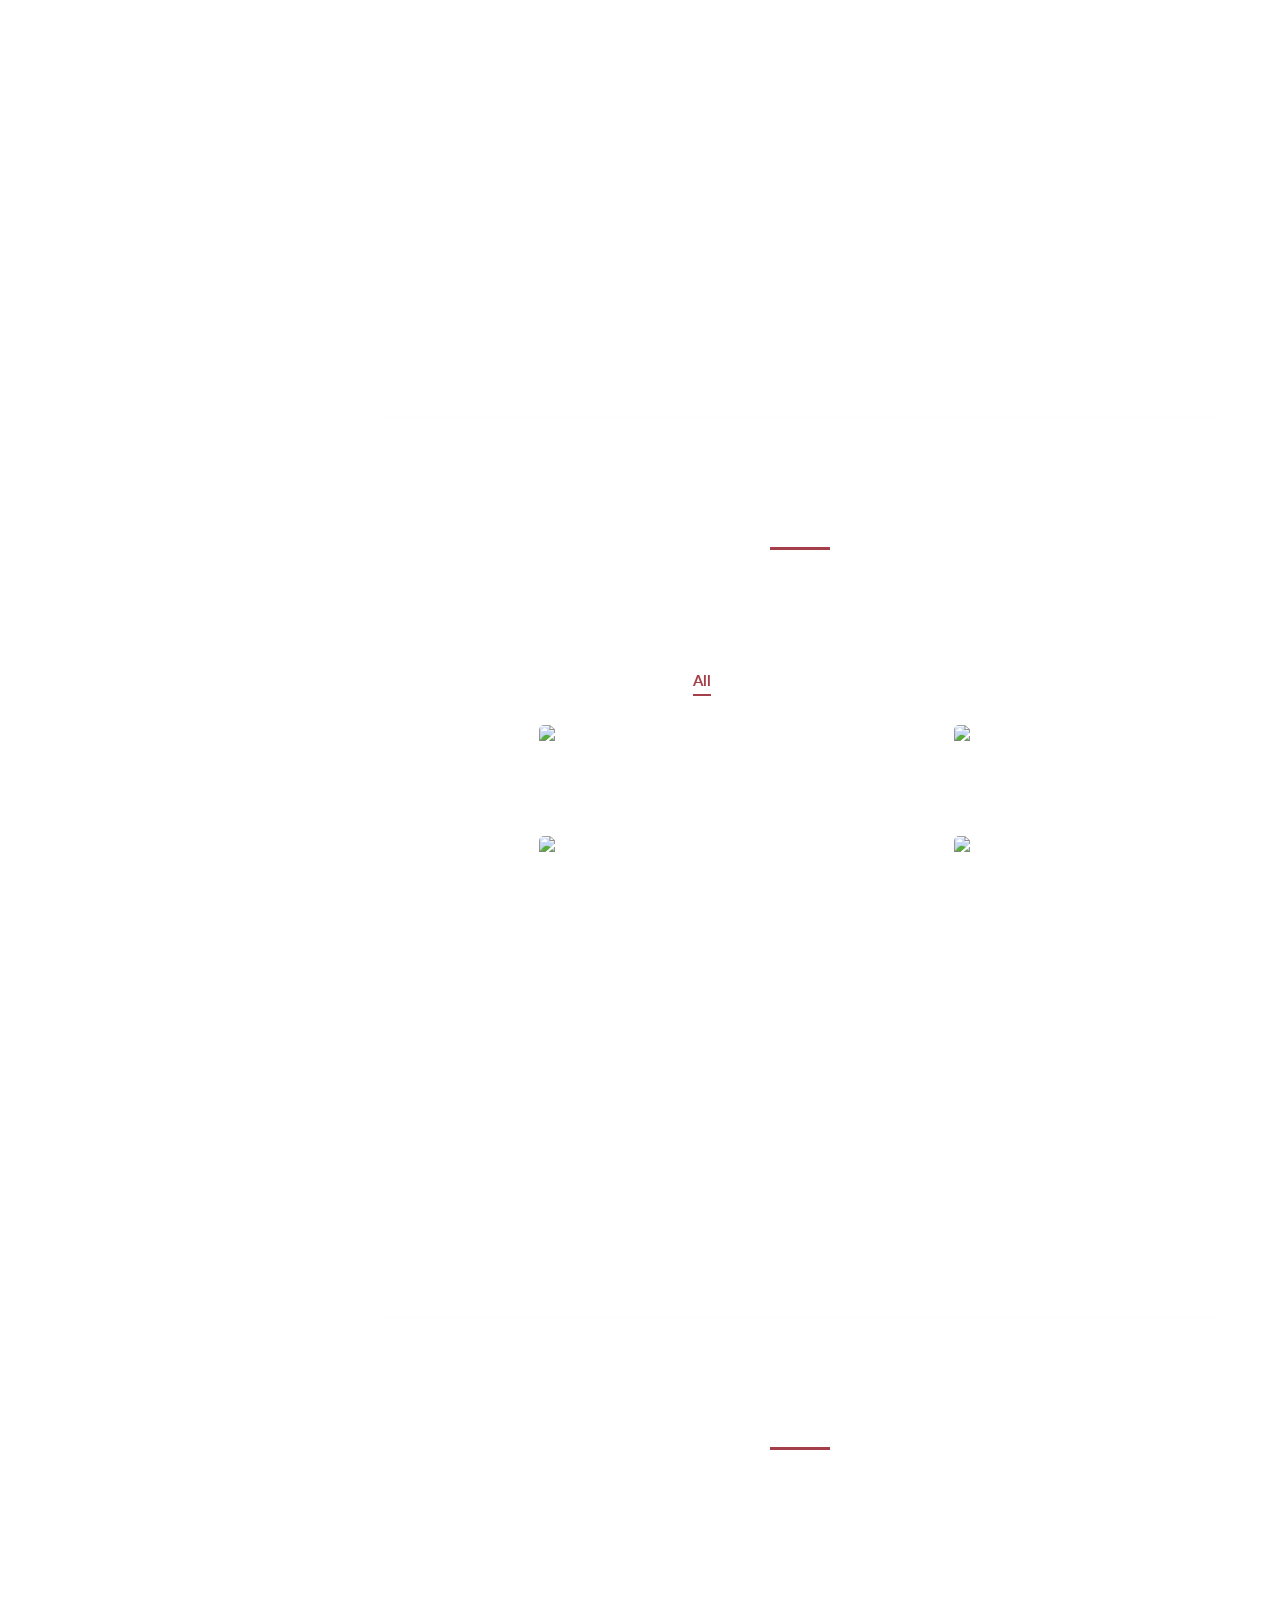
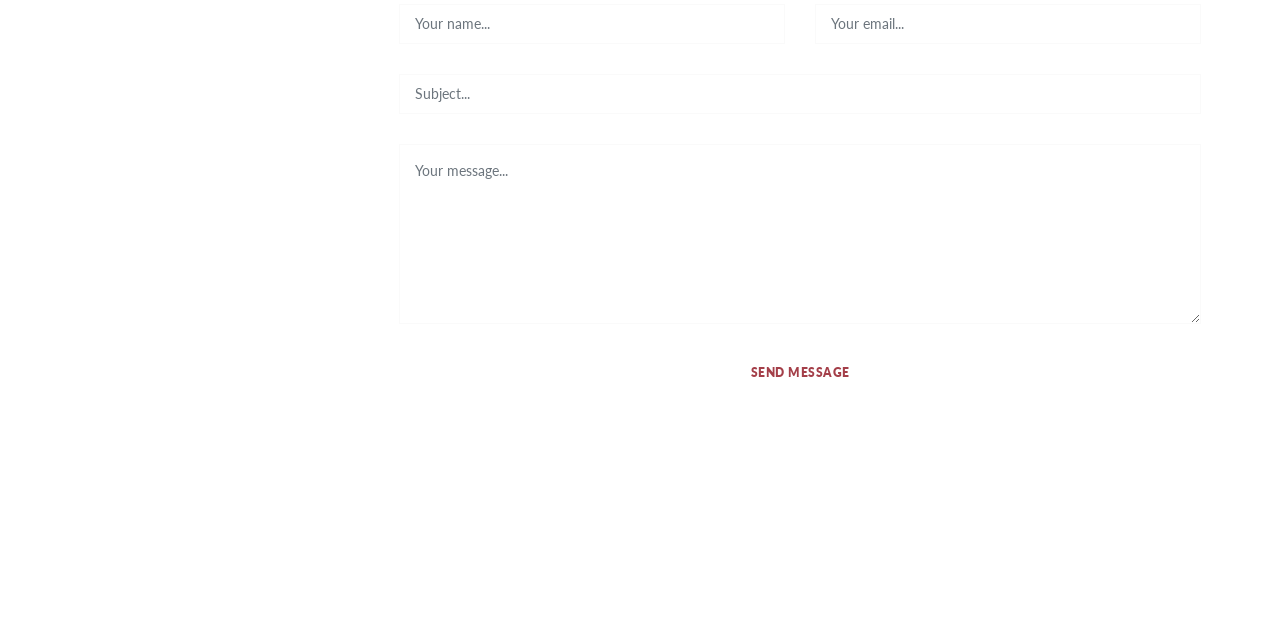
==== commit ac2aa81b: "add linkdin" ====
--- a/joseph_portfollio/index.html
+++ b/joseph_portfollio/index.html
@@ -1,5 +1,6 @@
 <!DOCTYPE html>
 <html lang="en">
+<!-- "port": 7879, -->
 
 <head>
   <meta charset="utf-8" />
@@ -38,7 +39,7 @@
           </div>
           <nav class="main-nav" role="navigation">
             <ul class="main-menu">
-              <li><a href="#section1">Real Me</a></li>
+              <li><a href="#section1">About Me</a></li>
               <li><a href="#section2">My services.</a></li>
               <li><a href="#section3">My Work</a></li>
               <li><a href="#section4">Contact Me</a></li>
@@ -50,13 +51,13 @@
                 <a href="#"><i class="fa fa-facebook"></i></a>
               </li>
               <li>
-                <a href="#"><i class="fa fa-twitter"></i></a>
-              </li>
-              <li>
-                <a href="#"><i class="fa fa-linkedin"></i></a>
-              </li>
-              <li>
-                <a href="#"><i class="fa fa-dribbble"></i></a>
+                <a href="https://twitter.com/joseph_iradu"><i class="fa fa-twitter"></i></a>
+              </li>
+              <li>
+                <a href="https://www.linkedin.com/feed/"><i class="fa fa-linkedin"></i></a>
+              </li>
+              <li>
+                <a href="https://github.com/kundajose#"><i class="fa fa-dribbble"></i></a>
               </li>
               <li>
                 <a href="#"><i class="fa fa-rss"></i></a>
@@ -74,7 +75,7 @@
     <section class="section about-me" data-section="section1">
       <div class="container">
         <div class="section-heading">
-          <h2>Real Me</h2>
+          <h2>About Me</h2>
           <div class="line-dec"></div>
           <span>Hi all,my name is Joseph IRADUKUNDA,I'm software engineer,I help people to build Website and web
             apllication.</span>
@@ -93,7 +94,7 @@
                 <h4>What I like to do in my real life</h4>
                 <p>
                   I am the one who like to absorbed in reading books, newspaper,environment and
-                  observimg new information around the world through using technology
+                  observing new information around the world through using technology
                   this help me to be updated and create new activity.
                 </p>
                 <div class="white-button">
@@ -134,7 +135,7 @@
     <section class="section my-services" data-section="section2">
       <div class="container">
         <div class="section-heading">
-          <h2>What I’m able to do.</h2>
+          <h2>My services.</h2>
           <div class="line-dec"></div>
           <span>I am humble full of respect strieve to achieve my tasks at right time.
             If someone needs what you provide,like website and web application responsived
@@ -151,7 +152,7 @@
               </div>
               <h4>HTML5 &amp; CSS</h4>
               <p>
-                I'm ready to build your website in HTML and CSS, full of
+                I'm ready to build your website in HTML and CSS,Javascript,Node,MongoDB... full of
                 responsiveness at all divce as your wishes.
               </p>
             </div>
@@ -225,7 +226,7 @@
                     src="https://res.cloudinary.com/dgrbwszci/image/upload/v1647191804/Screenshot_from_2022-03-13_19.16.17_gpk6xb.png"
                     alt="sq-sample26" />
                   <figcaption>
-                    <a href="https://gusty-goldenrod-magnosaurus.glitch.me" data-title="Caption"><i
+                    <a href="https://cut-childish-explanation.glitch.me" data-title="Caption"><i
                         class="fa fa-search"></i></a>
                     <h4>First Work</h4>
                     <span>Cuisine_Restourant</span>
